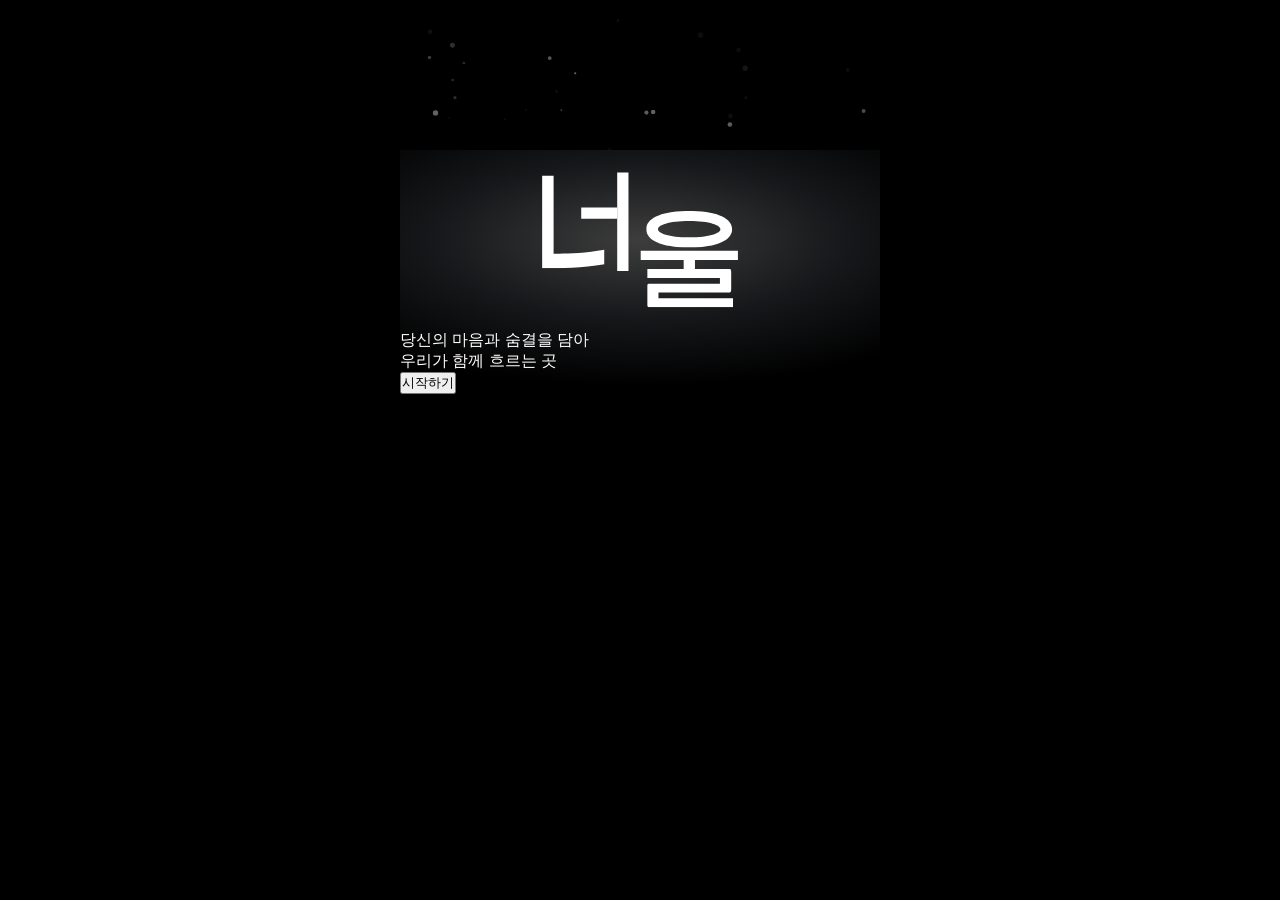
==== index.html @ f5ec2558 "Add files via upload" ====
<!DOCTYPE html>
<html lang="ko">
<head>
  <meta charset="UTF-8">
  <meta name="viewport" content="width=device-width, initial-scale=1.0, maximum-scale=1.0, user-scalable=no, viewport-fit=cover">
  <title>너울</title>

  <!-- 파비콘 (브라우저 탭 아이콘) 설정 -->
  <link rel="icon" type="image/png" href="image/butterfly_sit.png">
  <link rel="apple-touch-icon" href="image/butterfly_sit.png">

  <!-- 🌟 카카오톡 및 SNS 공유 미리보기 (오픈그래프) 메타태그 추가 -->
  <meta property="og:type" content="website">
  <meta property="og:title" content="너울 (Noul)">
  <meta property="og:description" content="당신의 마음과 숨결을 담아 우리가 함께 흐르는 곳">
  <meta property="og:image" content="image/cover.png">
  
  <!-- 라이브러리 CDN -->
  <script src="https://cdn.tailwindcss.com"></script>
  <script src="https://cdnjs.cloudflare.com/ajax/libs/three.js/r128/three.min.js"></script>
  <script src="https://cdn.jsdelivr.net/npm/three@0.128.0/examples/js/loaders/GLTFLoader.js"></script>
  <!-- 🌟 브라우저 전역 객체(window.supabase) 생성을 보장하는 고정 UMD 번들 CDN 적용 -->
  <script src="https://unpkg.com/@supabase/supabase-js@2"></script>
  <script src="https://cdnjs.cloudflare.com/ajax/libs/matter-js/0.19.0/matter.min.js"></script>
  <link rel="preconnect" href="https://fonts.googleapis.com">
  <link rel="preconnect" href="https://fonts.gstatic.com" crossorigin>
  <link href="https://fonts.googleapis.com/css2?family=Nanum+Pen+Script&display=swap" rel="stylesheet">

  <!-- 스타일시트 (브라우저 캐시 즉시 갱신용 버전 파라미터 추가) -->
  <link rel="stylesheet" href="style.css?v=202604">
</head>
<body>

  <div id="cinematic-white-flash"></div>
  <!-- 화면 전환용 블랙 페이드 오버레이 -->
  <div id="cinematic-transition-curtain"></div>

  <main class="app-viewport box-border">

    <!-- 🌟 나비 만들기 외 모든 페이지(표지, 메뉴, 둘러보기, 전시소개, 관람안내)에서 공유하는 부유 입자 & 손끝 윤슬 별가루 캔버스 (클릭 및 스크롤을 방해하지 않도록 pointer-events-none 적용) -->
    <canvas id="cover-wave-canvas" class="absolute inset-0 w-full h-full z-30 pointer-events-none"></canvas>

    <!-- 0. 표지 화면 -->
    <section id="screen-cover" class="screen active cover-viewport flex-col justify-between py-6 text-center z-20">
      <div class="relative z-10 flex flex-col items-center justify-center my-auto px-4 pointer-events-none">
        <div class="cover-anim-logo">
          <svg class="noul-perfect-logo" viewBox="0 0 1000 750" fill="none" xmlns="http://www.w3.org/2000/svg">
            <defs>
              <!-- 원본 로고 외곽선을 1px 오차나 반투명 깨짐 없이 칼같이 유지하는 clipPath -->
              <clipPath id="clip-noul-1">
                <path d="M 92,106 L 140,106 L 140,432 C 182,433 260,432 352,416 L 352,476 C 255,492 176,493 92,493 Z"/>
              </clipPath>
              <clipPath id="clip-noul-2">
                <rect x="255" y="240" width="150" height="46"/>
              </clipPath>
              <clipPath id="clip-noul-3">
                <rect x="405" y="94" width="47" height="410"/>
              </clipPath>
              <clipPath id="clip-noul-4">
                <path clip-rule="evenodd" d="M 705,254 C 825,254 884,286 884,330 C 884,374 825,406 705,406 C 585,406 526,374 526,330 C 526,286 585,254 705,254 Z M 705,296 C 618,296 575,314 575,330 C 575,346 618,364 705,364 C 792,364 835,346 835,330 C 835,314 792,296 705,296 Z"/>
              </clipPath>
              <clipPath id="clip-noul-5">
                <rect x="503" y="420" width="405" height="38"/>
              </clipPath>
              <clipPath id="clip-noul-6">
                <rect x="682" y="458" width="47" height="38"/>
              </clipPath>
              <clipPath id="clip-noul-7">
                <path d="M 530,496 L 880,496 L 880,594 L 577,594 L 577,618 L 888,618 L 888,655 L 530,655 L 530,557 L 833,557 L 833,533 L 530,533 Z"/>
              </clipPath>
            </defs>

            <!-- 1획: '너'의 ㄴ (위에서 아래로 내려온 뒤 오른쪽으로 부드럽게 이어짐 - 두께 및 클리핑 강제 보호) -->
            <g clip-path="url(#clip-noul-1)" style="clip-path: url(#clip-noul-1) !important;">
              <path class="noul-brush-stroke noul-neo-1" pathLength="100" d="M 116,80 L 116,465 L 380,445" stroke="#ffffff" stroke-width="160" stroke-linecap="round" stroke-linejoin="round" fill="none" style="stroke: #ffffff !important; stroke-width: 160px !important; fill: none !important; clip-path: none !important;"/>
            </g>

            <!-- 2획: '너'의 ㅓ 가로획 (왼쪽 -> 오른쪽 - 두께 및 클리핑 강제 보호) -->
            <g clip-path="url(#clip-noul-2)" style="clip-path: url(#clip-noul-2) !important;">
              <path class="noul-brush-stroke noul-neo-2" pathLength="100" d="M 235,263 L 425,263" stroke="#ffffff" stroke-width="110" stroke-linecap="round" fill="none" style="stroke: #ffffff !important; stroke-width: 110px !important; fill: none !important; clip-path: none !important;"/>
            </g>

            <!-- 3획: '너'의 ㅓ 세로획 (위 -> 아래 - 두께 및 클리핑 강제 보호) -->
            <g clip-path="url(#clip-noul-3)" style="clip-path: url(#clip-noul-3) !important;">
              <path class="noul-brush-stroke noul-neo-3" pathLength="100" d="M 428.5,75 L 428.5,525" stroke="#ffffff" stroke-width="110" stroke-linecap="round" fill="none" style="stroke: #ffffff !important; stroke-width: 110px !important; fill: none !important; clip-path: none !important;"/>
            </g>

            <!-- 4획: '울'의 ㅇ (완벽 작동 확인된 구간 - 원본 그대로 유지) -->
            <g clip-path="url(#clip-noul-4)">
              <path class="noul-brush-stroke stroke-4" pathLength="100" d="M 705,270 C 580,270 545,295 545,330 C 545,365 580,390 705,390 C 830,390 865,365 865,330 C 865,295 830,270 705,270" stroke="#ffffff" stroke-width="110" stroke-linecap="round" stroke-linejoin="round" fill="none"/>
            </g>

            <!-- 5획: '울'의 ㅜ 가로획 (완벽 작동 확인된 구간 - 원본 그대로 유지) -->
            <g clip-path="url(#clip-noul-5)">
              <path class="noul-brush-stroke stroke-5" pathLength="100" d="M 480,439 L 930,439" stroke="#ffffff" stroke-width="90" stroke-linecap="round" fill="none"/>
            </g>

            <!-- 6획: '울'의 ㅜ 세로획 (완벽 작동 확인된 구간 - 원본 그대로 유지) -->
            <g clip-path="url(#clip-noul-6)">
              <path class="noul-brush-stroke stroke-6" pathLength="100" d="M 705.5,445 L 705.5,510" stroke="#ffffff" stroke-width="90" stroke-linecap="round" fill="none"/>
            </g>

            <!-- 7획: '울'의 ㄹ 받침 (완벽 작동 확인된 구간 - 원본 그대로 유지) -->
            <g clip-path="url(#clip-noul-7)">
              <path class="noul-brush-stroke stroke-7" pathLength="100" d="M 510,514.5 L 856.5,514.5 L 856.5,575.5 L 553.5,575.5 L 553.5,636.5 L 910,636.5" stroke="#ffffff" stroke-width="54" stroke-linecap="round" stroke-linejoin="round" fill="none"/>
            </g>
          </svg>
        </div>
        <div class="cover-anim-desc">
          <p class="text-xs text-neutral-300 mt-6 font-normal tracking-wide leading-relaxed drop-shadow-[0_2px_8px_rgba(0,0,0,0.8)]">
            당신의 마음과 숨결을 담아<br>우리가 함께 흐르는 곳
          </p>
        </div>
      </div>

      <footer id="cover-bottom-dock" class="bottom-dock-unified w-full flex justify-center z-20 cover-anim-btn pointer-events-auto">
        <button id="btn-start-cover" type="button" 
                class="w-[84%] py-3.5 rounded-2xl bg-white text-black font-bold text-sm cursor-pointer active:scale-95 transition-all text-center block shadow-lg shadow-white/10">
          시작하기
        </button>
      </footer>
    </section>

    <!-- 0.5 메뉴 선택 화면 (상단 로고/문장 및 하단 영어 제거, 정중앙 배치 복원) -->
    <section id="screen-menu" class="screen flex-col flex-1 justify-between py-6 px-4 text-center relative z-20 w-full pointer-events-none">
      <button id="btn-menu-back" type="button" class="app-back-btn pointer-events-auto">
        <svg class="w-6 h-6" fill="none" stroke="currentColor" viewBox="0 0 24 24">
          <path stroke-linecap="round" stroke-linejoin="round" stroke-width="2" d="M15 19l-7-7 7-7"></path>
        </svg>
      </button>

      <header class="w-full relative h-10 flex items-center justify-center flex-shrink-0"></header>

      <div class="w-full max-w-[270px] mx-auto my-auto flex flex-col gap-2.5 flex-1 justify-center py-4 relative z-10 pointer-events-auto">
        <button id="menu-btn-create" type="button" class="menu-glass-card menu-primary-card w-full py-3.5 px-3">
          <div class="w-6 h-6 mb-1.5 flex items-center justify-center text-white">
            <svg class="w-5 h-5 menu-butterfly-icon" viewBox="0 0 100 100" fill="currentColor">
              <path d="M 50,45 C 44,28 20,15 8,30 C -2,42 6,65 24,72 C 8,80 16,98 34,98 C 46,98 50,75 50,65 C 50,75 54,98 66,98 C 84,98 92,80 76,72 C 94,65 102,42 92,30 C 80,15 56,28 50,45 Z" />
            </svg>
          </div>
          <h3 class="text-sm font-bold text-white tracking-tight">나비 만들기</h3>
          <p class="text-[11px] text-neutral-400 mt-0.5 font-normal tracking-tight">내면의 고치에서 나비를 깨웁니다.</p>
        </button>

        <button id="menu-btn-browse" type="button" class="menu-glass-card w-full py-3.5 px-3">
          <div class="w-6 h-6 mb-1.5 flex items-center justify-center text-white">
            <svg class="w-5 h-5" fill="none" stroke="currentColor" stroke-width="2.2" viewBox="0 0 24 24">
              <path stroke-linecap="round" stroke-linejoin="round" d="M21 21l-4.35-4.35m1.85-5.15a7 7 0 11-14 0 7 7 0 0114 0z"></path>
            </svg>
          </div>
          <h3 class="text-sm font-bold text-white tracking-tight">나비 둘러보기</h3>
          <p class="text-[11px] text-neutral-400 mt-0.5 font-normal tracking-tight">사람들이 날려보낸 나비를 둘러봐요</p>
        </button>

        <!-- 전시 소개 & 관람 안내 2분할 정사각형 그리드 배치 -->
        <div class="w-full grid grid-cols-2 gap-2.5">
          <button id="menu-btn-intro" type="button" class="menu-glass-card menu-glass-square w-full">
            <div class="w-6 h-6 mb-1.5 flex items-center justify-center text-white">
              <svg class="w-5 h-5" fill="currentColor" viewBox="0 0 24 24">
                <path d="M12 21.35l-1.45-1.32C5.4 15.36 2 12.28 2 8.5 2 5.42 4.42 3 7.5 3c1.74 0 3.41.81 4.5 2.09C13.09 3.81 14.76 3 16.5 3 19.58 3 22 5.42 22 8.5c0 3.78-3.4 6.86-8.55 11.54L12 21.35z"/>
              </svg>
            </div>
            <h3 class="text-sm font-bold text-white tracking-tight">전시 소개</h3>
          </button>

          <button id="menu-btn-guide" type="button" class="menu-glass-card menu-glass-square w-full">
            <div class="w-6 h-6 mb-1.5 flex items-center justify-center text-white">
              <svg class="w-5 h-5" fill="none" stroke="currentColor" stroke-width="2" viewBox="0 0 24 24">
                <path stroke-linecap="round" stroke-linejoin="round" d="M13 16h-1v-4h-1m1-4h.01M21 12a9 9 0 11-18 0 9 9 0 0118 0z" />
              </svg>
            </div>
            <h3 class="text-sm font-bold text-white tracking-tight">관람 안내</h3>
          </button>
        </div>
      </div>

      <div class="pb-3 text-[11px] text-neutral-500 font-mono"></div>
    </section>

    <!-- 0.55 나비 둘러보기 -->
    <section id="screen-gallery" class="screen flex-1 relative z-20 w-full h-full bg-[#0a0a0c] overflow-hidden select-none">
      <button id="btn-gallery-back" type="button" class="app-back-btn">
        <svg class="w-6 h-6" fill="none" stroke="currentColor" viewBox="0 0 24 24">
          <path stroke-linecap="round" stroke-linejoin="round" stroke-width="2" d="M15 19l-7-7 7-7"></path>
        </svg>
      </button>

      <div class="gallery-header-guide">
        <h2 class="text-sm font-bold text-white tracking-wider">나비 둘러보기</h2>
        <p class="text-[11px] text-neutral-400 mt-0.5">위아래로 스크롤</p>
        
        <!-- 나비 검색바 -->
        <div class="gallery-search-container">
          <div class="gallery-search-box">
            <svg class="w-4 h-4 text-neutral-400 mr-2 flex-shrink-0" fill="none" stroke="currentColor" viewBox="0 0 24 24">
              <path stroke-linecap="round" stroke-linejoin="round" stroke-width="2" d="M21 21l-4.35-4.35m1.85-5.15a7 7 0 11-14 0 7 7 0 0114 0z"></path>
            </svg>
            <input type="text" id="gallery-search-input" placeholder="나비 이름을 검색해보세요" autocomplete="off" spellcheck="false">
          </div>
        </div>

        <!-- 🌟 공감 키워드 원터치 필터 칩 바 -->
        <div class="gallery-filter-bar-wrap">
          <div id="gallery-filter-chips-bar" class="gallery-filter-chips-scroll"></div>
        </div>
      </div>

      <div id="gallery-pan-viewport" class="gallery-viewport-drag">
        <div id="gallery-specimen-board" class="specimen-frame-board">
          <div id="specimen-items-container" class="specimen-container-relative"></div>
        </div>
      </div>

      <div id="specimen-detail-modal" class="specimen-modal-layer hidden">
        <div class="specimen-modal-backdrop"></div>
        <div class="specimen-modal-content">
          <button id="btn-close-specimen-modal" type="button" class="specimen-modal-close-btn">
            ✕
          </button>
          
          <div class="specimen-modal-stage">
            <div id="specimen-three-container" class="w-full h-full relative"></div>
            <div class="specimen-stage-date-top">
              <button id="btn-share-specimen-modal" type="button" class="specimen-modal-share-btn" aria-label="나비 공유하기">
                <svg class="w-4 h-4" fill="none" stroke="currentColor" stroke-width="2" viewBox="0 0 24 24">
                  <path stroke-linecap="round" stroke-linejoin="round" d="M4 16v1a3 3 0 003 3h10a3 3 0 003-3v-1m-4-8l-4-4m0 0L8 8m4-4v12"></path>
                </svg>
              </button>
            </div>
            <p class="specimen-modal-rotate-hint">360도 드래그 회전으로 살펴보기</p>
          </div>

          <div class="specimen-modal-archive-box">
            <div class="text-center pt-1">
              <h3 id="modal-butterfly-name" class="text-2xl font-black text-white tracking-tight drop-shadow-[0_0_12px_rgba(255,255,255,0.4)]"></h3>
              <p id="modal-specimen-date" class="specimen-top-date-text mt-1.5">2026. 10. 24</p>
            </div>

            <div class="specimen-tags-scroll-wrap">
              <div id="modal-specimen-tags" class="flex flex-wrap items-center justify-center gap-1.5 py-1"></div>
            </div>

            <div class="specimen-timeticket-card text-center">
              <p id="modal-specimen-memo" class="text-[12px] text-white leading-relaxed font-light break-keep">
                "천천히 가도 괜찮아. 어둠 속에서도 너만의 고유한 빛이 있으니까."
              </p>
            </div>
          </div>
        </div>
      </div>
    </section>

    <!-- 0.6 전시 소개 화면 (시안 1: 시네마틱 오로라 & 시차 등장형 적용) -->
    <section id="screen-intro" class="screen flex-col flex-1 justify-between py-6 px-4 text-center relative z-20 w-full bg-black overflow-hidden">
      <!-- 배경 시네마틱 오로라 광채 레이어 -->
      <div class="intro-cinematic-glow"></div>
      
      <button id="btn-intro-back" type="button" class="app-back-btn">
        <svg class="w-6 h-6" fill="none" stroke="currentColor" viewBox="0 0 24 24">
          <path stroke-linecap="round" stroke-linejoin="round" stroke-width="2" d="M15 19l-7-7 7-7"></path>
        </svg>
      </button>

      <div class="w-full max-w-[340px] mx-auto flex-1 flex flex-col justify-start items-center pt-8 pb-32 overflow-y-auto vertical-scroll-chips relative z-10">
        <div class="w-full flex justify-center pt-2 pb-5 flex-shrink-0 intro-stagger-item intro-logo-wrap">
          <svg class="w-[140px] h-auto drop-shadow-[0_0_18px_rgba(255,255,255,0.35)]" viewBox="0 0 1000 750" fill="none" xmlns="http://www.w3.org/2000/svg">
            <path d="M 92,106 L 140,106 L 140,432 C 182,433 260,432 352,416 L 352,476 C 255,492 176,493 92,493 Z" fill="#ffffff"/>
            <rect x="255" y="240" width="150" height="46" fill="#ffffff"/>
            <rect x="405" y="94" width="47" height="410" fill="#ffffff"/>
            <path fill-rule="evenodd" clip-rule="evenodd" d="M 705,254 C 825,254 884,286 884,330 C 884,374 825,406 705,406 C 585,406 526,374 526,330 C 526,286 585,254 705,254 Z M 705,296 C 618,296 575,314 575,330 C 575,346 618,364 705,364 C 792,364 835,346 835,330 C 835,314 792,296 705,296 Z" fill="#ffffff"/>
            <rect x="503" y="420" width="405" height="38" fill="#ffffff"/>
            <rect x="682" y="458" width="47" height="38" fill="#ffffff"/>
            <path d="M 530,496 L 880,496 L 880,594 L 577,594 L 577,618 L 888,618 L 888,655 L 530,655 L 530,557 L 833,557 L 833,533 L 530,533 Z" fill="#ffffff"/>
          </svg>
        </div>

        <div class="w-full flex justify-center mb-6 flex-shrink-0 intro-stagger-item">
          <div class="intro-vertical-divider"></div>
        </div>

        <div class="w-full text-left space-y-5 text-xs sm:text-[13px] text-neutral-300 font-normal leading-[1.85] break-keep px-1">
          <p class="intro-stagger-item" style="animation-delay: 0.15s;">날개를 접고 홀로 웅크렸던 시간들. 온전한 ‘나다움’의 숨을 고를 수 있는 쉼터로서 이 여정은 시작되었습니다.</p>
          <p class="intro-stagger-item" style="animation-delay: 0.25s;">내면의 깊은 결을 탐구하고 온전한 나 자신을 마주하며, 세상에 둘도 없는 나만의 나비를 빚어 허공으로 날려 보냅니다. 날아오른 나비는 홀로 머물지 않고 깊은 공간 속으로 스며들어, 이미 그곳을 유영하던 수많은 나비들과 만나 거대한 ‘너울’을 이룹니다. 저마다의 고유한 존재들이 모여 눈부신 파도를 만들어내는 연대의 순간입니다.</p>
          <p class="intro-stagger-item" style="animation-delay: 0.35s;">넘실거리는 빛의 유영을 향해 조용히 손을 뻗어봅니다. 손끝을 향해 날갯짓들이 눈부시게 모여들고, 손바닥을 펼치는 찰나 푸른 파동을 그리며 공간 전체로 은은하게 번져나갑니다. 허공을 자유롭게 부유하는 작은 생명들과 살결 닿듯 나누는 교감은, 나의 작은 손짓이 타인의 궤적에 가닿아 따스한 파동을 일으킬 수 있음을 느끼게 합니다.</p>
          <p class="intro-stagger-item" style="animation-delay: 0.45s;">이곳에 남겨진 나비들은 저마다의 자아를 품은 채 머물며 또 다른 이에게 온기를 건냅니다. 〈너울〉은 조금 늦더라도, 조금 서툰 날갯짓일지라도 괜찮다고 다정하게 속삭입니다. 공간을 가득 채운 빛의 유영 속에서 비로소 마주한 스스로를 긍정하고, 말 없는 온기를 나누며 다시 일상으로 걸어갈 단단한 힘을 얻기를 바랍니다.</p>

          <!-- 전시에 도움을 주신 분들 감사 크레딧 영역 -->
          <div class="w-full h-[1px] bg-white/10 my-6 flex-shrink-0 intro-stagger-item" style="animation-delay: 0.5s;"></div>

          <div class="w-full space-y-3 pt-1 pb-14 intro-stagger-item" style="animation-delay: 0.55s;">
            <p class="font-bold text-white text-xs sm:text-[13px] leading-relaxed break-keep">
              〈너울〉의 여정에 함께하며 든든한 버팀목이 되어주신 분들께 깊이 감사드립니다.
            </p>

            <div class="w-full grid grid-cols-2 gap-4 items-start pt-2">
              <!-- 왼쪽: 오랜만 작가님 -->
              <div class="flex flex-col items-start space-y-1.5">
                <img src="image/longtime.jpg" 
                     onerror="if(!this.dataset.retry1){this.dataset.retry1='1';this.src='longtime.jpg';}else if(!this.dataset.retry2){this.dataset.retry2='1';this.src='../image/longtime.jpg';}" 
                     alt="오랜만 작가님" 
                     class="w-14 h-14 rounded-full object-cover border border-white/15 shadow-md flex-shrink-0" />
                <div class="pt-1">
                  <p class="text-sm font-bold text-white tracking-tight">오랜만 작가님</p>
                  <p class="text-[11px] text-neutral-400 font-normal mt-0.5">3D 모델링 &amp; 디자인</p>
                  <div class="flex items-center gap-2.5 mt-1.5">
                    <a href="https://x.com/longtime0423" target="_blank" rel="noopener noreferrer" class="text-neutral-400 hover:text-white transition-colors" aria-label="X (트위터)">
                      <svg class="w-3.5 h-3.5 fill-current" viewBox="0 0 24 24">
                        <path d="M18.244 2.25h3.308l-7.227 8.26 8.502 11.24H16.17l-5.214-6.817L4.99 21.75H1.68l7.73-8.835L1.254 2.25H8.08l4.713 6.231zm-1.161 17.52h1.833L7.084 4.126H5.117z"/>
                      </svg>
                    </a>
                    <a href="https://www.instagram.com/2ujeong._.3d?exln=MXhha3QxNDE5YXQwaw==" target="_blank" rel="noopener noreferrer" class="text-neutral-400 hover:text-white transition-colors" aria-label="인스타그램">
                      <svg class="w-3.5 h-3.5 fill-current" viewBox="0 0 24 24">
                        <path d="M12 2.163c3.204 0 3.584.012 4.85.07 3.252.148 4.771 1.691 4.919 4.919.058 1.265.069 1.645.069 4.849 0 3.205-.012 3.584-.069 4.849-.149 3.225-1.664 4.771-4.919 4.919-1.266.058-1.644.07-4.85.07-3.204 0-3.584-.012-4.849-.07-3.26-.149-4.771-1.699-4.919-4.92-.058-1.265-.07-1.644-.07-4.849 0-3.204.013-3.583.07-4.849.149-3.227 1.664-4.771 4.919-4.919 1.266-.057 1.645-.069 4.849-.069zm0-2.163c-3.259 0-3.667.014-4.947.072-4.358.2-6.78 2.618-6.98 6.98-.059 1.281-.073 1.689-.073 4.948 0 3.259.014 3.668.072 4.948.2 4.358 2.618 6.78 6.98 6.98 1.281.058 1.689.072 4.948.072 3.259 0 3.668-.014 4.948-.072 4.354-.2 6.782-2.618 6.979-6.98.059-1.28.073-1.689.073-4.948 0-3.259-.014-3.667-.072-4.947-.196-4.354-2.617-6.78-6.979-6.98-1.281-.059-1.69-.073-4.949-.073zm0 5.838c-3.403 0-6.162 2.759-6.162 6.162s2.759 6.163 6.162 6.163 6.162-2.759 6.162-6.163c0-3.403-2.759-6.162-6.162-6.162zm0 10.162c-2.209 0-4-1.79-4-4 0-2.209 1.791-4 4-4s4 1.791 4 4c0 2.21-1.791 4-4 4zm6.406-11.845c-.796 0-1.441.645-1.441 1.44s.645 1.44 1.441 1.44c.795 0 1.439-.645 1.439-1.44s-.644-1.44-1.439-1.44z"/>
                      </svg>
                    </a>
                  </div>
                </div>
              </div>

              <!-- 오른쪽: NeonSketch -->
              <div class="flex flex-col items-start space-y-1.5">
                <div class="h-14 flex items-center">
                  <span class="text-lg sm:text-xl font-black text-white tracking-tight">NeonSketch</span>
                </div>
                <div class="pt-1">
                  <p class="text-sm font-bold text-white tracking-tight">NeonSketch</p>
                  <p class="text-[11px] text-neutral-400 font-normal mt-0.5">음원 제공</p>
                  <div class="flex items-center gap-2.5 mt-1.5">
                    <a href="https://www.youtube.com/@MidnightRain_Piano" target="_blank" rel="noopener noreferrer" class="text-neutral-400 hover:text-white transition-colors" aria-label="유튜브">
                      <svg class="w-3.5 h-3.5 fill-current" viewBox="0 0 24 24">
                        <path fill-rule="evenodd" clip-rule="evenodd" d="M23.498 6.186a3.016 3.016 0 0 0-2.122-2.136C19.505 3.545 12 3.545 12 3.545s-7.505 0-9.377.505A3.017 3.017 0 0 0 .502 6.186C0 8.07 0 12 0 12s0 3.93.502 5.814a3.016 3.016 0 0 0 2.122 2.136c1.871.505 9.376.505 9.376.505s7.505 0 9.377-.505a3.015 3.015 0 0 0 2.122-2.136C24 15.93 24 12 24 12s0-3.93-.502-5.814zM9.545 15.568V8.432L15.818 12l-6.273 3.568z"/>
                      </svg>
                    </a>
                    <a href="https://open.spotify.com/artist/2x4AZYZ9uqZkkuUMngAVAN" target="_blank" rel="noopener noreferrer" class="text-neutral-400 hover:text-white transition-colors" aria-label="스포티파이">
                      <svg class="w-3.5 h-3.5 fill-current" viewBox="0 0 24 24">
                        <path fill-rule="evenodd" clip-rule="evenodd" d="M12 0C5.373 0 0 5.373 0 12s5.373 12 12 12 12-5.373 12-12S18.627 0 12 0zm5.503 17.308c-.218.358-.683.472-1.041.254-2.854-1.744-6.446-2.139-10.678-1.173-.41.094-.817-.162-.911-.572-.094-.41.162-.817.572-.911 4.634-1.059 8.608-.609 11.804 1.361.358.218.472.683.254 1.041zm1.47-3.26c-.274.446-.86.588-1.306.314-3.267-2.008-8.248-2.589-12.112-1.416-.502.152-1.036-.135-1.188-.637-.152-.502.135-1.036.637-1.188 4.414-1.34 9.907-.695 13.655 1.621.446.274.588.86.314 1.306zm.126-3.41c-3.918-2.327-10.374-2.541-14.108-1.407-.6.182-1.24-.165-1.422-.765-.182-.6.165-1.24.765-1.422 4.29-1.302 11.417-1.048 15.908 1.619.539.32.716 1.018.396 1.557-.32.539-1.018.716-1.539.418z"/>
                      </svg>
                    </a>
                    <a href="https://music.apple.com/us/artist/neonsketch/1858655285" target="_blank" rel="noopener noreferrer" class="text-neutral-400 hover:text-white transition-colors" aria-label="애플뮤직">
                      <svg class="w-3.5 h-3.5 fill-current" viewBox="0 0 24 24">
                        <path fill-rule="evenodd" clip-rule="evenodd" d="M12 0C5.373 0 0 5.373 0 12s5.373 12 12 12 12-5.373 12-12S18.627 0 12 0zm3.8 14.85a1.85 1.85 0 1 1-1.85-1.85c.22 0 .43.04.62.1V8.6l-5 1.4v4.85a1.85 1.85 0 1 1-1.85-1.85c.22 0 .43.04.62.1V8.2c0-.46.33-.85.78-.93l6-1.7c.54-.15 1.08.25 1.08.81v8.47z"/>
                      </svg>
                    </a>
                  </div>
                </div>
              </div>
            </div>
          </div>
        </div>
      </div>

      <footer class="bottom-dock-unified w-full flex justify-center z-20">
        <button id="btn-intro-bottom-back" type="button" 
                class="w-[84%] py-3.5 rounded-2xl bg-white/10 border border-white/15 text-neutral-200 font-bold text-sm tracking-wide active:scale-[0.98] transition-all hover:bg-white/15 hover:text-white">
          이전으로
        </button>
      </footer>
    </section>

    <!-- 0.65 관람 안내 화면 -->
    <section id="screen-guide" class="screen flex-col flex-1 justify-between py-6 px-5 text-left relative z-20 w-full bg-black overflow-hidden select-none">
      <button id="btn-guide-back" type="button" class="app-back-btn">
        <svg class="w-6 h-6" fill="none" stroke="currentColor" viewBox="0 0 24 24">
          <path stroke-linecap="round" stroke-linejoin="round" stroke-width="2" d="M15 19l-7-7 7-7"></path>
        </svg>
      </button>

      <div class="w-full max-w-[360px] mx-auto flex-1 flex flex-col justify-start pt-12 pb-32 overflow-y-auto vertical-scroll-chips">
        <!-- 대제목 영역: 너울 (줄바꿈) 관람 순서 -->
        <div class="pt-4 pb-8 pl-1">
          <h2 class="text-[1.85rem] font-black text-white leading-[1.3] tracking-tight">
            너울<br>관람 순서
          </h2>
        </div>

        <!-- 4단계 타임라인 리스트 -->
        <div class="guide-timeline-container flex flex-col w-full pl-1">
          
          <!-- 1단계: COLORING -->
          <div class="guide-step-item">
            <div class="guide-step-left">
              <div class="guide-step-circle">1</div>
              <div class="guide-step-line"></div>
            </div>
            <div class="guide-step-right pb-10">
              <h3 class="guide-step-title">COLORING</h3>
              
              <!-- 방법 1. 도안 채색 -->
              <div class="space-y-2 mt-2">
                <p class="text-[13px] font-bold text-white tracking-tight">방법1. 도안 채색</p>
                <p class="text-xs text-neutral-300 font-normal leading-relaxed">7가지 도안 중 하나를 고르세요.</p>
                
                <div class="guide-butterfly-grid">
                  <!-- 1줄: 초승 나비, 새벽 나비 -->
                  <div class="guide-butterfly-item">
                    <svg class="w-16 h-14 text-white" viewBox="0 0 1000 1000">
                      <path d="M498.5,475.07v93.23c-47.15,173.6-122.17,222.9-205.75,178.97-83.2-43.73-72.87-139.31-65.37-170.39,7.5-31.08,35.36-40.72,35.36-40.72l-26.14-6.1c-6-1.4-12.11-4.75-16.53-9.51-24.42-26.34-47.77-100.86-59.63-143.37-6.82-24.47-10.47-49.73-10.44-75.12,.05-59.51,19.84-72.09,87.03-60.6,81.45,13.93,135.06,65.11,188.61,115.74,58.94,55.73,72.87,117.88,72.87,117.88v.02Zm264.47-233.61c-81.45,13.93-135.06,65.11-188.61,115.74-58.94,55.73-72.87,117.88-72.87,117.88v93.23c47.15,173.6,122.17,222.9,205.75,178.97,83.2-43.73,72.87-139.31,65.37-170.39-7.5-31.08-35.36-40.72-35.36-40.72l26.14-6.1c6-1.4,12.11-4.75,16.53-9.51,24.42-26.34,47.77-100.86,59.63-143.37,6.82-24.47,10.47-49.73,10.44-75.12-.05-59.51-19.84-72.09-87.03-60.6v.02Z" fill="currentColor"/>
                      <path d="M533.26,439.09c-9.1-6.94-9-13.54-7.78-17.35,.11-.36,.28-.68,.48-.99,3.61-5.75,5.74-12.78,5.74-20.37,0-19.4-13.87-35.14-30.97-35.14s-30.97,15.73-30.97,35.14c0,6.59,1.6,12.77,4.39,18.05h0c.48,.91,1,1.79,1.55,2.64,1.53,3.66,2.31,10.66-8.33,18.03-15.49,10.72,0,102.45,2.38,106.03,2.38,3.58,7.15,8.34,7.15,11.91s-1.19,42.89,1.19,67.9c2.38,25.01,5.96,95.3,23.83,95.3h0c16.21,0,19.46-70.29,21.63-95.3,2.16-25.02,1.08-64.33,1.08-67.9s4.33-8.34,6.48-11.91,16.21-95.3,2.16-106.03h0Z" fill="currentColor"/>
                    </svg>
                  </div>
                  <!-- 새벽 나비 -->
                  <div class="guide-butterfly-item">
                    <svg class="w-16 h-14 text-white" viewBox="0 0 1000 1000">
                      <path d="M497.15,571.42 c-15.65,14.76 -31.3,62.06 -31.3,62.06 l-39.83,155.07 c-12.8,31.3 -21.34,65.44 -51.22,68.29 c-29.88,2.85 -42.68,-38.41 -38.41,-48.37 c4.27,-9.96 -9.96,-19.92 -9.96,-19.92 c-35.57,-18.49 -115.24,-72.56 -130.88,-130.88 c-15.65,-58.33 48.37,-85.36 56.91,-86.78 c8.54,-1.42 4.27,-4.27 4.27,-4.27 c-44.1,-11.38 -68.29,-14.23 -96.74,-79.67 c-28.45,-65.44 12.8,-152.22 14.23,-156.49 s14.23,-35.57 14.23,-39.83 s-15.65,-21.34 -8.54,-78.25 c7.11,-56.91 61.17,-76.82 73.18,-82.51 s10.76,0 10.76,0 c-27.03,45.53 -21.34,59.75 -8.54,102.43 c12.8,42.68 81.09,105.28 132.31,156.49 c51.22,51.22 109.54,162.18 109.54,162.18 v20.45 Z m5.69,0 c15.65,14.76 31.3,62.06 31.3,62.06 l39.83,155.07 c12.8,31.3 21.34,65.44 51.22,68.29 c29.88,2.85 42.68,-38.41 38.41,-48.37 c-4.27,-9.96 9.96,-19.92 9.96,-19.92 c35.57,-18.49 115.24,-72.56 130.88,-130.88 c15.65,-58.33 -48.37,-85.36 -56.91,-86.78 c-8.54,-1.42 -4.27,-4.27 -4.27,-4.27 c44.1,-11.38 68.29,-14.23 96.74,-79.67 c28.45,-65.44 -12.8,-152.22 -14.23,-156.49 c-1.42,-4.27 -14.23,-35.57 -14.23,-39.83 c0,-4.27 15.65,-21.34 8.54,-78.25 c-7.11,-56.91 -61.17,-76.82 -73.18,-82.51 c-12,-5.69 -10.76,0 -10.76,0 c27.03,45.53 21.34,59.75 8.54,102.43 c-12.8,42.68 -81.09,105.28 -132.31,156.49 c-51.22,51.22 -109.54,162.18 -109.54,162.18 v20.45 Z" fill="currentColor"/>
                      <path d="M519.59,527.4 c-3.09,-2.91 -4.27,-5.53 -4.55,-7.67 c3.26,-4.09 5.26,-9.49 5.26,-15.44 c0,-12.72 -9.09,-23.04 -20.3,-23.04 s-20.3,10.31 -20.3,23.04 c0,5.95 2,11.35 5.26,15.44 c-0.28,2.14 -1.46,4.76 -4.55,7.67 c-8.9,8.39 0,53.72 1.55,56.04 c1.55,2.32 1.8,5.41 1.8,7.74 s0.65,40.65 2.2,56.9 c1.55,16.24 2.45,61.88 14.05,61.88 s12.5,-45.64 14.05,-61.88 c1.55,-16.24 2.2,-54.58 2.2,-56.9 s0.25,-5.41 1.8,-7.74 c1.55,-2.32 10.45,-47.66 1.55,-56.04 Z" fill="currentColor"/>
                    </svg>
                  </div>
                </div>

                <!-- 2줄: 불꽃 나비, 달무리 나비 -->
                <div class="guide-butterfly-grid">
                  <div class="guide-butterfly-item">
                    <svg class="w-16 h-14 text-white" viewBox="0 0 1000 1000">
                      <path d="M499.75,548.47c-16.96,58.78-72.13,124.46-72.13,124.46-73.9,79.98-164.01,73.9-167.04,73.9s-9.11-3.04,2.02-11.14c11.14-8.1,18.22-23.28,22.27-35.43s-10.12-42.52-10.12-42.52c-15.19-51.63-4.05-90.1,28.35-111.36s50.62-17.21,52.64-20.25-4.05-3.04-4.05-3.04c-75.93-1.01-139.71-20.25-178.18-68.84-38.47-48.59-20.25-106.3-11.14-120.47,9.11-14.17,18.22-28.35,25.31-44.54s-8-31.17-15.19-37.46c-8.1-7.09-16.2-14.17-17.21-16.2s2.02-2.02,2.02-2.02c36.45,3.04,131.61,16.2,214.62,76.94,83.02,60.74,127.81,201.34,127.81,201.34v36.64Zm.51,0c16.96,58.78,72.13,124.46,72.13,124.46,73.9,79.98,164.01,73.9,167.04,73.9,3.04,0,9.11-3.04-2.02-11.14-11.14-8.1-18.22-23.28-22.27-35.43-4.05-12.15,10.12-42.52,10.12-42.52,15.19-51.63,4.05-90.1-28.35-111.36-32.4-21.26-50.62-17.21-52.64-20.25s4.05-3.04,4.05-3.04c75.93-1.01,139.71-20.25,178.18-68.84,38.47-48.59,20.25-106.3,11.14-120.47-9.11-14.17-18.22-28.35-25.31-44.54-7.09-16.2,8-31.17,15.19-37.46,8.1-7.09,16.2-14.17,17.21-16.2s-2.02-2.02-2.02-2.02c-36.45,3.04-131.61,16.2-214.62,76.94-83.02,60.74-127.81,201.34-127.81,201.34v36.64Z" fill="currentColor"/>
                      <path d="M525.06,489.69c-1.9-2.61-3.35-4.81-4.46-6.66-.97-1.62-.98-3.67,.05-5.25,3.09-4.76,4.92-10.61,4.92-16.94,0-15.93-11.56-28.85-25.82-28.85s-25.82,12.92-25.82,28.85c0,6.33,1.83,12.18,4.92,16.94,1.03,1.58,1.02,3.63,.05,5.25-1.11,1.85-2.57,4.05-4.46,6.66-8.1,11.14-2.64,38.25,0,43.53,2.02,4.05,4.05,9.47,4.05,12.5s-1.01,15.19,1.01,36.45c2.02,21.26,5.06,62.77,20.25,62.77s18.22-41.51,20.25-62.77c2.02-21.26,1.01-33.41,1.01-36.45s2.02-8.45,4.05-12.5c2.64-5.28,8.1-32.4,0-43.53Z" fill="currentColor"/>
                    </svg>
                  </div>
                  <div class="guide-butterfly-item">
                    <svg class="w-16 h-14 text-white" viewBox="0 0 1000 1000">
                      <path d="M499.74,556.38c-31.65,102.48-91.86,161.02-155.68,165.13-63.81,4.12-89.55-51.46-77.2-107.04,12.35-55.58,60.73-72.05,61.76-74.11s-6.18-3.09-6.18-3.09c-15.44-3.09-104.99-10.29-151.3-84.4-46.32-74.11-18.53-196.59,102.93-185.27,121.45,11.32,225.67,233.19,225.67,233.19v55.58Zm.51,0c31.65,102.48,91.86,161.02,155.68,165.13,63.81,4.12,89.55-51.46,77.2-107.04-12.35-55.58-60.73-72.05-61.76-74.11-1.03-2.06,6.18-3.09,6.18-3.09,15.44-3.09,104.99-10.29,151.3-84.4,46.32-74.11,18.53-196.59-102.93-185.27-121.45,11.32-225.67,233.19-225.67,233.19v55.58Z" fill="currentColor"/>
                      <path d="M523.67,485.81c-3.55-3.11-5.18-5.49-5.82-7.25-.45-1.22-.18-2.6,.65-3.61,3.55-4.3,5.69-9.84,5.69-15.91,0-13.64-10.83-24.7-24.19-24.7s-24.19,11.06-24.19,24.7c0,6.06,2.14,11.61,5.69,15.91,.83,1,1.1,2.39,.65,3.61-.65,1.76-2.27,4.14-5.82,7.25-8.23,7.2-4.12,46.32-1.66,52.01,.99,2.29,3.69,5.54,3.69,7.47s-.79,27.3,.79,40.82c1.57,13.52,9.08,51.51,20.86,51.51s19.29-37.99,20.86-51.51c1.57-13.52,.79-38.89,.79-40.82s2.7-5.18,3.69-7.47c2.45-5.7,6.57-44.81-1.66-52.01Z" fill="currentColor"/>
                    </svg>
                  </div>
                </div>

                <!-- 3줄: 산들 나비, 별빛 나비 -->
                <div class="guide-butterfly-grid">
                  <div class="guide-butterfly-item">
                    <svg class="w-16 h-14 text-white" viewBox="0 0 1000 1000">
                      <path d="M306.19,256.2s-59.38-42.11-142.52-12.96c0,0-23.75,9.72-8.64,47.51,15.12,37.79,36.71,84.22,38.87,107.97,2.16,23.75,0,72.34,63.7,75.58,0,0,22.67,0,22.67,4.32s-26.99,7.56-50.75,36.71c0,0-19.43,21.59,4.32,33.47,0,0,9.72,6.48,0,20.51-9.72,14.04,5.4,22.67,7.56,23.75,2.16,1.08,23.75,7.56,22.67,15.12-1.08,7.56-11.88,22.67,5.4,33.47,17.28,10.8,17.28,32.39,6.48,48.59-10.8,16.2-28.07,36.71-31.31,39.95-3.24,3.24-11.88,19.43,4.32,26.99,16.2,7.56,31.31,3.24,35.63-19.43,4.32-22.67,8.64-38.87,22.67-44.27,14.04-5.4,20.51,2.16,24.83,4.32s11.88,2.16,18.36-1.08c6.48-3.24,18.36,7.56,19.43,8.64,1.08,1.08,16.2,10.8,21.59,1.08,5.4-9.72,3.24-11.88,3.24-16.2s4.32-15.12,16.2-12.96c11.88,2.16,14.04-9.72,16.2-18.36s17.24-49.39,26.99-66.94c10.8-19.43,45.57-105.27,45.57-105.27v-44.74s-61.76-110.2-193.49-185.78ZM836.33,243.24c-83.14-29.15-142.52,12.96-142.52,12.96-131.72,75.58-193.49,185.78-193.49,185.78v44.74s34.77,85.84,45.57,105.27c9.75,17.56,24.83,58.3,26.99,66.94s4.32,20.51,16.2,18.36c11.88-2.16,16.2,8.64,16.2,12.96s-2.16,6.48,3.24,16.2c5.4,9.72,20.51,0,21.59-1.08,1.08-1.08,12.96-11.88,19.43-8.64,6.48,3.24,14.04,3.24,18.36,1.08s10.8-9.72,24.83-4.32c14.04,5.4,18.36,21.59,22.67,44.27,4.32,22.67,19.43,26.99,35.63,19.43,16.2-7.56,7.56-23.75,4.32-26.99-3.24-3.24-20.51-23.75-31.31-39.95-10.8-16.2-10.8-37.79,6.48-48.59,17.28-10.8,6.48-25.91,5.4-33.47-1.08-7.56,20.51-14.04,22.67-15.12,2.16-1.08,17.28-9.72,7.56-23.75-9.72-14.04,0-20.51,0-20.51,23.75-11.88,4.32-33.47,4.32-33.47-23.75-29.15-50.75-32.39-50.75-36.71s22.67-4.32,22.67-4.32c63.7-3.24,61.54-51.83,63.7-75.58,2.16-23.75,23.75-70.18,38.87-107.97,15.12-37.79-8.64-47.51-8.64-47.51Z" fill="currentColor"/>
                      <path d="M521.05,433.27c-3.85-3.42-5.03-6.65-5.11-9.23-.04-1.27,.41-2.51,1.17-3.52,2.86-3.82,4.58-8.61,4.58-13.83,0-12.46-9.71-22.55-21.69-22.55s-21.69,10.1-21.69,22.55c0,5.21,1.71,9.99,4.57,13.81,.84,1.13,1.26,2.52,1.16,3.93-.19,2.51-1.43,5.58-5.09,8.84-9.72,8.64-2.4,60.84,.54,69.55,.88,2.61,4.59,5.35,4.59,7.64s-.76,32.92,.76,48.97c1.52,15.93,3.79,60.48,15.04,61.14v.02s.08,0,.13,0c.04,0,.08,0,.13,0v-.02c11.25-.67,13.52-45.21,15.04-61.14,1.53-16.05,.76-46.68,.76-48.97s3.71-5.03,4.59-7.64c2.94-8.71,10.26-60.91,.54-69.55Z" fill="currentColor"/>
                    </svg>
                  </div>
                  <!-- 별빛 나비 -->
                  <div class="guide-butterfly-item">
                    <svg class="w-16 h-14 text-white" viewBox="0 0 1000 1000">
                      <path d="M499.32,520.01 s-15.47,95.26 -51.06,200.65 c-35.59,105.39 -80.76,104.02 -128.66,112.24 c-47.91,8.21 -12.32,-52.01 -12.32,-52.01 c26.01,-61.59 8.21,-94.44 -6.84,-125.92 c-15.06,-31.48 -53.38,-67.07 -42.43,-86.23 c10.95,-19.16 43.8,-30.11 43.8,-30.11 c-90.34,5.47 -112.24,-65.7 -112.24,-65.7 c-41.06,-101.29 -4.11,-191.62 6.84,-229.95 c10.95,-38.32 -21.9,-57.49 -38.32,-73.91 c-16.42,-16.42 -2.74,-21.9 -2.74,-21.9 c142.35,1.37 212.15,64.33 260.06,121.82 s83.91,231.66 83.91,231.66 v19.38 Z m1.36,0 s15.47,95.26,51.06,200.65 c35.59,105.39,80.76,104.02,128.66,112.24 c47.91,8.21,12.32,-52.01,12.32,-52.01 c-26.01,-61.59 -8.21,-94.44 6.84,-125.92 c-15.06,-31.48 53.38,-67.07 42.43,-86.23 c-10.95,-19.16 -43.8,-30.11 -43.8,-30.11 c90.34,5.47 112.24,-65.7 112.24,-65.7 c41.06,-101.29 4.11,-191.62 -6.84,-229.95 c-10.95,-38.32 21.9,-57.49 38.32,-73.91 c16.42,-16.42 2.74,-21.9 2.74,-21.9 c-142.35,1.37 -212.15,64.33 -260.06,121.82 s-83.91,231.66 -83.91,231.66 v19.38 Z" fill="currentColor"/>
                      <path d="M523.45,444.54 c-1.61,-1.35 -2.97,-2.82 -4.11,-4.33 c-1.91,-2.53 -2.08,-6.03 -0.36,-8.69 c3.03,-4.65 4.83,-10.44 4.83,-16.74 c0,-15.35 -10.66,-27.79 -23.8,-27.79 s-23.8,12.44 -23.8,27.79 c0,6.29 1.8,12.08 4.83,16.74 c1.73,2.66 1.55,6.16 -0.36,8.69 c-1.14,1.51 -2.5,2.98 -4.11,4.33 c-9.4,7.84 0,62.95 1.62,64.9 c1.62,1.96 4.85,4.57 4.85,6.52 s-0.81,16.64 0.81,30.34 c1.62,13.7 4.04,52.19 16.17,52.19 s14.55,-38.49 16.17,-52.19 c1.62,-13.7 0.81,-28.38 0.81,-30.34 s3.23,-4.57 4.85,-6.52 s11.02,-57.06 1.62,-64.9 Z" fill="currentColor"/>
                    </svg>
                  </div>
                </div>

                <!-- 4줄: 물결 나비 (왼쪽 정렬) -->
                <div class="guide-butterfly-grid">
                  <div class="guide-butterfly-item">
                    <svg class="w-16 h-14 text-white" viewBox="0 0 1000 1000">
                      <path d="M744.63,220.59c-123.96,29.62-244.63,218.3-244.63,218.3,0,0-120.67-188.68-244.63-218.3-123.96-29.62-104.22,32.91-104.22,38.4s5.48,25.23,18.65,36.2,7.68,31.81,5.49,36.2c-2.19,4.39-13.16,37.3,8.78,51.56s19.75,29.62,16.46,35.1c-3.29,5.49-16.46,40.59,26.33,54.85,0,0,40.97,7.55,69.47-3.01,.69-.26,1.41-.45,2.15-.52,1.17-.12,2.55,0,1.88,1.34-1.1,2.19-65.82,35.1-70.21,66.92-4.39,31.81,4.39,43.88,14.26,52.66,9.87,8.78,17.52,19.29,15.36,26.33-3.36,10.93-9.87,26.33-8.78,37.3,.73,7.32,5.49,15.36,30.72,31.81,25.23,16.46,24.13,23.04,24.13,30.72s-4.39,34.01,10.97,42.78c15.36,8.78,64.72,35.1,108.6-59.24,43.88-94.34,74.6-219.26,74.6-219.26,0,0,30.72,124.92,74.6,219.26,43.88,94.34,93.25,68.01,108.6,59.24,15.36-8.78,10.97-35.1,10.97-42.78s-1.1-14.26,24.13-30.72c25.23-16.46,29.98-24.49,30.72-31.81,1.1-10.97-5.42-26.37-8.78-37.3-2.16-7.03,5.49-17.55,15.36-26.33,9.87-8.78,18.65-20.84,14.26-52.66-4.39-31.81-69.11-64.72-70.21-66.92-.67-1.34,.71-1.45,1.88-1.34,.74,.07,1.45,.26,2.15,.52,28.5,10.56,69.47,3.01,69.47,3.01,42.78-14.26,29.62-49.37,26.33-54.85-3.29-5.48-5.48-20.84,16.46-35.1s10.97-47.17,8.78-51.56c-2.19-4.39-7.68-25.23,5.49-36.2s18.65-30.72,18.65-36.2,19.75-68.01-104.22-38.4Z" fill="currentColor"/>
                      <path d="M521.93,423.14c-2.64-1.87-4.33-3.68-5.4-5.34-1.21-1.89-1.17-4.33,.08-6.2,2.48-3.71,3.95-8.27,3.95-13.21,0-12.41-9.21-22.47-20.57-22.47s-20.57,10.06-20.57,22.47c0,4.94,1.47,9.5,3.95,13.21,1.25,1.87,1.3,4.31,.08,6.2-1.06,1.66-2.76,3.48-5.4,5.34-9.88,6.98-4.39,87.06,.43,95.22,1.4,2.36,4.57,5.33,4.57,7.62s-.76,17.55,.76,33.54c1.51,15.85,4.85,60.11,16.02,60.92v.02c.05,0,.1,0,.16,0,.05,0,.1,0,.16,0v-.02c11.18-.81,14.51-45.07,16.02-60.92,1.52-16,.76-31.26,.76-33.54s3.17-5.25,4.57-7.62c4.82-8.15,10.31-88.23,.43-95.22Z" fill="currentColor"/>
                    </svg>
                  </div>
                </div>

                <div class="space-y-1 pt-1">
                  <p class="text-xs text-neutral-300 font-normal leading-relaxed">도안을 채색하세요.</p>
                  <p class="text-xs text-neutral-300 font-normal leading-relaxed">QR 코드를 스캔해 사이트로 입장합니다.</p>
                </div>
              </div>

              <div class="w-full h-[1px] bg-white/10 my-4"></div>

              <!-- 방법 2. 이미지 삽입 -->
              <div class="space-y-2.5">
                <p class="text-[13px] font-bold text-white tracking-tight">방법2. 이미지 삽입</p>
                <p class="text-xs text-neutral-300 font-normal leading-relaxed">
                  도안 채색 단계를 건너뛰고 QR 코드 스캔 후, 입장합니다.
                </p>

                <div class="pt-1.5 flex flex-col items-start">
                  <img src="image/QR.png" 
                       onerror="if(!this.dataset.retry1){this.dataset.retry1='1';this.src='QR.png';}else if(!this.dataset.retry2){this.dataset.retry2='1';this.src='../image/QR.png';}" 
                       alt="QR 코드" 
                       class="w-32 h-32 rounded-xl object-contain border border-white/20 shadow-lg p-1 bg-black" />
                </div>
              </div>

            </div>
          </div>

          <!-- 2단계: INTERACTION -->
          <div class="guide-step-item">
            <div class="guide-step-left">
              <div class="guide-step-circle">2</div>
              <div class="guide-step-line"></div>
            </div>
            <div class="guide-step-right pb-10">
              <h3 class="guide-step-title">INTERACTION</h3>
              <p class="guide-step-desc">
                속마음 고민을 나눈 뒤, 도안을 촬영합니다.<br>
                다정한 한마디와 함께 나비를 띄웁니다.
              </p>
            </div>
          </div>

          <!-- 3단계: CONNECTION -->
          <div class="guide-step-item">
            <div class="guide-step-left">
              <div class="guide-step-circle">3</div>
              <div class="guide-step-line"></div>
            </div>
            <div class="guide-step-right pb-10">
              <h3 class="guide-step-title">CONNECTION</h3>
              <p class="guide-step-desc">
                미디어월 속으로 날아오른 나비에게 손을 뻗어<br>
                날갯짓을 느끼며 교감합니다.
              </p>
            </div>
          </div>

          <!-- 4단계: GIFT -->
          <div class="guide-step-item">
            <div class="guide-step-left">
              <div class="guide-step-circle">4</div>
            </div>
            <div class="guide-step-right pb-4">
              <h3 class="guide-step-title">GIFT</h3>
              <p class="guide-step-desc">
                준비된 전시 굿즈를 챙겨가세요.
              </p>
            </div>
          </div>

        </div>
      </div>

      <footer class="bottom-dock-unified w-full flex justify-center z-20">
        <button id="btn-guide-bottom-back" type="button" 
                class="w-[84%] py-3.5 rounded-2xl bg-white/10 border border-white/15 text-neutral-200 font-bold text-sm tracking-wide active:scale-[0.98] transition-all hover:bg-white/15 hover:text-white">
          이전으로
        </button>
      </footer>
    </section>

    <!-- 0.8 오프닝 화면 -->
    <section id="screen-opening" class="screen flex-col flex-1 justify-between py-6 px-4 text-center relative z-20 w-full bg-black overflow-hidden">
      <div class="opening-stage flex-1 flex flex-col justify-center items-center gap-6 px-4">
        
        <div class="flex flex-col items-center justify-center w-full max-w-[360px] mx-auto">
          
          <div id="opening-cocoon-group" class="hidden flex items-center justify-center w-full mb-8 -mt-6 pointer-events-none">
            <img id="opening-cocoon-img" 
                 src="image/person.png" 
                 onerror="if(!this.dataset.retry1){this.dataset.retry1='1';this.src='image/person.jpg';}else if(!this.dataset.retry2){this.dataset.retry2='1';this.src='person.png';}else if(!this.dataset.retry3){this.dataset.retry3='1';this.src='person.jpg';}" 
                 alt="인물" 
                 style="height: 38px; width: auto; max-width: 65px; object-fit: contain;"
                 class="select-none pointer-events-none block" />
          </div>

          <div id="opening-step3-cocoon-group" class="hidden flex items-center justify-center w-full mb-8 -mt-6 pointer-events-none">
            <img id="opening-step3-cocoon-group-img" 
                 src="image/cocoon.png" 
                 onerror="if(!this.dataset.retry1){this.dataset.retry1='1';this.src='image/coccon.png';}else if(!this.dataset.retry2){this.dataset.retry2='1';this.src='cocoon.png';}" 
                 alt="고치" 
                 style="height: 38px; width: auto; max-width: 65px; object-fit: contain;"
                 class="select-none pointer-events-none block" />
          </div>

          <div class="opening-text-box w-full text-center">
            <h2 id="opening-text" class="text-base sm:text-[1.08rem] font-medium text-white tracking-tight leading-relaxed break-keep"></h2>
          </div>
        </div>

        <div class="opening-button-anchor w-full flex justify-center">
          <div id="opening-choice-group" class="button-group-fade hidden flex items-center justify-center gap-3">
            <button id="btn-opening-yes" type="button" class="opening-pill-btn">예</button>
            <button id="btn-opening-no" type="button" class="opening-pill-btn">아니오</button>
          </div>

          <div id="opening-next-group" class="button-group-fade hidden">
            <button id="btn-opening-next" type="button" class="opening-action-btn">
              다음
            </button>
          </div>
        </div>

      </div>
      <div class="pb-3"></div>
    </section>

    <!-- 3. 설문 화면 -->
    <section id="screen-survey" class="screen flex-col flex-1 justify-between overflow-hidden relative z-10 h-full w-full bg-black">
      <header class="w-full pt-3 pb-0 flex-shrink-0 flex justify-center">
        <div class="w-[84%] h-1 bg-white/10 rounded-full overflow-hidden">
          <div id="progress-bar" class="h-full bg-white transition-all duration-300 rounded-full shadow-[0_0_10px_rgba(255,255,255,0.8)]" style="width: 14.28%;"></div>
        </div>
      </header>

      <div class="survey-title-box text-center pb-2 flex-shrink-0 px-4" style="padding-top: 20px !important;">
        <h1 id="question-title" class="text-[1.38rem] font-bold text-white tracking-tight leading-[1.36] break-keep"></h1>
        <p id="question-desc" class="text-xs text-neutral-400 mt-2 font-normal tracking-tight"></p>
        
        <div id="survey-custom-input-anchor" class="custom-anchor-hidden w-full flex justify-center mt-3">
          <div id="custom-keyword-single-bar" class="custom-keyword-single-bar">
            <input id="input-custom-keyword" type="text" maxlength="15" placeholder="직접 입력" autocomplete="off" spellcheck="false">
            <button id="btn-custom-keyword-clear" type="button" class="custom-bar-clear-btn hidden" aria-label="입력 지우기">
              ✕
            </button>
          </div>
        </div>
      </div>

      <div id="survey-chip-wrapper" class="flex-1 w-full min-h-0 py-1 vertical-scroll-chips px-2">
        <div id="organic-chip-container" class="flex flex-col items-center gap-2.5 w-full py-2"></div>
      </div>

      <!-- 나에게 건넬 한마디: 말풍선 꼬리 완벽 제거 -->
      <div id="field-step-6" class="hidden flex-1 w-full flex-col justify-center items-center px-4 min-h-0">
        <canvas id="bubble-physics-canvas" class="bubble-physics-bg-layer"></canvas>

        <div class="memo-inner-centered-wrapper">
          <div id="selected-concern-chips" class="selected-concern-chips-wrap"></div>
          <p class="text-xs text-neutral-400 mb-2 font-normal text-left w-full pl-1 tracking-tight">작성한 내용은 전시에 공개됩니다.</p>
          <div class="glass-input-card-v2" style="height: 195px;">
            <textarea id="input-q6-memo" maxlength="50" placeholder="자유롭게 입력해주세요."></textarea>
          </div>
          <div class="w-full flex justify-end pt-2 pr-1">
            <span id="memo-counter" class="text-xs text-neutral-400 font-mono tracking-normal">0/50</span>
          </div>
        </div>
      </div>

      <!-- 당신의 이름은 무엇인가요? -->
      <div id="field-step-7" class="hidden flex-1 w-full flex-col justify-center items-center px-4 min-h-0">
        <div class="w-full max-w-[340px] flex flex-col">
          <p class="text-xs text-neutral-400 mb-2 font-normal text-left w-full pl-1 tracking-tight">작성한 이름은 전시에 공개됩니다. 익명으로 적어주세요.</p>
          <div class="glass-input-card-v2" style="height: 76px; justify-center: center; padding: 1.15rem 1.35rem !important;">
            <input id="input-q7-name" type="text" maxlength="10" placeholder="예: 윤슬, 쉼표, 칼퇴, 다정, 시온, 바람..." autocomplete="off" spellcheck="false">
          </div>
          <div class="w-full flex justify-end pt-2 pr-1">
            <span id="char-counter" class="text-xs text-neutral-400 font-mono tracking-normal">0/10</span>
          </div>
        </div>
      </div>

      <footer class="bottom-dock-unified w-full flex flex-col items-center gap-2 z-20">
        <button id="btn-survey-next" type="button" disabled 
                class="btn-next-action w-[84%] py-3.5 rounded-2xl font-bold text-sm tracking-wide active:scale-[0.98] transition-all">
          다음 질문으로
        </button>

        <button id="btn-survey-prev" type="button" class="py-1 text-neutral-400 text-[11px] text-center hover:text-white transition-all font-medium invisible">
          ← 이전 질문으로 돌아가기
        </button>
      </footer>
    </section>

    <!-- 3.5 핵심 고민 선택 화면 -->
    <section id="screen-survey-core-concern" class="screen flex-col flex-1 justify-between text-center relative z-20 w-full bg-black overflow-hidden select-none">
      <header class="w-full pt-3 pb-0 flex-shrink-0 flex justify-center">
        <div class="w-[84%] h-1 bg-white/10 rounded-full overflow-hidden">
          <div class="h-full bg-white transition-all duration-300 rounded-full shadow-[0_0_10px_rgba(255,255,255,0.8)]" style="width: 75%;"></div>
        </div>
      </header>

      <div class="core-concern-stage flex-1 flex flex-col items-center justify-start w-full relative min-h-0">
        <div id="core-concern-title-wrapper" class="core-concern-title-wrapper pointer-events-none">
          <h2 id="core-concern-title" class="text-[1.38rem] font-bold text-white tracking-tight leading-[1.36] break-keep"></h2>
          <p id="core-concern-sub-guide" class="text-xs text-neutral-400 mt-2 font-normal tracking-tight opacity-0 transition-opacity duration-300">
            (단일선택) <strong class="text-white ml-1">[좌우 스크롤]</strong>
          </p>
        </div>

        <div id="core-concern-scroll-container" class="core-concern-scroll-container w-full">
          <div id="core-concern-scroll-grid" class="core-concern-scroll-grid"></div>
        </div>
      </div>

      <footer class="bottom-dock-unified w-full flex flex-col items-center gap-2 z-20">
        <button id="btn-core-concern-next" type="button" disabled 
                class="btn-next-action w-[84%] py-3.5 rounded-2xl font-bold text-sm tracking-wide active:scale-[0.98] transition-all">
          다음으로
        </button>
        <button id="btn-core-concern-prev" type="button" class="py-1 text-neutral-400 text-[11px] text-center hover:text-white transition-all font-medium">
          ← 이전 질문으로 돌아가기
        </button>
      </footer>
    </section>

    <!-- 핵심 고민 이유 작성 화면 -->
    <section id="screen-survey-concern-reason" class="screen flex-col flex-1 justify-between text-center relative z-20 w-full bg-black overflow-hidden select-none">
      <header class="w-full pt-3 pb-0 flex-shrink-0 flex justify-center">
        <div class="w-[84%] h-1 bg-white/10 rounded-full overflow-hidden">
          <div class="h-full bg-white transition-all duration-300 rounded-full shadow-[0_0_10px_rgba(255,255,255,0.8)]" style="width: 82%;"></div>
        </div>
      </header>

      <div class="survey-title-box text-center pb-2 flex-shrink-0 px-4" style="padding-top: 20px !important;">
        <h1 id="concern-reason-title" class="text-[1.38rem] font-bold text-white tracking-tight leading-[1.36] break-keep">
          이것을 선택한 이유는 무엇인가요?
        </h1>
      </div>

      <div class="flex-1 w-full flex flex-col justify-center items-center px-4 min-h-0 my-auto">
        <div class="w-full max-w-[340px] flex flex-col items-center">
          <div id="concern-reason-picked-keyword-display" class="concern-reason-highlight-word text-center">
            완벽주의 강박
          </div>
          <p class="text-xs text-neutral-400 mb-2 font-normal text-left w-full pl-1 tracking-tight">작성한 내용은 익명으로 전시에 공개됩니다.</p>
          <div class="glass-input-card-v2 w-full" style="height: 195px;">
            <textarea id="input-concern-reason" maxlength="100" placeholder="항상 잘 해내야 한다는 마음이 앞서서요."></textarea>
          </div>
          <div class="w-full flex justify-end pt-2 pr-1">
            <span id="concern-reason-counter" class="text-xs text-neutral-400 font-mono tracking-normal">0/100</span>
          </div>
        </div>
      </div>

      <footer class="bottom-dock-unified w-full flex flex-col items-center gap-2 z-20">
        <button id="btn-concern-reason-next" type="button"
                class="btn-next-action w-[84%] py-3.5 rounded-2xl font-bold text-sm tracking-wide active:scale-[0.98] transition-all">
          다음으로
        </button>
        <button id="btn-concern-reason-prev" type="button" class="py-1 text-neutral-400 text-[11px] text-center hover:text-white transition-all font-medium">
          ← 이전 질문으로 돌아가기
        </button>
      </footer>
    </section>

    <!-- 텍스트 전용 브릿지 페이지 -->
    <section id="screen-top7-bridge" class="screen flex-col flex-1 justify-between py-6 px-4 text-center relative z-20 w-full bg-black overflow-hidden select-none">
      <div class="opening-stage flex-1 flex flex-col justify-center items-center gap-6 px-4">
        <div class="opening-text-box w-full max-w-[360px] mx-auto text-center">
          <h2 id="top7-bridge-text" class="text-base sm:text-[1.08rem] font-medium text-white tracking-tight leading-relaxed break-keep"></h2>
        </div>

        <div class="opening-button-anchor w-full flex justify-center">
          <div id="top7-bridge-next-group" class="button-group-fade hidden">
            <button id="btn-top7-bridge-next" type="button" class="opening-action-btn">
              다음
            </button>
          </div>
        </div>
      </div>
      <div class="pb-3"></div>
    </section>

    <!-- 탑7 고민 물리 공 화면 -->
    <section id="screen-survey-concern-top7" class="screen flex-col flex-1 justify-between text-center relative z-20 w-full bg-black overflow-hidden select-none">
      <header class="w-full pt-3 pb-0 flex-shrink-0 flex justify-center">
        <div class="w-[84%] h-1 bg-white/10 rounded-full overflow-hidden">
          <div class="h-full bg-white transition-all duration-300 rounded-full shadow-[0_0_10px_rgba(255,255,255,0.8)]" style="width: 86%;"></div>
        </div>
      </header>

      <div class="survey-title-box text-center pb-2 flex-shrink-0 px-4" style="padding-top: 20px !important;">
        <h1 id="concern-top7-title" class="text-[1.38rem] font-bold text-white tracking-tight leading-[1.36] break-keep">
          가장 많이 선택된 키워드
        </h1>
        <p id="top7-user-picked-subtitle" class="text-xs text-neutral-400 mt-1.5 font-normal tracking-tight">
          당신이 고른 키워드 : 완벽주의 강박
        </p>
      </div>

      <div id="top7-physics-container" class="top7-physics-container flex-1 w-full relative min-h-0 overflow-hidden">
        <canvas id="top7-physics-canvas" class="top7-physics-canvas"></canvas>
      </div>

      <footer class="bottom-dock-unified w-full flex flex-col items-center gap-2 z-20">
        <button id="btn-concern-top7-next" type="button"
                class="btn-next-action w-[84%] py-3.5 rounded-2xl font-bold text-sm tracking-wide active:scale-[0.98] transition-all">
          다음으로
        </button>
        <button id="btn-concern-top7-prev" type="button" class="py-1 text-neutral-400 text-[11px] text-center hover:text-white transition-all font-medium">
          ← 이전 질문으로 돌아가기
        </button>
      </footer>
    </section>

    <!-- 나비 전환 브릿지 화면 -->
    <section id="screen-post-concern-bridge" class="screen flex-col flex-1 justify-between py-6 px-4 text-center relative z-20 w-full bg-black overflow-hidden select-none">
      <div class="opening-stage flex-1 flex flex-col justify-center items-center gap-6 px-4">
        
        <div class="flex flex-col items-center justify-center w-full max-w-[360px] mx-auto">
          
          <div id="post-concern-butterfly-group" class="flex items-center justify-center w-full mb-8 -mt-6 pointer-events-none">
            <img id="post-concern-butterfly-img" 
                 src="image/butterfly_sit.png" 
                 onerror="if(!this.dataset.retry1){this.dataset.retry1='1';this.src='image/butterfly_sit.PNG';}else if(!this.dataset.retry2){this.dataset.retry2='1';this.src='butterfly_sit.png';}else if(!this.dataset.retry3){this.dataset.retry3='1';this.src='butterfly_sit.PNG';}" 
                 alt="나비" 
                 style="height: 38px; width: auto; max-width: 65px; object-fit: contain;"
                 class="select-none pointer-events-none block" />
          </div>

          <div class="opening-text-box w-full text-center">
            <h2 id="post-concern-bridge-text" class="text-base sm:text-[1.08rem] font-medium text-white tracking-tight leading-relaxed break-keep"></h2>
          </div>
        </div>

        <div class="opening-button-anchor w-full flex justify-center">
          <div id="post-concern-bridge-next-group" class="button-group-fade hidden">
            <button id="btn-post-concern-bridge-next" type="button" class="opening-action-btn">
              다음
            </button>
          </div>
        </div>
      </div>
      <div class="pb-3"></div>
    </section>

    <!-- 온기 충전 브릿지 페이지 -->
    <section id="screen-survey-bridge" class="screen flex-col flex-1 justify-between py-6 px-4 text-center relative z-20 w-full bg-black overflow-hidden select-none">
      <div class="opening-stage">
        <div class="opening-text-box">
          <h2 id="bridge-typing-text" class="text-base sm:text-[1.08rem] font-medium text-white tracking-tight leading-relaxed"></h2>
        </div>

        <div class="opening-button-anchor">
          <div id="bridge-next-group" class="button-group-fade hidden">
            <button id="btn-goto-stats" type="button" class="opening-action-btn">
              다음
            </button>
          </div>
        </div>
      </div>

      <div class="pb-3"></div>
    </section>

    <!-- 1. 촬영 안내 화면 -->
    <section id="screen-capture-guide" class="screen flex-col flex-1 justify-between text-center relative z-20 w-full bg-black overflow-hidden">
      <div class="guide-title-wrapper pointer-events-none">
        <h2 id="guide-animated-title"></h2>
      </div>

      <div id="guide-center-card" class="guide-fade-elem w-[88%] max-w-[340px] bg-neutral-900/90 border border-white/10 rounded-[32px] p-8 text-center mx-auto my-auto backdrop-blur-xl space-y-5 shadow-2xl relative z-20">
        <div class="w-16 h-16 mx-auto rounded-full bg-white/10 border border-white/15 flex items-center justify-center text-white shadow-inner">
          <svg class="w-8 h-8" fill="none" stroke="currentColor" stroke-width="1.8" viewBox="0 0 24 24">
            <path stroke-linecap="round" stroke-linejoin="round" d="M3 9a2 2 0 012-2h.93a2 2 0 001.664-.89l.812-1.22A2 2 0 0110.07 4h3.86a2 2 0 011.664.89l.812 1.22A2 2 0 0018.07 7H19a2 2 0 012 2v9a2 2 0 01-2 2H5a2 2 0 01-2-2V9z"></path>
            <path stroke-linecap="round" stroke-linejoin="round" d="M15 13a3 3 0 11-6 0 3 3 0 016 0z"></path>
          </svg>
        </div>
        <h3 class="text-base sm:lg font-bold text-white tracking-tight leading-snug">종이 정면 위에서 수직으로 찍어주세요</h3>
        <p class="text-xs text-neutral-400 leading-relaxed font-normal">
          기울어지지 않도록 스마트폰을 도안과 평행하게<br>정면 위에서 촬영해 주세요.
        </p>
      </div>

      <footer id="guide-bottom-dock" class="bottom-dock-unified guide-fade-elem flex flex-col gap-2.5 w-[84%] mx-auto z-30">
        <label for="camera-input" class="w-full py-4 rounded-2xl bg-white text-black font-bold text-sm cursor-pointer active:scale-95 transition-all text-center block shadow-lg shadow-white/10">
          촬영하기
        </label>
        <label for="album-input" class="w-full py-3.5 rounded-2xl border border-white/15 bg-white/5 text-neutral-300 font-medium text-xs cursor-pointer active:scale-95 transition-all text-center block">
          앨범에서 사진 선택
        </label>
        <input type="file" id="camera-input" accept="image/*" capture="environment" style="display: none;">
        <input type="file" id="album-input" accept="image/*" style="display: none;">
      </footer>
    </section>

    <!-- 2. 형태 선택 및 사진 맞추기 통합 화면 -->
    <section id="screen-shape-select" class="screen flex-1 relative z-10 w-full h-full bg-black overflow-hidden">
      <div class="hero-fixed-anchor">
        <header class="pt-1 pb-1 text-center pointer-events-auto">
          <h2 id="shape-screen-title" class="text-2xl font-bold text-white tracking-tight">날개 형태 고르기</h2>
          <p id="shape-screen-desc" class="text-xs text-neutral-400 mt-0.5 font-normal"><strong class="text-white">[드래그]</strong> 이동, <strong class="text-white">[두 손가락 핀치]</strong> 확대/축소</p>
        </header>

        <div id="interactive-align-frame" class="reference-square-frame pointer-events-auto cursor-grab active:cursor-grabbing">
          <canvas id="align-canvas" width="600" height="600" class="absolute inset-0 w-full h-full block z-0"></canvas>
          
          <div class="bounded-butterfly-layer pointer-events-none z-10">
            <svg id="hero-butterfly-svg" viewBox="0 0 160 160" preserveAspectRatio="none">
              <defs>
                <filter id="soft-butterfly-shadow" x="-50%" y="-50%" width="200%" height="200%">
                  <feDropShadow dx="0" dy="0" stdDeviation="12" flood-color="#ffffff" flood-opacity="0.45" />
                </filter>
                <filter id="antenna-subtle-contrast" x="-30%" y="-30%" width="160%" height="160%">
                  <feDropShadow dx="0" dy="0" stdDeviation="2.5" flood-color="#ffffff" flood-opacity="0.6" />
                </filter>
              </defs>
              <g id="hero-path-container">
              </g>
            </svg>
          </div>
        </div>

        <div id="blur-slider-box" class="blur-slider-wrapper pointer-events-auto hidden-slider">
          <div class="adjust-control-item">
            <span class="adjust-section-label">흐림 조정</span>
            <div class="custom-slider-track-wrap">
              <input type="range" id="blur-slider" min="0" max="25" value="0" step="0.5">
            </div>
          </div>

          <div class="adjust-control-item mt-2">
            <span class="adjust-section-label">좌우 대칭</span>
            <div class="flex items-center justify-center">
              <button id="toggle-symmetry-btn" type="button" class="minimal-pill-toggle" aria-pressed="false">
                <span class="toggle-knob"></span>
              </button>
            </div>
          </div>

          <div class="adjust-control-item mt-2">
            <span class="adjust-section-label">몸통 색상</span>
            <div class="body-color-selector-group">
              <button type="button" class="body-color-btn active" data-body-color="blur" aria-label="사진 블러"></button>
              <button type="button" class="body-color-btn" data-body-color="white" aria-label="흰색"></button>
              <button type="button" class="body-color-btn" data-body-color="black" aria-label="검은색"></button>
            </div>
          </div>
        </div>
      </div>

      <div class="shape-bottom-fixed-dock">
        <div id="carousel-stage" class="carousel-stage-wrapper">
          <div id="arch-carousel-container" class="horizontal-scroll-carousel">
          </div>
        </div>

        <!-- 날개 / 무늬 / 더듬이 / 조정 탭 네비게이션 -->
        <div class="arch-pill-nav">
          <button id="tab-wing" type="button" class="deco-pill-btn active-tab">날개</button>
          <button id="tab-pattern" type="button" class="deco-pill-btn">무늬</button>
          <button id="tab-antenna" type="button" class="deco-pill-btn">더듬이</button>
          <button id="tab-blur" type="button" class="deco-pill-btn">조정</button>
        </div>

        <footer class="bottom-dock-unified flex gap-2.5 w-[84%] mx-auto z-20">
          <button id="btn-rephoto-from-shape" type="button" class="w-1/3 py-3.5 rounded-2xl border border-white/15 bg-white/5 text-neutral-300 text-sm active:scale-95 transition-all">다시 촬영</button>
          <button id="btn-confirm-shape" type="button" class="flex-1 py-3.5 rounded-2xl bg-white text-black font-bold text-sm active:scale-95 transition-all shadow-lg shadow-white/10">완성하기</button>
        </footer>
      </div>
    </section>

    <!-- 4. 로딩 화면 -->
    <section id="screen-loading" class="screen flex-col flex-1 justify-between items-center py-10 px-5 text-center relative overflow-hidden z-10 w-full bg-black">
      <div id="loading-three-container" class="loading-three-canvas-layer pointer-events-none"></div>
      <div class="loading-blur-vignette-overlay pointer-events-none"></div>

      <div class="mt-8 z-10 space-y-1.5 pointer-events-none transition-all duration-700 flex-shrink-0">
        <h2 id="loading-main-title" class="text-2xl font-black text-white tracking-tight leading-snug drop-shadow-[0_2px_12px_rgba(0,0,0,0.8)] pt-2">
          나비를 깨우는 중
        </h2>
        <p id="loading-sub-desc" class="text-xs text-neutral-300 font-normal leading-relaxed drop-shadow-md">
          당신이 건넨 마음의 조각들을 하나씩 새겨 넣고 있어요.
        </p>
      </div>

      <div class="flex-1 w-full min-h-0"></div>

      <div class="w-[84%] z-10 flex flex-col items-center pb-2 flex-shrink-0">
        <div class="w-full h-1.5 bg-white/20 rounded-full overflow-hidden backdrop-blur-sm">
          <div id="generation-progress-bar" class="h-full bg-white rounded-full transition-all duration-500 ease-out shadow-[0_0_12px_rgba(255,255,255,0.9)]" style="width: 0%;"></div>
        </div>
      </div>
    </section>

    <!-- 5. 프리뷰 및 비행 화면 -->
    <section id="screen-preview" class="screen fixed inset-0 z-50 flex-col justify-between py-6 overflow-hidden bg-black select-none" style="background: #000000 !important;">
      <div class="preview-ethereal-glow-bg"></div>

      <header id="preview-header-ui" class="text-center pt-3 px-6 z-10 transition-opacity duration-300 w-full max-w-[420px] mx-auto">
        <h2 id="preview-butterfly-name" class="text-3xl font-black text-white mt-1 drop-shadow-[0_0_15px_rgba(255,255,255,0.5)] tracking-tight">‘나비’</h2>
        <p id="preview-guide-text" class="preview-memo-subline text-xs text-neutral-300 mt-1.5 font-normal tracking-tight">화면을 길게 눌러 기를 모은 뒤 위로 날려보내세요.</p>
        <p class="text-[11px] text-neutral-400 text-center tracking-tight mt-1">360도 회전으로 살펴보기</p>
      </header>

      <div id="three-container" class="w-full h-full absolute inset-0 z-0 pointer-events-auto"></div>
      <canvas id="energy-particles-canvas" class="absolute inset-0 w-full h-full z-10 pointer-events-none"></canvas>

      <div id="energy-charge-widget" class="energy-charge-widget hidden pointer-events-none z-20">
        <div class="charge-outer-circle">
          <div id="charge-inner-fill" class="charge-inner-fill"></div>
        </div>
      </div>

      <footer id="preview-footer-ui" class="w-full pb-6 flex flex-col items-center gap-2 z-10 pointer-events-none transition-opacity duration-300">
        <div class="bounce-guide flex flex-col items-center opacity-60">
          <svg class="w-6 h-6 text-white" fill="none" stroke="currentColor" viewBox="0 0 24 24">
            <path stroke-linecap="round" stroke-linejoin="round" stroke-width="2.2" d="M5 15l7-7 7 7"></path>
          </svg>
          <span id="preview-fly-label" class="text-[11.5px] font-semibold text-neutral-300 tracking-tight mt-1 text-center leading-relaxed">화면 아무 곳을<br>2초간 길게 눌러 기를 모아주세요.</span>
        </div>
      </footer>
    </section>

    <!-- 6. 완성 화면 (전체 정중앙 밸런스 배치) -->
    <section id="screen-complete" class="screen flex-col flex-1 justify-center items-center py-6 px-4 text-center relative z-20 w-full bg-black select-none overflow-hidden">
      <div class="w-full max-w-[340px] px-2 flex flex-col items-center justify-center -translate-y-8 sm:-translate-y-10">
        <!-- 🌟 문장 위 2번 사진(cover-bg.png) 배치 -->
        <div id="complete-butterfly-group" class="flex items-center justify-center w-full mb-6 pointer-events-none">
          <img id="complete-butterfly-img" 
               src="image/cover-bg.png" 
               onerror="if(!this.dataset.retry1){this.dataset.retry1='1';this.src='cover-bg.png';}else if(!this.dataset.retry2){this.dataset.retry2='1';this.src='image/cover-bg.jpg';}else if(!this.dataset.retry3){this.dataset.retry3='1';this.src='cover-bg.jpg';}" 
               alt="나비 날아오름" 
               style="height: 135px; width: auto; max-width: 175px; object-fit: contain;"
               class="select-none pointer-events-none block" />
        </div>

        <div class="opening-text-box w-full text-center mb-6">
          <h2 id="complete-typing-title" class="text-base sm:text-[1.08rem] font-medium text-white tracking-tight leading-relaxed break-keep"></h2>
        </div>

        <div class="opening-button-anchor w-full flex justify-center">
          <div id="complete-next-group" class="button-group-fade hidden">
            <button id="btn-complete-next" type="button" class="opening-action-btn">
              다음
            </button>
          </div>
        </div>
      </div>
    </section>

    <!-- 7. 공유 페이지 -->
    <section id="screen-share" class="screen flex-col flex-1 justify-between items-center py-6 px-6 text-center relative z-20 w-full bg-black select-none overflow-hidden">
      <div id="share-three-container" class="absolute inset-0 w-full h-full pointer-events-none z-0"></div>
      <div class="w-full h-6 flex-shrink-0 z-10"></div>

      <div class="w-full flex flex-col items-center z-10 mt-auto pb-4 gap-6">
        <div class="w-full max-w-[340px] px-2 flex flex-col items-center justify-center">
          <h2 id="share-typing-title" class="text-base sm:text-[1.08rem] font-medium text-white tracking-tight leading-relaxed break-keep"></h2>
        </div>

        <footer id="share-bottom-dock" class="bottom-dock-unified w-full flex flex-col items-center gap-3 z-20 opacity-0 transition-opacity duration-700 !pb-0">
          <button id="btn-action-share" type="button" 
                  class="w-[84%] py-3.5 rounded-full bg-white text-black font-bold text-sm cursor-pointer active:scale-95 transition-all text-center block shadow-[0_0_20px_rgba(255,255,255,0.25)]">
            공유하기
          </button>
          <button id="btn-action-home" type="button" 
                  class="w-[84%] py-3.5 rounded-full bg-black border border-white/25 text-white font-bold text-sm cursor-pointer active:scale-95 transition-all text-center block">
            처음으로
          </button>
        </footer>
      </div>
    </section>

  </main>

  <!-- [DEV] 버튼 -->
  <aside id="dev-quick-navigator" style="position: fixed; top: 12px; right: 12px; z-index: 2147483647 !important; display: none !important; flex-direction: column; align-items: flex-end; gap: 6px; font-family: monospace; pointer-events: auto !important;">
    <div style="display: flex; gap: 6px;">
      <button id="dev-btn-skip-prev" type="button" 
              style="background: #3b82f6; color: #ffffff; font-weight: 800; font-size: 11px; padding: 7px 11px; border-radius: 9999px; border: 2px solid #ffffff; box-shadow: 0 4px 15px rgba(59, 130, 246, 0.6); cursor: pointer; pointer-events: auto !important;">
        [DEV] 이전 ⏮️
      </button>
      <button id="dev-btn-skip-next" type="button" 
              style="background: #22c55e; color: #000000; font-weight: 800; font-size: 11px; padding: 7px 11px; border-radius: 9999px; border: 2px solid #ffffff; box-shadow: 0 4px 15px rgba(34, 197, 94, 0.6); cursor: pointer; pointer-events: auto !important;">
        [DEV] 다음 ⏭️
      </button>
    </div>
    <div id="dev-current-screen-badge" style="background: rgba(0,0,0,0.85); color: #86efac; border: 1px solid #22c55e; padding: 3px 8px; border-radius: 6px; font-size: 10px; pointer-events: none;">
      화면: screen-cover
    </div>
  </aside>

  <script src="butterflies.js"></script>
  <script src="shape-select.js"></script>
  <script src="scene3d.js"></script>
  <script src="app.js"></script>
</body>
</html>
---- style.css ----
@charset "UTF-8";

* {
  box-sizing: border-box;
  margin: 0;
  padding: 0;
  -webkit-tap-highlight-color: transparent !important;
  -webkit-touch-callout: none !important;
  user-select: none !important;
  -webkit-user-select: none !important;
}

html, body {
  width: 100%;
  height: 100%;
  height: 100vh;
  height: 100dvh;
  overflow: hidden;
  overscroll-behavior: none;
  background-color: #000000;
  color: #ffffff;
  font-family: -apple-system, BlinkMacSystemFont, "Pretendard Variable", Pretendard, Roboto, "Segoe UI", sans-serif;
  -webkit-tap-highlight-color: transparent !important;
  -webkit-touch-callout: none !important;
}

.app-viewport {
  width: 100vw;
  height: 100vh;
  height: 100dvh;
  max-width: 480px;
  margin: 0 auto;
  position: relative;
  overflow: hidden;
  display: flex;
  flex-direction: column;
  background-color: #000000;
}

.screen {
  display: none;
  width: 100%;
  height: 100%;
  position: absolute;
  top: 0;
  left: 0;
  flex-direction: column;
}

.screen.active {
  display: flex;
}

#screen-cover,
#screen-menu {
  touch-action: none;
}

#screen-gallery,
#screen-intro,
#screen-guide {
  touch-action: pan-y;
}

.cover-viewport {
  background-color: transparent;
  position: relative;
  overflow: hidden;
}

.cover-viewport::before {
  content: '';
  position: absolute;
  inset: -12px;
  background-image: url('image/cover-bg.png');
  background-size: cover;
  background-position: center center;
  background-repeat: no-repeat;
  filter: blur(4px);
  transform: scale(1.06);
  z-index: 0;
  pointer-events: none;
  opacity: 0;
  animation: coverBgFadeIn 1.2s cubic-bezier(0.16, 1, 0.3, 1) 0.4s forwards;
}

@keyframes coverBgFadeIn {
  from { opacity: 0; }
  to { opacity: 0.38; }
}

.cover-anim-logo {
  position: relative;
  display: flex;
  align-items: center;
  justify-content: center;
  opacity: 0;
  transform: translateY(8px);
  animation: coverElemFadeInUp 0.6s cubic-bezier(0.16, 1, 0.3, 1) 0.1s forwards;
}

/* 🌟 iOS/모바일에서 SVG clipPath 내부 필터가 사각형 박스로 깨지는 현상을 방지하는 부드러운 원형 글로우 배경 */
.cover-anim-logo::before {
  content: '';
  position: absolute;
  width: 160%;
  height: 160%;
  top: 50%;
  left: 50%;
  transform: translate(-50%, -50%);
  background: radial-gradient(
    ellipse at center,
    rgba(255, 255, 255, 0.24) 0%,
    rgba(215, 232, 255, 0.10) 38%,
    rgba(255, 255, 255, 0) 72%
  );
  pointer-events: none;
  z-index: -1;
}

/* 🌟 부제목은 로고 글씨가 거의 다 써질 무렵(2.85s)에 부드럽게 등장 */
.cover-anim-desc {
  opacity: 0;
  transform: translateY(8px);
  animation: coverElemFadeInUp 0.7s cubic-bezier(0.16, 1, 0.3, 1) 2.85s forwards;
}

/* 🌟 시작하기 버튼은 '너울' 로고 7획이 모두 그려진 직후(3.35s, 애니메이션 맨 마지막)에 등장 */
.cover-anim-btn {
  opacity: 0;
  transform: translateY(10px);
  display: flex;
  visibility: visible;
  pointer-events: auto;
  animation: coverElemFadeInUp 0.75s cubic-bezier(0.16, 1, 0.3, 1) 3.35s forwards;
}

@keyframes coverElemFadeInUp {
  0% {
    opacity: 0;
    transform: translateY(10px);
  }
  100% {
    opacity: 1;
    transform: translateY(0);
  }
}

.cover-viewport .relative.z-10 {
  position: relative;
  z-index: 10 !important;
}

.bottom-dock-unified {
  padding-bottom: max(2.5rem, calc(1.5rem + env(safe-area-inset-bottom, 0px))) !important;
  flex-shrink: 0;
  position: relative;
  z-index: 20 !important;
}

.app-back-btn {
  position: absolute;
  top: max(1.25rem, env(safe-area-inset-top));
  left: 1.25rem;
  z-index: 50;
  color: #ffffff;
  background: transparent !important;
  border: none !important;
  border-radius: 0;
  width: 2.5rem;
  height: 2.5rem;
  display: flex;
  align-items: center;
  justify-content: center;
  cursor: pointer;
  transition: all 0.2s ease;
}

.app-back-btn:active {
  transform: scale(0.92);
  opacity: 0.7;
}

#cinematic-white-flash {
  position: fixed;
  inset: 0;
  background: #ffffff;
  z-index: 99999;
  pointer-events: none;
  opacity: 0;
  transition: opacity 1.4s ease-in-out;
}
#cinematic-white-flash.flash-active {
  opacity: 1 !important;
}

#cinematic-black-curtain {
  position: absolute;
  inset: 0;
  background: #000000;
  z-index: 5;
  pointer-events: none;
  opacity: 0;
  transition: opacity 1.2s ease;
}
#cinematic-black-curtain.fade-active {
  opacity: 0.92;
}

#cinematic-transition-curtain {
  position: fixed;
  inset: 0;
  background: #000000;
  z-index: 999999 !important;
  pointer-events: none;
  opacity: 0;
  transition: opacity 0.55s cubic-bezier(0.22, 1, 0.36, 1);
}
#cinematic-transition-curtain.dramatic-slow-fade {
  transition: opacity 2.2s cubic-bezier(0.4, 0, 0.2, 1) !important;
}
#cinematic-transition-curtain.active-curtain {
  opacity: 1 !important;
  pointer-events: auto !important;
}

/* 🌟 메뉴 화면: 순수 검은색(.app-viewport) 위의 파티클 캔버스가 그대로 보이도록 투명 유지 */
#screen-menu {
  background-color: transparent;
  overflow: hidden;
  transition: transform 2.2s cubic-bezier(0.22, 1, 0.36, 1), filter 2.2s cubic-bezier(0.22, 1, 0.36, 1), opacity 2.2s ease;
}
#screen-menu.dramatic-exit {
  transform: scale(0.92);
  filter: blur(10px);
  opacity: 0;
}

@keyframes galleryScreenSmoothFade {
  from {
    opacity: 0;
  }
  to {
    opacity: 1;
  }
}

#screen-gallery.active {
  animation: galleryScreenSmoothFade 0.65s cubic-bezier(0.22, 1, 0.36, 1) forwards;
}

/* 🌟 SVG 바운딩 박스 사각형 잘림 현상 완전 제거 (overflow: visible 및 과도한 drop-shadow 제거) */
.noul-perfect-logo {
  width: 240px;
  max-width: 70vw;
  height: auto;
  overflow: visible !important;
  filter: none !important;
}

@keyframes menuItemFadeIn {
  from {
    opacity: 0;
    transform: translateY(14px);
  }
  to {
    opacity: 1;
    transform: translateY(0);
  }
}

.menu-glass-card {
  background: rgba(255, 255, 255, 0.04);
  border: 1px solid rgba(255, 255, 255, 0.12);
  border-radius: 1.25rem;
  display: flex;
  flex-direction: column;
  align-items: center;
  text-align: center;
  cursor: pointer;
  position: relative;
  overflow: hidden;
  transition: transform 0.25s ease, background 0.25s ease, border-color 0.25s ease, box-shadow 0.25s ease;
}

/* 🌟 핵심 동선인 '나비 만들기' 카드에 과하지 않은 은은한 광택 & 나비 부유 포인트 */
.menu-primary-card {
  background: linear-gradient(145deg, rgba(255, 255, 255, 0.08) 0%, rgba(255, 255, 255, 0.02) 100%);
  border-color: rgba(255, 255, 255, 0.20);
}

.menu-primary-card::before {
  content: '';
  position: absolute;
  top: 0;
  left: 20%;
  right: 20%;
  height: 1px;
  background: linear-gradient(90deg, transparent, rgba(255, 255, 255, 0.45), transparent);
  pointer-events: none;
}

.menu-butterfly-icon {
  filter: drop-shadow(0 0 8px rgba(255, 255, 255, 0.45));
  animation: menuIconFloat 3.2s ease-in-out infinite alternate;
  will-change: transform;
}

@keyframes menuIconFloat {
  0%   { transform: translateY(1px) scale(0.98); }
  100% { transform: translateY(-3px) scale(1.05); }
}

.menu-glass-square {
  aspect-ratio: 1 / 1;
  justify-content: center;
  padding: 0.9rem 0.5rem !important;
}

#screen-menu.active .menu-glass-card:nth-child(1) {
  animation: menuItemFadeIn 0.5s cubic-bezier(0.16, 1, 0.3, 1) 0.08s both;
}
#screen-menu.active .menu-glass-card:nth-child(2) {
  animation: menuItemFadeIn 0.5s cubic-bezier(0.16, 1, 0.3, 1) 0.18s both;
}
#screen-menu.active .grid > .menu-glass-card:nth-child(1) {
  animation: menuItemFadeIn 0.5s cubic-bezier(0.16, 1, 0.3, 1) 0.26s both;
}
#screen-menu.active .grid > .menu-glass-card:nth-child(2) {
  animation: menuItemFadeIn 0.5s cubic-bezier(0.16, 1, 0.3, 1) 0.32s both;
}

.menu-glass-card:hover {
  background: rgba(255, 255, 255, 0.07);
  border-color: rgba(255, 255, 255, 0.22);
}

.menu-glass-card:active {
  transform: scale(0.97);
  background: rgba(255, 255, 255, 0.08);
  border-color: rgba(255, 255, 255, 0.25);
}

#screen-guide {
  background-color: #000000;
}

.guide-timeline-container {
  position: relative;
  width: 100%;
  display: flex;
  flex-direction: column;
}

.guide-step-item {
  display: flex;
  position: relative;
  width: 100%;
}

.guide-step-left {
  display: flex;
  flex-direction: column;
  align-items: center;
  width: 32px;
  flex-shrink: 0;
  position: relative;
}

.guide-step-circle {
  width: 32px;
  height: 32px;
  border-radius: 50%;
  background-color: #242426;
  border: 1px solid rgba(255, 255, 255, 0.14);
  color: #ffffff;
  font-size: 13.5px;
  font-weight: 700;
  display: flex;
  align-items: center;
  justify-content: center;
  text-align: center;
  line-height: 1 !important;
  font-variant-numeric: tabular-nums;
  padding: 0 !important;
  margin: 0 !important;
  z-index: 2;
  box-shadow: 0 2px 8px rgba(0, 0, 0, 0.5);
  flex-shrink: 0;
}

.guide-step-line {
  position: absolute;
  top: 36px;
  bottom: 0px;
  width: 1px;
  background-color: rgba(255, 255, 255, 0.14);
  z-index: 1;
}

.guide-step-right {
  flex: 1;
  min-width: 0;
  padding-left: 22px;
  display: flex;
  flex-direction: column;
  justify-content: flex-start;
}

.guide-step-title {
  color: #ffffff;
  font-size: 1.05rem;
  font-weight: 800;
  letter-spacing: -0.2px;
  line-height: 1.25;
  margin-top: 5px;
  margin-bottom: 6px;
}

.guide-step-desc {
  color: #e5e5e5;
  font-size: 0.85rem;
  font-weight: 400;
  line-height: 1.6;
  letter-spacing: -0.2px;
  word-break: keep-all;
}

.guide-butterfly-grid {
  display: grid;
  grid-template-columns: repeat(2, minmax(0, 1fr));
  column-gap: 1.25rem;
  row-gap: 0.75rem;
  width: 100%;
  max-width: 220px;
  margin-left: 0;
  margin-right: auto;
  padding: 0.5rem 0;
}

.guide-butterfly-item {
  display: flex;
  align-items: center;
  justify-content: flex-start;
}

.opening-stage {
  flex: 1;
  display: flex;
  flex-direction: column;
  justify-content: center;
  align-items: center;
  gap: 2rem;
  padding: 0 1.2rem;
}
.opening-pill-btn {
  padding: 0.75rem 2rem;
  border-radius: 9999px;
  background: rgba(255, 255, 255, 0.08);
  border: 1px solid rgba(255, 255, 255, 0.2);
  color: #ffffff;
  font-weight: 600;
  font-size: 0.95rem;
}
.opening-pill-btn:active {
  background: #ffffff;
  color: #000000;
}
.opening-action-btn {
  padding: 0.85rem 2.2rem;
  border-radius: 9999px;
  background: #ffffff;
  color: #000000;
  font-weight: 700;
  font-size: 0.95rem;
  box-shadow: 0 0 20px rgba(255, 255, 255, 0.35);
  cursor: pointer;
  transition: transform 0.2s ease, box-shadow 0.2s ease;
}
.opening-action-btn:active {
  transform: scale(0.96);
}

.button-group-fade {
  display: none;
  opacity: 0;
  transform: none;
  transition: none;
}
.button-group-fade.visible {
  display: flex;
  opacity: 1;
  transform: none;
}

.guide-title-wrapper {
  position: absolute;
  top: 50%;
  left: 0;
  width: 100%;
  transform: translateY(-50%);
  transition: all 0.7s cubic-bezier(0.16, 1, 0.3, 1);
  z-index: 25;
  box-sizing: border-box;
  padding: 0 16px;
  display: flex;
  flex-direction: column;
  justify-content: flex-start;
  align-items: center;
}
.guide-title-wrapper.moved-to-top {
  position: absolute !important;
  top: max(1.25rem, env(safe-area-inset-top)) !important;
  transform: none !important;
  padding-top: 0 !important;
  min-height: 80px !important;
}
#guide-animated-title {
  font-size: 1.38rem;
  font-weight: 700;
  color: #ffffff;
  text-align: center;
  line-height: 1.36;
  letter-spacing: -0.3px;
}

.guide-fade-elem {
  opacity: 0;
  transform: translateY(24px);
  transition: all 0.6s cubic-bezier(0.16, 1, 0.3, 1);
}
.guide-fade-elem.revealed {
  opacity: 1;
  transform: translateY(0);
}

.hero-fixed-anchor {
  display: flex;
  flex-direction: column;
  align-items: center;
  width: 100%;
  padding-top: max(1.5rem, env(safe-area-inset-top));
}

.reference-square-frame {
  position: relative;
  width: min(280px, 68vw);
  height: min(280px, 68vw);
  max-height: 38vh;
  margin-top: 12px;
  border-radius: 2.2rem;
  background: #000000;
  border: 1px solid rgba(255, 255, 255, 0.15);
  box-shadow: 0 0 35px rgba(0, 0, 0, 0.9);
  overflow: hidden;
}

.bounded-butterfly-layer {
  position: absolute;
  inset: 0;
  width: 100%;
  height: 100%;
}
#hero-butterfly-svg {
  width: 100%;
  height: 100%;
}

.blur-slider-wrapper {
  width: min(250px, 80vw);
  margin: 10px auto 0;
  display: flex;
  flex-direction: column;
  align-items: center;
  justify-content: center;
  position: relative;
  z-index: 50;
  pointer-events: auto;
  transition: opacity 0.25s ease, transform 0.25s ease;
}
.blur-slider-wrapper.hidden-slider {
  display: none !important;
}

.adjust-control-item {
  width: 100%;
  display: flex;
  flex-direction: column;
  align-items: center;
  gap: 4px;
}

.adjust-section-label {
  font-size: 11.5px;
  font-weight: 600;
  color: #a3a3a3;
  letter-spacing: -0.2px;
}

.custom-slider-track-wrap {
  position: relative;
  width: 100%;
  height: 24px;
  display: flex;
  align-items: center;
  justify-content: center;
}

#blur-slider {
  --blur-percent: 0%;
  -webkit-appearance: none;
  appearance: none;
  width: 100%;
  height: 24px;
  background: transparent;
  outline: none;
  margin: 0;
  padding: 0;
  cursor: pointer;
  touch-action: pan-x;
}

#blur-slider::-webkit-slider-runnable-track {
  width: 100%;
  height: 4px;
  background: linear-gradient(to right, #ffffff 0%, #ffffff var(--blur-percent), #333333 var(--blur-percent), #333333 100%);
  border-radius: 9999px;
  border: none;
}

#blur-slider::-webkit-slider-thumb {
  -webkit-appearance: none;
  appearance: none;
  width: 22px;
  height: 22px;
  border-radius: 50%;
  background: #ffffff;
  cursor: pointer;
  box-shadow: 0 2px 8px rgba(0, 0, 0, 0.6);
  border: none;
  margin-top: -9px;
}

.minimal-pill-toggle {
  width: 54px;
  height: 30px;
  border-radius: 9999px;
  background-color: #cccccc;
  border: none;
  position: relative;
  cursor: pointer;
  padding: 3px;
  outline: none;
  transition: background-color 0.28s cubic-bezier(0.2, 0.8, 0.2, 1);
  display: flex;
  align-items: center;
}
.minimal-pill-toggle .toggle-knob {
  width: 24px;
  height: 24px;
  border-radius: 50%;
  background-color: #ffffff;
  box-shadow: 0 3px 8px rgba(0, 0, 0, 0.28);
  transition: transform 0.28s cubic-bezier(0.2, 0.8, 0.2, 1);
  display: block;
}
.minimal-pill-toggle.toggle-active {
  background-color: #ffffff;
}
.minimal-pill-toggle.toggle-active .toggle-knob {
  transform: translateX(24px);
  background-color: #000000;
}

.shape-bottom-fixed-dock {
  position: absolute;
  bottom: 0;
  left: 0;
  right: 0;
  display: flex;
  flex-direction: column;
  align-items: center;
  gap: 0.85rem;
  overflow: visible;
}

.carousel-stage-wrapper {
  position: relative;
  width: 100%;
  height: 140px;
  display: flex;
  align-items: center;
  justify-content: center;
  overflow: visible !important;
}

.horizontal-scroll-carousel {
  display: flex;
  align-items: center;
  gap: 1.5rem;
  overflow-x: auto;
  overflow-y: visible !important;
  scroll-behavior: smooth;
  width: 100%;
  height: 100%;
  padding: 16px 35%;
  scrollbar-width: none;
}
.horizontal-scroll-carousel::-webkit-scrollbar {
  display: none;
}

.arch-track-item {
  display: flex;
  flex-direction: column;
  align-items: center;
  gap: 0.4rem;
  flex-shrink: 0;
  overflow: visible !important;
  transition: opacity 0.25s ease, transform 0.25s ease;
}

.shape-thumb-btn {
  width: 68px;
  height: 68px;
  border-radius: 50%;
  background: rgba(255, 255, 255, 0.06);
  border: 1px solid rgba(255, 255, 255, 0.12);
  display: flex;
  align-items: center;
  justify-content: center;
  cursor: pointer;
  transition: all 0.25s cubic-bezier(0.16, 1, 0.3, 1);
  padding: 12px;
  color: #666666;
  position: relative;
  overflow: hidden;
}
.shape-thumb-btn svg {
  width: 100%;
  height: 100%;
  fill: currentColor;
  stroke: currentColor;
  transition: all 0.25s ease;
}

.shape-thumb-btn img.pattern-thumb-img {
  width: 82%;
  height: 82%;
  object-fit: contain;
  filter: invert(1) brightness(0.7);
  transition: all 0.25s ease;
}

.shape-thumb-btn.active {
  width: 78px;
  height: 78px;
  background: #ffffff;
  border-color: #ffffff;
  box-shadow: 0 0 12px 3px rgba(255, 255, 255, 0.55);
  transform: scale(1.08);
  color: #000000;
}
.shape-thumb-btn.active svg {
  fill: #000000 !important;
  stroke: #000000 !important;
}
.shape-thumb-btn.active img.pattern-thumb-img {
  filter: invert(0) brightness(0.1) !important;
}

.arch-pill-nav {
  display: inline-flex;
  padding: 4px;
  background: rgba(255, 255, 255, 0.08);
  border: 1px solid rgba(255, 255, 255, 0.15);
  border-radius: 9999px;
  backdrop-blur: 10px;
  gap: 3px;
}
.deco-pill-btn {
  padding: 0.42rem 0.95rem;
  border-radius: 9999px;
  font-size: 0.76rem;
  font-weight: 500;
  color: #888888;
  background: transparent;
  border: none;
  cursor: pointer;
  transition: all 0.2s ease;
  white-space: nowrap;
}
.deco-pill-btn.active-tab {
  background: #ffffff;
  color: #000000;
  font-weight: 700;
  box-shadow: 0 2px 10px rgba(0, 0, 0, 0.3);
}

.chip-base {
  padding: 0.55rem 0.95rem;
  border-radius: 9999px;
  font-size: 0.78rem;
  cursor: pointer;
  transition: all 0.2s cubic-bezier(0.16, 1, 0.3, 1);
}
.chip-base:active {
  transform: scale(0.95);
}

.survey-title-box {
  min-height: 110px !important;
  display: flex;
  flex-direction: column;
  justify-content: flex-start;
  align-items: center;
  flex-shrink: 0;
  position: relative;
  z-index: 20;
}

#screen-survey-concern-reason .flex-1.w-full {
  display: flex !important;
  flex-direction: column !important;
  align-items: center !important;
  justify-content: center !important;
  padding: 0 16px !important;
  min-height: 0 !important;
  transform: translateY(-28px) !important;
}

.concern-reason-highlight-word {
  color: #ffffff !important;
  font-size: 1.35rem;
  font-weight: 800;
  letter-spacing: -0.3px;
  background: transparent !important;
  border: none !important;
  box-shadow: none !important;
  text-shadow: 0 0 16px rgba(255, 255, 255, 0.9), 0 0 28px rgba(255, 255, 255, 0.55);
  display: block;
  text-align: center;
  margin-top: 0 !important;
  margin-bottom: 30px !important;
  transform: none !important;
}

#field-step-6 {
  flex: 1;
  width: 100%;
  position: relative;
  display: flex;
  flex-direction: column;
  align-items: center;
  justify-content: center;
  padding: 0 16px;
  min-height: 0;
  z-index: 10;
  overflow: hidden;
  transform: translateY(22px) !important;
}
#field-step-6.hidden {
  display: none !important;
}

.bubble-physics-bg-layer {
  position: absolute;
  inset: -60px -20px -60px -20px;
  width: calc(100% + 40px);
  height: calc(100% + 120px);
  z-index: 1;
  pointer-events: none;
}

.memo-inner-centered-wrapper {
  width: 100%;
  max-width: 340px;
  display: flex;
  flex-direction: column;
  align-items: center;
  justify-content: center;
  position: relative;
  z-index: 10 !important;
}

.selected-concern-chips-wrap {
  width: 100%;
  display: flex;
  align-items: center;
  justify-content: center;
  margin-bottom: 0;
  padding: 0;
  min-height: 0;
}

.concern-pill-badge {
  display: inline-block;
  background: transparent !important;
  border: none !important;
  box-shadow: none !important;
  color: #ffffff !important;
  font-size: 1.35rem !important;
  font-weight: 800 !important;
  letter-spacing: -0.3px;
  text-align: center;
  text-shadow: none !important;
}

#screen-survey-core-concern,
#screen-survey-concern-reason,
#screen-survey-concern-top7 {
  display: none;
  width: 100%;
  height: 100%;
  position: absolute;
  top: 0;
  left: 0;
  flex-direction: column;
  justify-content: space-between;
}
#screen-survey-core-concern.active,
#screen-survey-concern-reason.active,
#screen-survey-concern-top7.active {
  display: flex;
}

.core-concern-stage {
  flex: 1;
  width: 100%;
  display: flex;
  flex-direction: column;
  align-items: center;
  justify-content: flex-start;
  padding-top: 0 !important;
  overflow: hidden;
  position: relative;
  z-index: 10;
}

.core-concern-title-wrapper {
  position: absolute;
  top: 50%;
  left: 0;
  width: 100%;
  text-align: center;
  padding: 0 16px;
  box-sizing: border-box;
  transform: translateY(-50%);
  transition: all 0.7s cubic-bezier(0.16, 1, 0.3, 1);
  z-index: 25;
  display: flex;
  flex-direction: column;
  justify-content: flex-start;
  align-items: center;
}

.core-concern-title-wrapper.moved-to-top {
  position: relative !important;
  top: 0 !important;
  transform: none !important;
  padding-top: 20px !important;
  min-height: 120px !important;
  flex-shrink: 0;
}

#core-concern-title,
#concern-top7-title {
  font-size: 1.38rem;
  font-weight: 700;
  color: #ffffff;
  line-height: 1.36;
  text-align: center;
  letter-spacing: -0.3px;
}

.core-concern-scroll-container {
  flex: 1;
  width: 100%;
  max-width: 100%;
  overflow-x: auto;
  overflow-y: hidden;
  scrollbar-width: none;
  -webkit-overflow-scrolling: touch;
  touch-action: pan-x;
  padding: 8px 24px;
  box-sizing: border-box;
  display: flex;
  align-items: center;
  justify-content: flex-start;
  cursor: grab;
  z-index: 20;
  opacity: 0;
  transform: translateY(24px);
  transition: opacity 0.6s cubic-bezier(0.16, 1, 0.3, 1), transform 0.6s cubic-bezier(0.16, 1, 0.3, 1);
}

.core-concern-scroll-container.revealed {
  opacity: 1;
  transform: translateY(0);
}
.core-concern-scroll-container:active {
  cursor: grabbing;
}
.core-concern-scroll-container::-webkit-scrollbar {
  display: none;
}

.core-concern-scroll-grid {
  display: flex;
  flex-direction: column;
  align-items: center;
  justify-content: center;
  gap: 1.35rem;
  width: max-content;
  margin: auto;
}

.core-concern-row {
  display: flex;
  align-items: center;
  justify-content: center;
  gap: 1.6rem;
  width: max-content;
  flex-wrap: nowrap;
}

.core-concern-text-btn {
  background: transparent !important;
  border: none !important;
  outline: none !important;
  box-shadow: none !important;
  padding: 6px 8px;
  font-size: 1.15rem;
  font-weight: 500;
  cursor: pointer;
  white-space: nowrap;
  letter-spacing: -0.25px;
  color: #555555;
  transition: color 0.25s ease, transform 0.25s ease, text-shadow 0.25s ease;
}

.core-concern-text-btn.core-concern-selected {
  color: #ffffff !important;
  font-weight: 800 !important;
  transform: scale(1.12);
  text-shadow: 0 0 16px rgba(255, 255, 255, 0.85), 0 0 32px rgba(255, 255, 255, 0.45);
}

#survey-custom-input-anchor.custom-anchor-hidden {
  display: none !important;
}
#survey-custom-input-anchor.custom-anchor-visible {
  display: flex !important;
}

.custom-keyword-single-bar {
  width: 86%;
  max-width: 330px;
  height: 46px;
  border-radius: 9999px;
  background: rgba(255, 255, 255, 0.08);
  border: 1px solid rgba(255, 255, 255, 0.18);
  backdrop-filter: blur(14px);
  -webkit-backdrop-filter: blur(14px);
  display: flex;
  align-items: center;
  justify-content: center;
  padding: 0 16px;
  box-sizing: border-box;
  position: relative;
}

.custom-keyword-single-bar input {
  width: 100%;
  height: 100%;
  background: transparent;
  border: none;
  outline: none;
  color: #ffffff;
  font-size: 0.88rem;
  font-weight: 600;
  text-align: center;
  letter-spacing: -0.2px;
}

.custom-bar-clear-btn {
  position: absolute;
  right: 14px;
  width: 20px;
  height: 20px;
  border-radius: 50%;
  background: rgba(255, 255, 255, 0.18);
  border: none;
  color: #ffffff;
  display: flex;
  align-items: center;
  justify-content: center;
  font-size: 10px;
  cursor: pointer;
}

.glass-input-card-v2 {
  position: relative;
  background: rgba(255, 255, 255, 0.05);
  border: 1px solid rgba(255, 255, 255, 0.15);
  border-radius: 1.5rem;
  padding: 1.2rem;
  display: flex;
  width: 100%;
  backdrop-filter: blur(16px);
  -webkit-backdrop-filter: blur(16px);
}
.glass-input-card-v2 textarea, 
.glass-input-card-v2 input {
  width: 100%;
  background: transparent;
  border: none;
  outline: none;
  color: #ffffff;
  font-size: 0.95rem;
  resize: none;
}

.vertical-scroll-chips {
  overflow-y: auto;
  scrollbar-width: none;
  -webkit-mask-image: linear-gradient(to bottom, transparent 0%, black 8%, black 92%, transparent 100%);
  mask-image: linear-gradient(to bottom, transparent 0%, black 8%, black 92%, transparent 100%);
}
.vertical-scroll-chips::-webkit-scrollbar {
  display: none;
}

.btn-next-action {
  background: #ffffff;
  color: #000000;
}
.btn-next-action:disabled {
  background: rgba(255, 255, 255, 0.15);
  color: rgba(255, 255, 255, 0.35);
  cursor: not-allowed;
}

.top7-physics-container {
  width: 100%;
  position: relative;
  display: flex;
  align-items: center;
  justify-content: center;
  overflow: hidden;
  touch-action: none !important;
}

.top7-physics-canvas {
  width: 100%;
  height: 100%;
  display: block;
  touch-action: none !important;
}

.bounce-guide {
  animation: bounceUp 1.8s infinite ease-in-out;
}
@keyframes bounceUp {
  0%, 100% { transform: translateY(0); }
  50% { transform: translateY(-8px); }
}

#screen-preview {
  touch-action: none !important;
  -webkit-touch-callout: none !important;
  outline: none !important;
}

/* 🌟 1. 프리뷰 화면(screen-preview) 3D 나비: 중앙 빛(.preview-ethereal-glow-bg)보다 앞에 위치하도록 z-index 조정 */
#three-container {
  z-index: 2 !important;
}

#three-container,
#three-container canvas {
  touch-action: none !important;
  -webkit-touch-callout: none !important;
  outline: none !important;
  -webkit-tap-highlight-color: transparent !important;
  filter: none !important;
}

#energy-particles-canvas {
  touch-action: none !important;
  -webkit-touch-callout: none !important;
  outline: none !important;
  -webkit-tap-highlight-color: transparent !important;
}

.preview-ethereal-glow-bg {
  position: absolute;
  top: 50%;
  left: 50%;
  transform: translate(-50%, -50%);
  width: min(340px, 84vw);
  height: min(340px, 84vw);
  border-radius: 50%;
  background: radial-gradient(
    circle,
    rgba(255, 255, 255, 0.72) 0%,
    rgba(255, 255, 255, 0.32) 35%,
    rgba(255, 255, 255, 0.1) 60%,
    rgba(255, 255, 255, 0) 80%
  );
  filter: blur(24px);
  pointer-events: none;
  z-index: 0 !important;
}

.preview-memo-subline {
  white-space: nowrap !important;
  overflow: hidden !important;
  text-overflow: ellipsis !important;
  display: block !important;
  width: 100% !important;
  max-width: 320px !important;
  margin-left: auto !important;
  margin-right: auto !important;
}

.energy-charge-widget {
  position: fixed;
  left: 50%;
  top: 50%;
  transform: translate(-50%, -50%);
  pointer-events: none;
  z-index: 25;
  display: flex;
  align-items: center;
  justify-content: center;
  opacity: 1;
  transition: opacity 0.2s ease;
}

.energy-charge-widget.hidden {
  display: none !important;
  opacity: 0 !important;
  visibility: hidden !important;
}

.charge-outer-circle {
  width: 96px;
  height: 96px;
  border-radius: 50%;
  background: rgba(255, 255, 255, 0.04);
  border: 1px solid rgba(255, 255, 255, 0.15);
  box-shadow: none !important;
  display: flex;
  align-items: center;
  justify-content: center;
  position: relative;
  backdrop-filter: blur(4px);
  -webkit-backdrop-filter: blur(4px);
}

.charge-inner-fill {
  width: 22px;
  height: 22px;
  border-radius: 50%;
  background: rgba(255, 255, 255, 0.25);
  box-shadow: none !important;
  border: 1px solid rgba(255, 255, 255, 0.4);
  transform: scale(1);
  will-change: width, height, transform;
}

/* 🌟 2. 로딩 화면(screen-loading) 3D 나비: 무거운 drop-shadow 제거 후 부드러운 블러만 유지 */
.loading-three-canvas-layer {
  position: absolute;
  inset: 0;
  width: 100%;
  height: 100%;
  z-index: 2;
  filter: blur(8px) brightness(1.25);
  transform: scale(1.08);
  pointer-events: none;
}

.loading-blur-vignette-overlay {
  position: absolute;
  inset: 0;
  width: 100%;
  height: 100%;
  z-index: 3;
  background: radial-gradient(circle at center, rgba(0, 0, 0, 0.1) 0%, rgba(0, 0, 0, 0.75) 85%);
  pointer-events: none;
}

.gallery-header-guide {
  position: absolute;
  top: max(1.2rem, env(safe-area-inset-top));
  width: 100%;
  text-align: center;
  z-index: 40;
  text-shadow: 0 2px 10px rgba(0, 0, 0, 0.9);
  pointer-events: auto;
  display: flex;
  flex-direction: column;
  align-items: center;
}

.gallery-search-container {
  width: 100%;
  display: flex;
  justify-content: center;
  margin-top: 0.75rem;
  padding: 0 1.25rem;
}

.gallery-search-box {
  width: 100%;
  max-width: 320px;
  height: 38px;
  background: rgba(255, 255, 255, 0.08);
  border: 1px solid rgba(255, 255, 255, 0.18);
  border-radius: 9999px;
  backdrop-filter: blur(12px);
  -webkit-backdrop-filter: blur(12px);
  display: flex;
  align-items: center;
  padding: 0 14px;
  box-sizing: border-box;
}

.gallery-search-box input {
  width: 100%;
  height: 100%;
  background: transparent;
  border: none;
  outline: none;
  color: #ffffff;
  font-size: 0.82rem;
  font-weight: 500;
  letter-spacing: -0.2px;
}

.gallery-search-box input::placeholder {
  color: rgba(255, 255, 255, 0.4);
}

/* 🌟 공감 키워드 원터치 필터 칩 바 */
.gallery-filter-bar-wrap {
  width: 100%;
  max-width: 340px;
  display: flex;
  align-items: center;
  justify-content: center;
  margin-top: 0.55rem;
  padding: 0 1.25rem;
  box-sizing: border-box;
}

.gallery-filter-chips-scroll {
  width: 100%;
  min-width: 0;
  display: flex;
  align-items: center;
  gap: 6px;
  overflow-x: auto;
  overflow-y: hidden;
  scrollbar-width: none;
  -webkit-overflow-scrolling: touch;
  touch-action: pan-x;
  cursor: grab;
  padding: 2px 20px 2px 2px;
  -webkit-mask-image: linear-gradient(to right, black 0%, black 90%, transparent 100%);
  mask-image: linear-gradient(to right, black 0%, black 90%, transparent 100%);
}
.gallery-filter-chips-scroll:active {
  cursor: grabbing;
}
.gallery-filter-chips-scroll::-webkit-scrollbar {
  display: none;
}

.gallery-filter-chip {
  flex-shrink: 0;
  height: 28px;
  padding: 0 11px;
  border-radius: 9999px;
  background: rgba(255, 255, 255, 0.06);
  border: 1px solid rgba(255, 255, 255, 0.14);
  color: #a3a3a3;
  font-size: 11px;
  font-weight: 500;
  letter-spacing: -0.2px;
  display: inline-flex;
  align-items: center;
  justify-content: center;
  cursor: pointer;
  white-space: nowrap;
  transition: all 0.2s ease;
}

.gallery-filter-chip.active-chip {
  background: #ffffff;
  border-color: #ffffff;
  color: #000000;
  font-weight: 700;
}

.gallery-viewport-drag {
  width: 100%;
  height: 100%;
  position: relative;
  overflow-y: auto;
  overflow-x: hidden;
  -webkit-overflow-scrolling: touch;
  background-color: #000000;
  padding-top: calc(9.8rem + env(safe-area-inset-top, 0px));
  padding-bottom: max(5.5rem, calc(4.0rem + env(safe-area-inset-bottom, 0px)));
  scrollbar-width: none;
}
.gallery-viewport-drag::-webkit-scrollbar {
  display: none;
}

.specimen-frame-board {
  width: 100%;
  min-height: 100%;
  background-color: transparent;
  background-image: radial-gradient(rgba(255, 255, 255, 0.08) 1px, transparent 1px);
  background-size: 26px 26px;
  border: none;
  box-shadow: none;
  --scroll-tilt: 0deg;
  --scroll-shift: 0px;
}

.specimen-container-relative {
  display: grid;
  grid-template-columns: repeat(2, 1fr);
  row-gap: 2.6rem;
  column-gap: 0.25rem;
  padding: 1.0rem 0.35rem 4.2rem;
  width: 100%;
  box-sizing: border-box;
}

.specimen-card-item {
  position: relative;
  display: flex;
  flex-direction: column;
  align-items: center;
  justify-content: flex-start;
  cursor: pointer;
  z-index: 10;
  opacity: 0;
  transform: translateY(16px);
  transition: opacity 0.45s cubic-bezier(0.16, 1, 0.3, 1), transform 0.45s cubic-bezier(0.16, 1, 0.3, 1);
}

/* 🌟 홀수/짝수 나비 카드를 훨씬 더 엇갈리게(지그재그) 배치하여 자유롭게 날아다니는 군집 느낌 강조 */
.specimen-card-item.revealed:nth-child(odd) {
  opacity: 1;
  transform: translate(-4px, -6px);
}

.specimen-card-item.revealed:nth-child(even) {
  opacity: 1;
  transform: translate(4px, 58px);
}

/* 🌟 나비 크기를 기존(172x145)보다 큼직하게(210x178) 확대 + 스크롤 미세 바람 반응 */
.specimen-butterfly-wrap {
  position: relative;
  display: flex;
  align-items: center;
  justify-content: center;
  width: 210px;
  max-width: 48vw;
  height: 178px;
  transform: translateY(var(--scroll-shift, 0px)) rotateX(var(--scroll-tilt, 0deg));
  transition: transform 0.32s cubic-bezier(0.16, 1, 0.3, 1);
  will-change: transform;
}

/* 🌟 GPU 가속(scaleX)만 사용하여 렉 없이 가만히 앉아 숨 쉬는 나비 날개 */
@keyframes specimenWingBreathe {
  0%   { transform: scaleX(1) translateY(0px); }
  100% { transform: scaleX(0.91) translateY(-2.5px); }
}

.specimen-shadow-drop {
  filter: none !important;
  width: 100%;
  height: 100%;
  transform-origin: center center;
  animation: specimenWingBreathe 3.4s ease-in-out infinite alternate;
  will-change: transform;
}

.specimen-pin-head {
  position: absolute;
  top: 50%;
  left: 50%;
  transform: translate(-50%, -50%);
  width: 4px;
  height: 4px;
  border-radius: 50%;
  background: #ffffff;
  box-shadow: none !important;
  z-index: 5;
  pointer-events: none;
}

.specimen-pill-label {
  margin-top: 8px;
  border-radius: 9999px;
  padding: 5px 14px;
  display: inline-flex;
  align-items: center;
  justify-content: center;
  white-space: nowrap;
  max-width: 130px;
  z-index: 20;
  pointer-events: none;
  background-color: rgba(255, 255, 255, 0.1);
  border: 1px solid rgba(255, 255, 255, 0.2);
  backdrop-filter: blur(8px);
  -webkit-backdrop-filter: blur(8px);
  box-shadow: none !important;
  transition: background-color 0.25s ease, border-color 0.25s ease;
}

.specimen-pill-label .label-text {
  font-size: 11.5px;
  font-weight: 600;
  color: #c4c4c4;
  letter-spacing: -0.2px;
  line-height: 1.2;
  overflow: hidden;
  text-overflow: ellipsis;
  white-space: nowrap;
  transition: color 0.25s ease;
}

.specimen-pill-label.active-touched {
  background-color: #ffffff !important;
  border-color: #ffffff !important;
  box-shadow: 0 2px 10px rgba(0, 0, 0, 0.6) !important;
}

.specimen-pill-label.active-touched .label-text {
  color: #000000 !important;
  font-weight: 800 !important;
}

.specimen-modal-layer {
  position: fixed;
  inset: 0;
  z-index: 9999;
  display: flex;
  align-items: center;
  justify-content: center;
}
.specimen-modal-layer.hidden {
  display: none !important;
}

.specimen-modal-backdrop {
  position: absolute;
  inset: 0;
  background: rgba(0, 0, 0, 0.82);
  backdrop-filter: blur(16px);
  -webkit-backdrop-filter: blur(16px);
}

.specimen-modal-content {
  position: relative;
  width: 88%;
  max-width: 360px;
  max-height: 92vh;
  max-height: 92dvh;
  background: rgba(14, 14, 16, 0.94);
  border: 1px solid rgba(255, 255, 255, 0.16);
  border-radius: 36px;
  box-shadow: 0 25px 60px rgba(0, 0, 0, 0.95), 0 0 30px rgba(255, 255, 255, 0.05);
  overflow: hidden;
  z-index: 10;
  display: flex;
  flex-direction: column;
  align-items: center;
}

/* 🌟 상세보기 나가기(닫기) 버튼 & 공유하기 버튼: 원형 배경 및 테두리 프레임 완전 제거 후 아이콘만 표시 */
.specimen-modal-close-btn {
  position: absolute;
  top: 18px;
  right: 18px;
  z-index: 40;
  width: 32px;
  height: 32px;
  border-radius: 0;
  background: transparent !important;
  border: none !important;
  box-shadow: none !important;
  color: #ffffff;
  display: flex;
  align-items: center;
  justify-content: center;
  font-size: 16px;
  cursor: pointer;
  transition: transform 0.2s ease, opacity 0.2s ease;
}
.specimen-modal-close-btn:active {
  background: transparent !important;
  transform: scale(0.9);
  opacity: 0.7;
}

.specimen-modal-share-btn {
  width: 32px;
  height: 32px;
  border-radius: 0;
  background: transparent !important;
  border: none !important;
  box-shadow: none !important;
  color: #ffffff;
  display: flex;
  align-items: center;
  justify-content: center;
  cursor: pointer;
  transition: transform 0.2s ease, opacity 0.2s ease;
}
.specimen-modal-share-btn svg {
  width: 18px;
  height: 18px;
}
.specimen-modal-share-btn:active {
  background: transparent !important;
  transform: scale(0.9);
  opacity: 0.7;
}

.specimen-modal-stage {
  width: 100%;
  height: 335px;
  max-height: 50vh;
  position: relative;
  background: radial-gradient(circle at 50% 60%, rgba(255, 255, 255, 0.09) 0%, rgba(0, 0, 0, 0) 70%);
  flex-shrink: 0;
}

/* 🌟 3. 나비 둘러보기 3D 모달: 캔버스 GPU 필터 제거 및 360도 드래그 회전 터치 제어 */
#specimen-three-container {
  touch-action: none !important;
  cursor: grab;
}
#specimen-three-container:active {
  cursor: grabbing;
}
#specimen-three-container canvas {
  filter: none !important;
}

.specimen-modal-rotate-hint {
  position: absolute;
  bottom: 6px;
  left: 0;
  width: 100%;
  text-align: center;
  font-size: 10.5px;
  color: rgba(255, 255, 255, 0.42);
  letter-spacing: -0.2px;
  pointer-events: none;
  z-index: 20;
}

/* 🌟 4. 공유 화면 3D 나비: 캔버스 GPU 필터 제거 */
#share-three-container canvas {
  filter: none !important;
}

.specimen-stage-date-top {
  position: absolute;
  top: 18px;
  left: 18px;
  z-index: 40;
  display: flex;
  align-items: center;
  pointer-events: auto;
}
.specimen-top-date-text {
  font-family: ui-monospace, SFMono-Regular, Menlo, Monaco, Consolas, monospace;
  font-size: 11px;
  font-weight: 700;
  letter-spacing: 0.06em;
  color: #a3a3a3;
  display: block;
  text-align: center;
  margin-top: 8px;
}

.specimen-modal-archive-box {
  width: 100%;
  padding: 1.35rem 1.4rem 1.75rem;
  overflow-y: auto;
  display: flex;
  flex-direction: column;
  gap: 1.2rem;
}

.specimen-tags-scroll-wrap {
  width: 100%;
  max-height: 96px;
  overflow-y: auto;
  scrollbar-width: thin;
  scrollbar-color: rgba(255, 255, 255, 0.2) transparent;
  padding: 0 4px;
  margin-top: 4px;
}
.specimen-tags-scroll-wrap::-webkit-scrollbar {
  width: 3px;
}
.specimen-tags-scroll-wrap::-webkit-scrollbar-track {
  background: transparent;
}
.specimen-tags-scroll-wrap::-webkit-scrollbar-thumb {
  background: rgba(255, 255, 255, 0.2);
  border-radius: 9999px;
}

.specimen-glass-pill {
  background: rgba(255, 255, 255, 0.08);
  border: 1px solid rgba(255, 255, 255, 0.15);
  color: #e5e5e5;
  font-size: 11px;
  padding: 5px 12px;
  border-radius: 9999px;
  display: inline-flex;
  align-items: center;
  font-weight: 500;
  letter-spacing: -0.01em;
}

.specimen-timeticket-card {
  background: linear-gradient(135deg, rgba(255, 255, 255, 0.06) 0%, rgba(255, 255, 255, 0.02) 100%);
  border: 1px solid rgba(255, 255, 255, 0.12);
  border-radius: 20px;
  padding: 14px 16px;
}

@media screen and (max-height: 700px) {
  .survey-title-box {
    min-height: 85px !important;
    padding-top: 10px !important;
  }
  .core-concern-title-wrapper.moved-to-top {
    min-height: 90px !important;
    padding-top: 10px !important;
  }
  .reference-square-frame {
    width: 195px;
    height: 195px;
    margin-top: 6px;
  }
  .blur-slider-wrapper {
    margin-top: 6px;
  }
  .adjust-control-item {
    gap: 2px;
  }
  .minimal-pill-toggle {
    height: 26px;
    width: 48px;
  }
  .minimal-pill-toggle .toggle-knob {
    width: 20px;
    height: 20px;
  }
  .minimal-pill-toggle.toggle-active .toggle-knob {
    transform: translateX(22px);
  }
  .body-color-btn {
    width: 24px;
    height: 24px;
  }
  .glass-input-card-v2 {
    height: 150px !important;
    padding: 0.9rem !important;
  }
  #field-step-7 .glass-input-card-v2 {
    height: 64px !important;
  }
  .carousel-stage-wrapper {
    height: 110px;
  }
  .shape-thumb-btn {
    width: 56px;
    height: 56px;
    padding: 8px;
  }
  .shape-thumb-btn.active {
    width: 64px;
    height: 64px;
  }
  #screen-survey-concern-reason .flex-1.w-full {
    transform: translateY(-12px) !important;
  }
  #field-step-6 {
    transform: translateY(10px) !important;
  }
  .bottom-dock-unified {
    padding-bottom: max(1.5rem, calc(1.0rem + env(safe-area-inset-bottom, 0px))) !important;
  }
}

/* ==========================================================================
   🌟 첫 페이지(#screen-cover) 전용 렉 없는 감성 연출 추가 스타일
   ========================================================================== */

/* 1. 표지 배경 이미지가 초기 페이드인 이후 은은하게 숨 쉬는 효과 (GPU 가속) */
.cover-viewport::before {
  animation: coverBgFadeIn 1.2s cubic-bezier(0.16, 1, 0.3, 1) 0.4s forwards,
             coverBgBreathe 9s ease-in-out 1.6s infinite alternate;
  will-change: transform, opacity;
}

@keyframes coverBgBreathe {
  0%   { opacity: 0.38; transform: scale(1.06); }
  100% { opacity: 0.52; transform: scale(1.12); }
}

/* 2. '너울' SVG 로고: iOS Safari에서 사각형 텍스처 깨짐을 유발하던 개별 path will-change 제거 */
.noul-brush-stroke {
  stroke-dasharray: 100;
  stroke-dashoffset: 100;
}

/* [1획: 출발 가속] '너'의 ㄴ - 천천히 시작하여 끝에서 감속(브레이크) 없이 최고 속도로 바통을 넘김 */
.noul-brush-stroke.noul-neo-1 {
  animation: noulBrushWrite 0.85s cubic-bezier(0.55, 0.0, 0.90, 0.55) 0.15s forwards;
}

/* [2획: 등속 연속 흐름] '너'의 ㅓ 가로획 - 브레이크 없이 linear로 즉시 연결 */
.noul-brush-stroke.noul-neo-2 {
  animation: noulBrushWrite 0.14s linear 0.98s forwards;
}

/* [3획: 등속 연속 흐름] '너'의 ㅓ 세로획 - 멈칫거림 없이 linear로 곧바로 내려긋기 */
.noul-brush-stroke.noul-neo-3 {
  animation: noulBrushWrite 0.22s linear 1.11s forwards;
}

/* [4획: 등속 연속 흐름] '울'의 ㅇ - 속도를 그대로 유지하며 매끄럽게 한 바퀴 회전 */
.noul-brush-stroke.stroke-4 {
  animation: noulBrushWrite 0.28s linear 1.32s forwards;
}

/* [5획: 등속 연속 흐름] '울'의 ㅜ 가로획 - 회전 끝에서 바로 가로지름 */
.noul-brush-stroke.stroke-5 {
  animation: noulBrushWrite 0.18s linear 1.59s forwards;
}

/* [6획: 등속 연속 흐름] '울'의 ㅜ 세로획 - 끊김 없이 아래로 연결 */
.noul-brush-stroke.stroke-6 {
  animation: noulBrushWrite 0.12s linear 1.76s forwards;
}

/* [7획: 최종 감속 마무리] '울'의 ㄹ 받침 - 앞의 빠른 속도를 그대로 이어받아 출발한 뒤, 마지막 끝획에서만 서서히 느려지며 멈춤 */
.noul-brush-stroke.stroke-7 {
  animation: noulBrushWrite 1.45s cubic-bezier(0.08, 0.82, 0.18, 1) 1.87s forwards;
}

@keyframes noulBrushWrite {
  0%   { stroke-dashoffset: 100; }
  100% { stroke-dashoffset: 0; }
}

/* 로고 전체가 초기 등장 이후 공중에 살짝 떠 있는 듯한 부유감 */
.cover-anim-logo {
  animation: coverElemFadeInUp 0.6s cubic-bezier(0.16, 1, 0.3, 1) 0.15s forwards,
             logoFloat 5s ease-in-out 0.8s infinite alternate;
  will-change: transform, opacity;
}

@keyframes logoFloat {
  0%   { opacity: 1; transform: translateY(0px); }
  100% { opacity: 1; transform: translateY(-7px); }
}

/* ==========================================================================
   🌟 조정 탭 - 나비 몸통 색상 선택 동그라미 3개 (사진 블러 / 흰색 / 검은색)
   ========================================================================== */
.body-color-selector-group {
  display: inline-flex;
  align-items: center;
  justify-content: center;
  gap: 14px;
  padding: 4px 8px;
}

.body-color-btn {
  width: 28px;
  height: 28px;
  border-radius: 50%;
  padding: 0;
  cursor: pointer;
  position: relative;
  overflow: hidden;
  border: 1.5px solid rgba(255, 255, 255, 0.28);
  transition: transform 0.22s cubic-bezier(0.16, 1, 0.3, 1), border-color 0.22s ease, box-shadow 0.22s ease;
  outline: none;
  background: transparent;
}

/* 1. 사진 블러 원 (회색과 흰색 그라데이션 원) */
.body-color-btn[data-body-color="blur"] {
  background: #9ca3af;
}
.body-color-btn[data-body-color="blur"]::before {
  content: '';
  position: absolute;
  inset: -4px;
  background: linear-gradient(135deg, #ffffff 0%, #d1d5db 45%, #6b7280 100%);
  filter: blur(2px);
  opacity: 1;
}

/* 2. 흰색 원 */
.body-color-btn[data-body-color="white"] {
  background: #ffffff;
}

/* 3. 검은색 원 */
.body-color-btn[data-body-color="black"] {
  background: #141416;
  border-color: rgba(255, 255, 255, 0.38);
}

/* 선택된 원 강조 효과 */
.body-color-btn.active {
  transform: scale(1.15);
  border: 2px solid #ffffff;
  box-shadow: 0 0 0 2px rgba(0, 0, 0, 0.85), 0 0 12px rgba(255, 255, 255, 0.75);
}

/* ==========================================================================
   🌟 전시 소개(#screen-intro) 시안 1: 시네마틱 오로라 & 시차(Stagger) 등장 연출
   ========================================================================== */

/* 1. 심연의 오로라 배경 레이어 (GPU 가속 transform, opacity만 사용하여 렉 방지) */
.intro-cinematic-glow {
  position: absolute;
  inset: -20px;
  background-image:
    radial-gradient(ellipse at 50% 18%, rgba(165, 205, 255, 0.22) 0%, rgba(110, 145, 255, 0.08) 42%, rgba(0, 0, 0, 0) 75%),
    radial-gradient(circle at 50% 75%, rgba(255, 255, 255, 0.07) 0%, rgba(0, 0, 0, 0) 65%),
    url('image/cover-bg.png');
  background-size: 100% 100%, 100% 100%, cover;
  background-position: center top, center bottom, center center;
  background-repeat: no-repeat;
  filter: blur(14px);
  opacity: 0;
  transform: scale(1.06);
  pointer-events: none;
  z-index: 0;
  will-change: transform, opacity;
}

#screen-intro.active .intro-cinematic-glow {
  animation: introAuroraBreathe 8s ease-in-out infinite alternate;
}

@keyframes introAuroraBreathe {
  0% {
    opacity: 0.34;
    transform: scale(1.05) translateY(0px);
  }
  100% {
    opacity: 0.56;
    transform: scale(1.12) translateY(-8px);
  }
}

/* 2. 상단 로고 헤일로(Halo) 광채 연출 */
.intro-logo-wrap {
  position: relative;
}

.intro-logo-wrap::before {
  content: '';
  position: absolute;
  top: 50%;
  left: 50%;
  width: 220px;
  height: 110px;
  transform: translate(-50%, -50%);
  background: radial-gradient(ellipse at center, rgba(255, 255, 255, 0.22) 0%, rgba(185, 215, 255, 0.08) 48%, rgba(0, 0, 0, 0) 75%);
  pointer-events: none;
  z-index: -1;
}

/* 3. 로고 아래 수직 빛줄기 & 중앙 광선 디바이더 */
.intro-vertical-divider {
  position: relative;
  width: 1px;
  height: 44px;
  background: linear-gradient(180deg, rgba(255, 255, 255, 0.85) 0%, rgba(200, 225, 255, 0.28) 65%, rgba(255, 255, 255, 0) 100%);
  box-shadow: 0 0 12px rgba(255, 255, 255, 0.5);
}

.intro-vertical-divider::before {
  content: '';
  position: absolute;
  top: 0;
  left: 50%;
  transform: translate(-50%, -50%);
  width: 140px;
  height: 1px;
  background: linear-gradient(90deg, rgba(255, 255, 255, 0) 0%, rgba(255, 255, 255, 0.38) 50%, rgba(255, 255, 255, 0) 100%);
}

/* 4. 문단별 시차(Stagger) 페이드인 애니메이션 */
.intro-stagger-item {
  opacity: 0;
  transform: translateY(18px);
  will-change: transform, opacity;
}

#screen-intro.active .intro-stagger-item {
  animation: introStaggerRise 0.85s cubic-bezier(0.16, 1, 0.3, 1) forwards;
}

@keyframes introStaggerRise {
  0% {
    opacity: 0;
    transform: translateY(18px);
  }
  100% {
    opacity: 1;
    transform: translateY(0);
  }
}
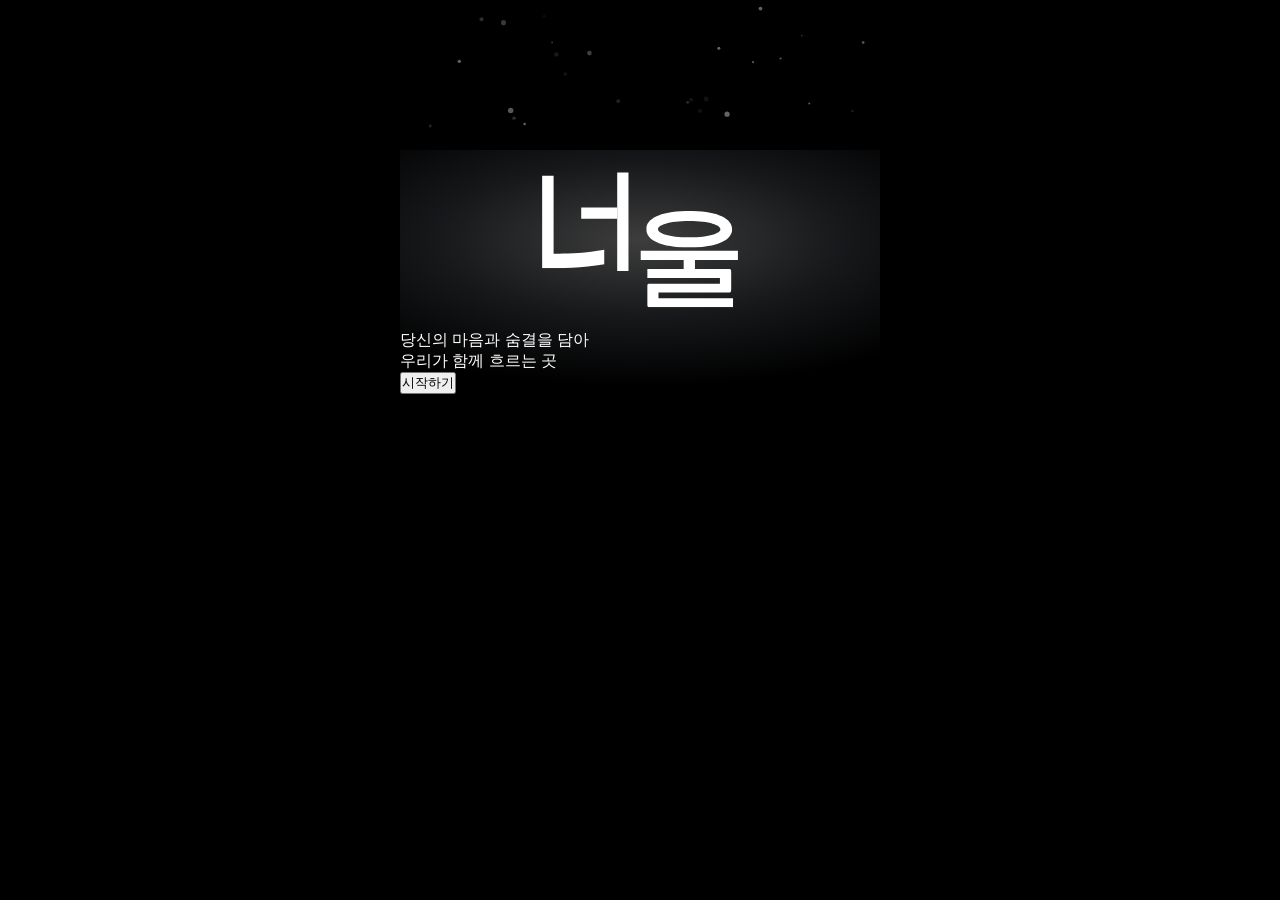
==== commit b12e0e08: "Add files via upload" ====
--- a/index.html
+++ b/index.html
@@ -152,7 +152,7 @@
           <p class="text-[11px] text-neutral-400 mt-0.5 font-normal tracking-tight">사람들이 날려보낸 나비를 둘러봐요</p>
         </button>
 
-        <!-- 전시 소개 & 관람 안내 2분할 정사각형 그리드 배치 -->
+        <!-- 전시 소개 & 관람 순서 2분할 정사각형 그리드 배치 -->
         <div class="w-full grid grid-cols-2 gap-2.5">
           <button id="menu-btn-intro" type="button" class="menu-glass-card menu-glass-square w-full">
             <div class="w-6 h-6 mb-1.5 flex items-center justify-center text-white">
@@ -169,7 +169,7 @@
                 <path stroke-linecap="round" stroke-linejoin="round" d="M13 16h-1v-4h-1m1-4h.01M21 12a9 9 0 11-18 0 9 9 0 0118 0z" />
               </svg>
             </div>
-            <h3 class="text-sm font-bold text-white tracking-tight">관람 안내</h3>
+            <h3 class="text-sm font-bold text-white tracking-tight">관람 순서</h3>
           </button>
         </div>
       </div>
@@ -261,7 +261,7 @@
         </svg>
       </button>
 
-      <div class="w-full max-w-[340px] mx-auto flex-1 flex flex-col justify-start items-center pt-8 pb-32 overflow-y-auto vertical-scroll-chips relative z-10">
+      <div class="w-full max-w-[340px] mx-auto flex-1 flex flex-col justify-start items-center pt-8 pb-16 overflow-y-auto vertical-scroll-chips relative z-10">
         <div class="w-full flex justify-center pt-2 pb-5 flex-shrink-0 intro-stagger-item intro-logo-wrap">
           <svg class="w-[140px] h-auto drop-shadow-[0_0_18px_rgba(255,255,255,0.35)]" viewBox="0 0 1000 750" fill="none" xmlns="http://www.w3.org/2000/svg">
             <path d="M 92,106 L 140,106 L 140,432 C 182,433 260,432 352,416 L 352,476 C 255,492 176,493 92,493 Z" fill="#ffffff"/>
@@ -348,16 +348,9 @@
           </div>
         </div>
       </div>
-
-      <footer class="bottom-dock-unified w-full flex justify-center z-20">
-        <button id="btn-intro-bottom-back" type="button" 
-                class="w-[84%] py-3.5 rounded-2xl bg-white/10 border border-white/15 text-neutral-200 font-bold text-sm tracking-wide active:scale-[0.98] transition-all hover:bg-white/15 hover:text-white">
-          이전으로
-        </button>
-      </footer>
-    </section>
-
-    <!-- 0.65 관람 안내 화면 -->
+    </section>
+
+    <!-- 0.65 관람 순서 화면 -->
     <section id="screen-guide" class="screen flex-col flex-1 justify-between py-6 px-5 text-left relative z-20 w-full bg-black overflow-hidden select-none">
       <button id="btn-guide-back" type="button" class="app-back-btn">
         <svg class="w-6 h-6" fill="none" stroke="currentColor" viewBox="0 0 24 24">
@@ -365,7 +358,7 @@
         </svg>
       </button>
 
-      <div class="w-full max-w-[360px] mx-auto flex-1 flex flex-col justify-start pt-12 pb-32 overflow-y-auto vertical-scroll-chips">
+      <div class="w-full max-w-[360px] mx-auto flex-1 flex flex-col justify-start pt-12 pb-16 overflow-y-auto vertical-scroll-chips">
         <!-- 대제목 영역: 너울 (줄바꿈) 관람 순서 -->
         <div class="pt-4 pb-8 pl-1">
           <h2 class="text-[1.85rem] font-black text-white leading-[1.3] tracking-tight">
@@ -521,13 +514,6 @@
 
         </div>
       </div>
-
-      <footer class="bottom-dock-unified w-full flex justify-center z-20">
-        <button id="btn-guide-bottom-back" type="button" 
-                class="w-[84%] py-3.5 rounded-2xl bg-white/10 border border-white/15 text-neutral-200 font-bold text-sm tracking-wide active:scale-[0.98] transition-all hover:bg-white/15 hover:text-white">
-          이전으로
-        </button>
-      </footer>
     </section>
 
     <!-- 0.8 오프닝 화면 -->
--- a/style.css
+++ b/style.css
@@ -1946,13 +1946,13 @@
    🌟 전시 소개(#screen-intro) 시안 1: 시네마틱 오로라 & 시차(Stagger) 등장 연출
    ========================================================================== */
 
-/* 1. 심연의 오로라 배경 레이어 (GPU 가속 transform, opacity만 사용하여 렉 방지) */
+/* 1. 심연의 오로라 배경 레이어 (배경을 더 어둡게 조정 + GPU 가속) */
 .intro-cinematic-glow {
   position: absolute;
   inset: -20px;
   background-image:
-    radial-gradient(ellipse at 50% 18%, rgba(165, 205, 255, 0.22) 0%, rgba(110, 145, 255, 0.08) 42%, rgba(0, 0, 0, 0) 75%),
-    radial-gradient(circle at 50% 75%, rgba(255, 255, 255, 0.07) 0%, rgba(0, 0, 0, 0) 65%),
+    radial-gradient(ellipse at 50% 18%, rgba(165, 205, 255, 0.10) 0%, rgba(110, 145, 255, 0.04) 42%, rgba(0, 0, 0, 0) 75%),
+    radial-gradient(circle at 50% 75%, rgba(255, 255, 255, 0.03) 0%, rgba(0, 0, 0, 0) 65%),
     url('image/cover-bg.png');
   background-size: 100% 100%, 100% 100%, cover;
   background-position: center top, center bottom, center center;
@@ -1971,11 +1971,11 @@
 
 @keyframes introAuroraBreathe {
   0% {
-    opacity: 0.34;
+    opacity: 0.12;
     transform: scale(1.05) translateY(0px);
   }
   100% {
-    opacity: 0.56;
+    opacity: 0.24;
     transform: scale(1.12) translateY(-8px);
   }
 }
@@ -1993,26 +1993,14 @@
   width: 220px;
   height: 110px;
   transform: translate(-50%, -50%);
-  background: radial-gradient(ellipse at center, rgba(255, 255, 255, 0.22) 0%, rgba(185, 215, 255, 0.08) 48%, rgba(0, 0, 0, 0) 75%);
+  background: radial-gradient(ellipse at center, rgba(255, 255, 255, 0.15) 0%, rgba(185, 215, 255, 0.05) 48%, rgba(0, 0, 0, 0) 75%);
   pointer-events: none;
   z-index: -1;
 }
 
-/* 3. 로고 아래 수직 빛줄기 & 중앙 광선 디바이더 */
+/* 3. 로고 아래 중앙 가로 광선 디바이더 (세로줄 제거 완료) */
 .intro-vertical-divider {
   position: relative;
-  width: 1px;
-  height: 44px;
-  background: linear-gradient(180deg, rgba(255, 255, 255, 0.85) 0%, rgba(200, 225, 255, 0.28) 65%, rgba(255, 255, 255, 0) 100%);
-  box-shadow: 0 0 12px rgba(255, 255, 255, 0.5);
-}
-
-.intro-vertical-divider::before {
-  content: '';
-  position: absolute;
-  top: 0;
-  left: 50%;
-  transform: translate(-50%, -50%);
   width: 140px;
   height: 1px;
   background: linear-gradient(90deg, rgba(255, 255, 255, 0) 0%, rgba(255, 255, 255, 0.38) 50%, rgba(255, 255, 255, 0) 100%);
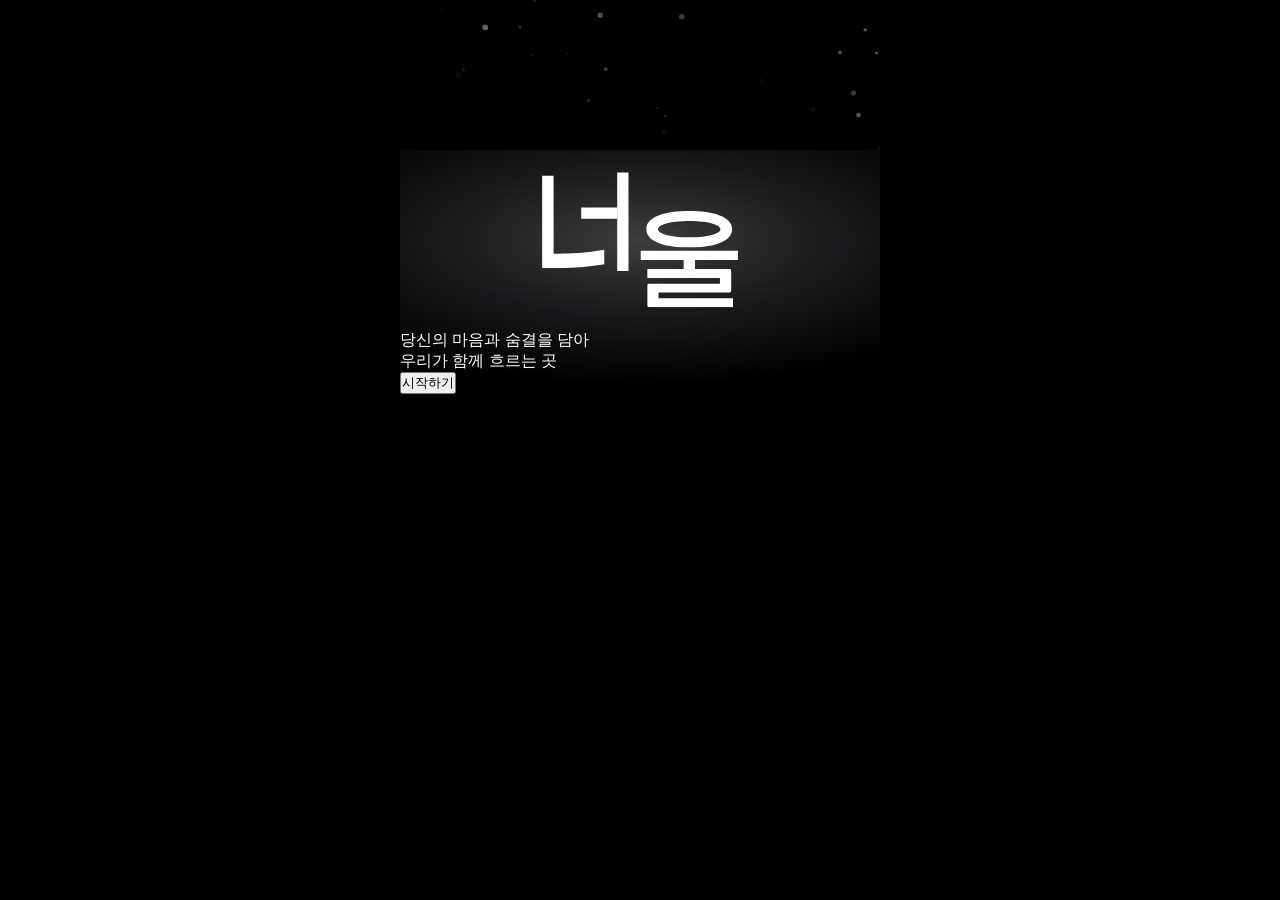
==== commit e662b105: "Add files via upload" ====
--- a/index.html
+++ b/index.html
@@ -359,11 +359,12 @@
       </button>
 
       <div class="w-full max-w-[360px] mx-auto flex-1 flex flex-col justify-start pt-12 pb-16 overflow-y-auto vertical-scroll-chips">
-        <!-- 대제목 영역: 너울 (줄바꿈) 관람 순서 -->
+        <!-- 대제목 영역: 너울 (줄바꿈) 관람 순서 + 안내 문구 -->
         <div class="pt-4 pb-8 pl-1">
           <h2 class="text-[1.85rem] font-black text-white leading-[1.3] tracking-tight">
             너울<br>관람 순서
           </h2>
+          <p class="text-xs text-neutral-400 mt-2 font-normal tracking-tight">숫자를 따라가주세요</p>
         </div>
 
         <!-- 4단계 타임라인 리스트 -->
@@ -381,7 +382,9 @@
               <!-- 방법 1. 도안 채색 -->
               <div class="space-y-2 mt-2">
                 <p class="text-[13px] font-bold text-white tracking-tight">방법1. 도안 채색</p>
-                <p class="text-xs text-neutral-300 font-normal leading-relaxed">7가지 도안 중 하나를 고르세요.</p>
+                <p class="text-xs text-neutral-300 font-normal leading-relaxed">
+                  전시대 옆면에 붙어 있는<br>7가지 도안 중 하나를 고르세요.
+                </p>
                 
                 <div class="guide-butterfly-grid">
                   <!-- 1줄: 초승 나비, 새벽 나비 -->
@@ -445,7 +448,6 @@
 
                 <div class="space-y-1 pt-1">
                   <p class="text-xs text-neutral-300 font-normal leading-relaxed">도안을 채색하세요.</p>
-                  <p class="text-xs text-neutral-300 font-normal leading-relaxed">QR 코드를 스캔해 사이트로 입장합니다.</p>
                 </div>
               </div>
 
@@ -457,13 +459,6 @@
                 <p class="text-xs text-neutral-300 font-normal leading-relaxed">
                   도안 채색 단계를 건너뛰고 QR 코드 스캔 후, 입장합니다.
                 </p>
-
-                <div class="pt-1.5 flex flex-col items-start">
-                  <img src="image/QR.png" 
-                       onerror="if(!this.dataset.retry1){this.dataset.retry1='1';this.src='QR.png';}else if(!this.dataset.retry2){this.dataset.retry2='1';this.src='../image/QR.png';}" 
-                       alt="QR 코드" 
-                       class="w-32 h-32 rounded-xl object-contain border border-white/20 shadow-lg p-1 bg-black" />
-                </div>
               </div>
 
             </div>
@@ -478,9 +473,16 @@
             <div class="guide-step-right pb-10">
               <h3 class="guide-step-title">INTERACTION</h3>
               <p class="guide-step-desc">
+                전시대 위에 있는 QR 코드를 스캔해 사이트로 입장합니다.<br>
                 속마음 고민을 나눈 뒤, 도안을 촬영합니다.<br>
                 다정한 한마디와 함께 나비를 띄웁니다.
               </p>
+              <div class="pt-3 flex flex-col items-start">
+                <img src="image/QR.png" 
+                     onerror="if(!this.dataset.retry1){this.dataset.retry1='1';this.src='QR.png';}else if(!this.dataset.retry2){this.dataset.retry2='1';this.src='../image/QR.png';}" 
+                     alt="QR 코드" 
+                     class="w-32 h-32 rounded-xl object-contain border border-white/20 shadow-lg p-1 bg-black" />
+              </div>
             </div>
           </div>
 
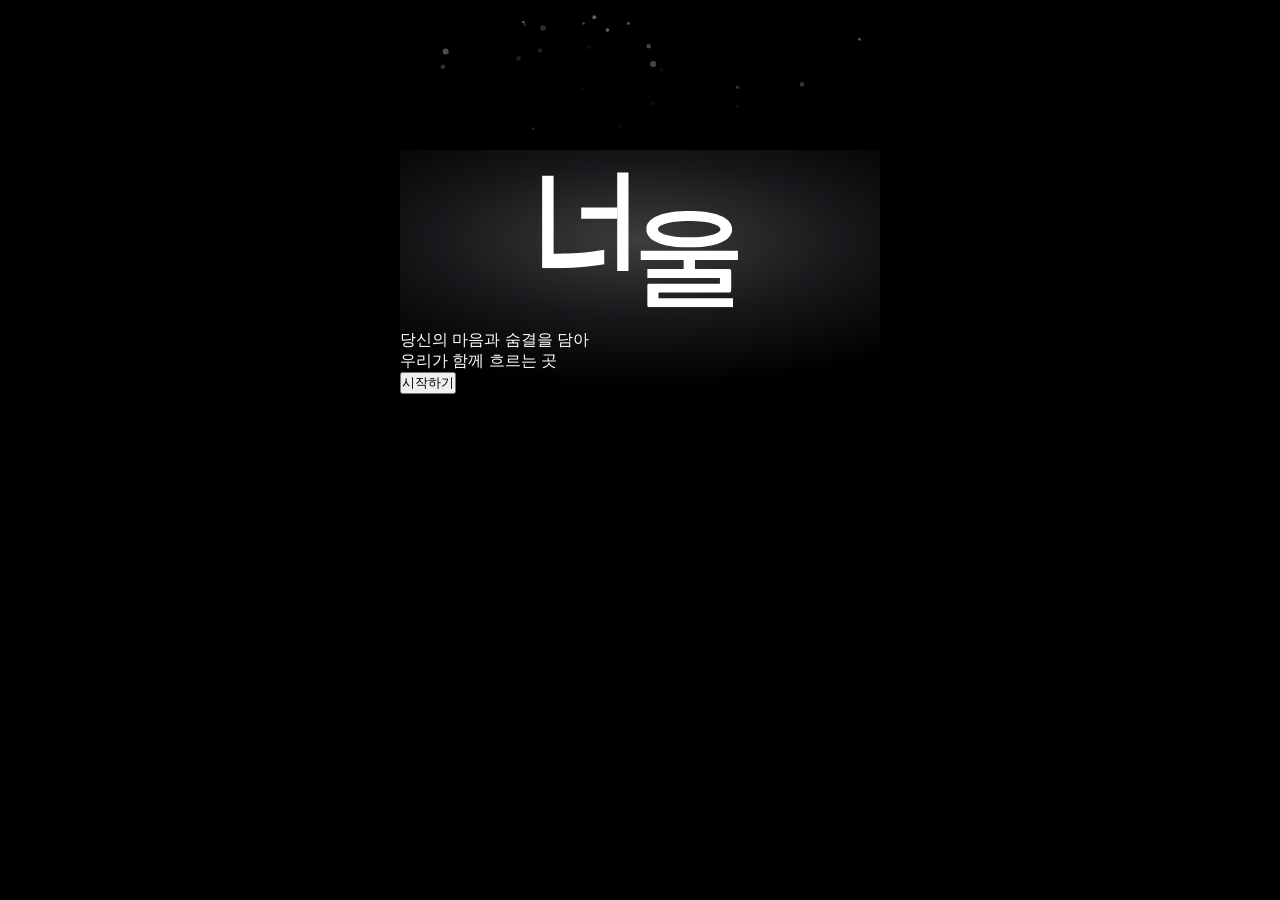
==== commit 788d9d7b: "Add files via upload" ====
--- a/index.html
+++ b/index.html
@@ -473,16 +473,18 @@
             <div class="guide-step-right pb-10">
               <h3 class="guide-step-title">INTERACTION</h3>
               <p class="guide-step-desc">
-                전시대 위에 있는 QR 코드를 스캔해 사이트로 입장합니다.<br>
-                속마음 고민을 나눈 뒤, 도안을 촬영합니다.<br>
-                다정한 한마디와 함께 나비를 띄웁니다.
+                전시대 위에 있는 QR 코드를 스캔해 사이트로 입장합니다.
               </p>
-              <div class="pt-3 flex flex-col items-start">
+              <div class="py-3 flex flex-col items-start">
                 <img src="image/QR.png" 
                      onerror="if(!this.dataset.retry1){this.dataset.retry1='1';this.src='QR.png';}else if(!this.dataset.retry2){this.dataset.retry2='1';this.src='../image/QR.png';}" 
                      alt="QR 코드" 
                      class="w-32 h-32 rounded-xl object-contain border border-white/20 shadow-lg p-1 bg-black" />
               </div>
+              <p class="guide-step-desc">
+                속마음 고민을 나눈 뒤, 도안을 촬영합니다.<br>
+                다정한 한마디와 함께 나비를 띄웁니다.
+              </p>
             </div>
           </div>
 
@@ -498,6 +500,14 @@
                 미디어월 속으로 날아오른 나비에게 손을 뻗어<br>
                 날갯짓을 느끼며 교감합니다.
               </p>
+              <div class="mt-3 space-y-2 text-xs text-neutral-300 font-normal leading-relaxed break-keep">
+                <p class="text-white font-semibold">원활한 제스처 인식을 위해 한 번에 한 분만 손을 비춰주세요.</p>
+                <div class="space-y-1.5 pt-0.5">
+                  <p><span>👉</span> <strong class="text-white font-bold">손가락 하나</strong> 나비가 손끝에 내려앉아요. 나비와 함께 교감해 보세요.</p>
+                  <p><span>✊</span> <strong class="text-white font-bold">주먹을 쥐면</strong> 나비들이 곁으로 모여들어요.</p>
+                  <p><span>🖐️</span> <strong class="text-white font-bold">손을 펼치면</strong> 나비들이 흩어져 날아가요.</p>
+                </div>
+              </div>
             </div>
           </div>
 
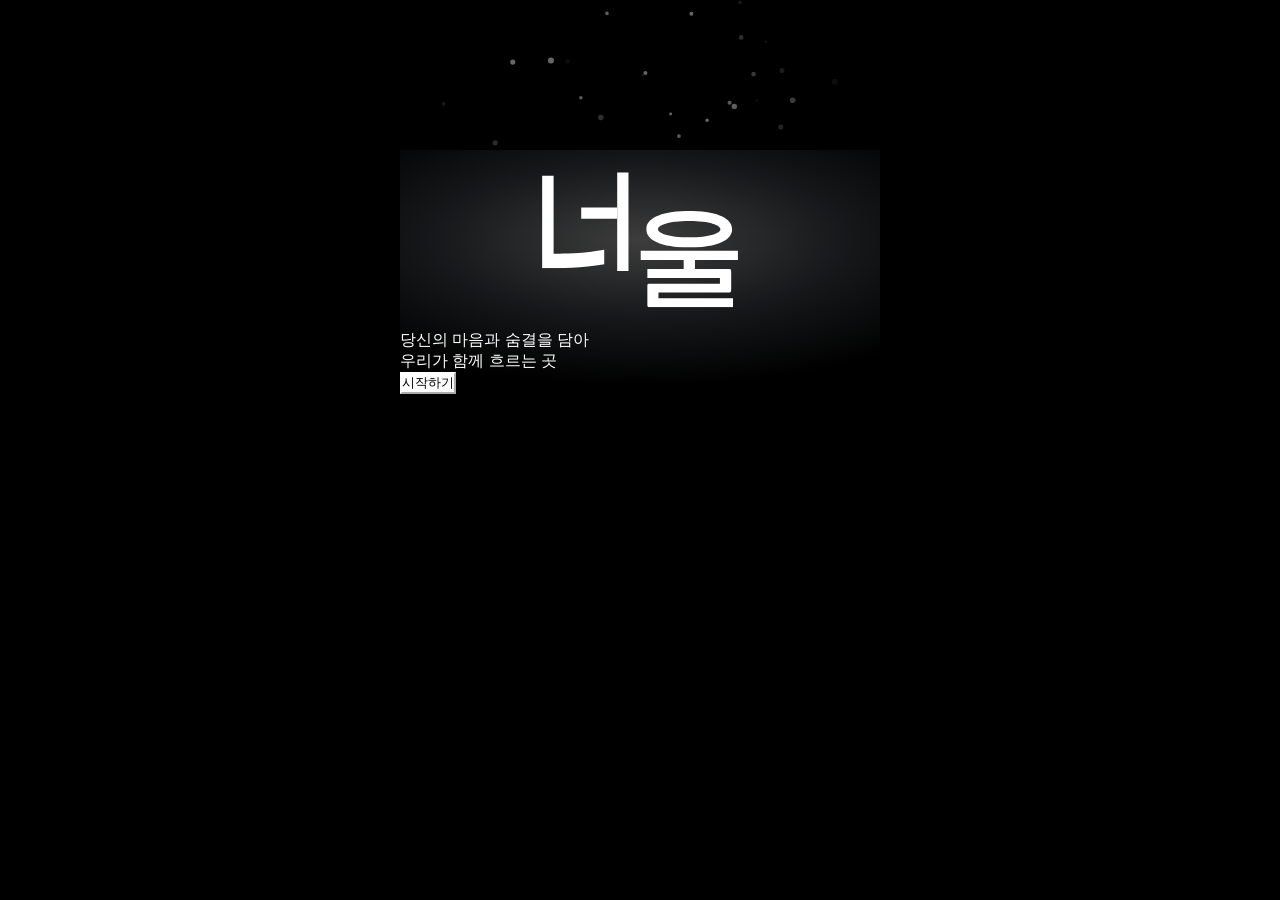
==== commit 3cd4e78c: "Add files via upload" ====
--- a/index.html
+++ b/index.html
@@ -3,6 +3,9 @@
 <head>
   <meta charset="UTF-8">
   <meta name="viewport" content="width=device-width, initial-scale=1.0, maximum-scale=1.0, user-scalable=no, viewport-fit=cover">
+  <!-- 🌟 삼성 인터넷 및 모바일 브라우저 강제 다크모드 변환 방지 메타태그 추가 -->
+  <meta name="color-scheme" content="dark only">
+  <meta name="supported-color-schemes" content="dark">
   <title>너울</title>
 
   <!-- 파비콘 (브라우저 탭 아이콘) 설정 -->
@@ -149,7 +152,7 @@
             </svg>
           </div>
           <h3 class="text-sm font-bold text-white tracking-tight">나비 둘러보기</h3>
-          <p class="text-[11px] text-neutral-400 mt-0.5 font-normal tracking-tight">사람들이 날려보낸 나비를 둘러봐요</p>
+          <p class="text-[11px] text-neutral-400 mt-0.5 font-normal tracking-tight">사람들이 날려보낸 나비를 둘러봐요.</p>
         </button>
 
         <!-- 전시 소개 & 관람 순서 2분할 정사각형 그리드 배치 -->
@@ -282,7 +285,7 @@
           <p class="intro-stagger-item" style="animation-delay: 0.15s;">날개를 접고 홀로 웅크렸던 시간들. 온전한 ‘나다움’의 숨을 고를 수 있는 쉼터로서 이 여정은 시작되었습니다.</p>
           <p class="intro-stagger-item" style="animation-delay: 0.25s;">내면의 깊은 결을 탐구하고 온전한 나 자신을 마주하며, 세상에 둘도 없는 나만의 나비를 빚어 허공으로 날려 보냅니다. 날아오른 나비는 홀로 머물지 않고 깊은 공간 속으로 스며들어, 이미 그곳을 유영하던 수많은 나비들과 만나 거대한 ‘너울’을 이룹니다. 저마다의 고유한 존재들이 모여 눈부신 파도를 만들어내는 연대의 순간입니다.</p>
           <p class="intro-stagger-item" style="animation-delay: 0.35s;">넘실거리는 빛의 유영을 향해 조용히 손을 뻗어봅니다. 손끝을 향해 날갯짓들이 눈부시게 모여들고, 손바닥을 펼치는 찰나 푸른 파동을 그리며 공간 전체로 은은하게 번져나갑니다. 허공을 자유롭게 부유하는 작은 생명들과 살결 닿듯 나누는 교감은, 나의 작은 손짓이 타인의 궤적에 가닿아 따스한 파동을 일으킬 수 있음을 느끼게 합니다.</p>
-          <p class="intro-stagger-item" style="animation-delay: 0.45s;">이곳에 남겨진 나비들은 저마다의 자아를 품은 채 머물며 또 다른 이에게 온기를 건냅니다. 〈너울〉은 조금 늦더라도, 조금 서툰 날갯짓일지라도 괜찮다고 다정하게 속삭입니다. 공간을 가득 채운 빛의 유영 속에서 비로소 마주한 스스로를 긍정하고, 말 없는 온기를 나누며 다시 일상으로 걸어갈 단단한 힘을 얻기를 바랍니다.</p>
+          <p class="intro-stagger-item" style="animation-delay: 0.45s;">이곳에 남겨진 나비들은 저마다의 자아를 품은 채 머물며 또 다른 이에게 온기를 건넵니다. 〈너울〉은 조금 늦더라도, 조금 서툰 날갯짓일지라도 괜찮다고 다정하게 속삭입니다. 공간을 가득 채운 빛의 유영 속에서 비로소 마주한 스스로를 긍정하고, 말 없는 온기를 나누며 다시 일상으로 걸어갈 단단한 힘을 얻기를 바랍니다.</p>
 
           <!-- 전시에 도움을 주신 분들 감사 크레딧 영역 -->
           <div class="w-full h-[1px] bg-white/10 my-6 flex-shrink-0 intro-stagger-item" style="animation-delay: 0.5s;"></div>
@@ -364,7 +367,7 @@
           <h2 class="text-[1.85rem] font-black text-white leading-[1.3] tracking-tight">
             너울<br>관람 순서
           </h2>
-          <p class="text-xs text-neutral-400 mt-2 font-normal tracking-tight">숫자를 따라가주세요</p>
+          <p class="text-xs text-neutral-400 mt-2 font-normal tracking-tight">숫자를 따라가 주세요</p>
         </div>
 
         <!-- 4단계 타임라인 리스트 -->
@@ -500,12 +503,21 @@
                 미디어월 속으로 날아오른 나비에게 손을 뻗어<br>
                 날갯짓을 느끼며 교감합니다.
               </p>
-              <div class="mt-3 space-y-2 text-xs text-neutral-300 font-normal leading-relaxed break-keep">
+              <div class="mt-6 space-y-4 text-xs text-neutral-300 font-normal leading-relaxed break-keep">
                 <p class="text-white font-semibold">원활한 제스처 인식을 위해 한 번에 한 분만 손을 비춰주세요.</p>
-                <div class="space-y-1.5 pt-0.5">
-                  <p><span>👉</span> <strong class="text-white font-bold">손가락 하나</strong> 나비가 손끝에 내려앉아요. 나비와 함께 교감해 보세요.</p>
-                  <p><span>✊</span> <strong class="text-white font-bold">주먹을 쥐면</strong> 나비들이 곁으로 모여들어요.</p>
-                  <p><span>🖐️</span> <strong class="text-white font-bold">손을 펼치면</strong> 나비들이 흩어져 날아가요.</p>
+                <div class="space-y-3 pt-1">
+                  <div class="space-y-1">
+                    <p class="text-[13.5px] font-bold text-white tracking-tight"><span>👉</span> 손가락 하나</p>
+                    <p class="text-xs text-neutral-300 leading-relaxed">나비가 손끝에 내려앉아요. 나비와 함께 교감해 보세요.</p>
+                  </div>
+                  <div class="space-y-1">
+                    <p class="text-[13.5px] font-bold text-white tracking-tight"><span>✊</span> 주먹을 쥐면</p>
+                    <p class="text-xs text-neutral-300 leading-relaxed">나비들이 곁으로 모여들어요.</p>
+                  </div>
+                  <div class="space-y-1">
+                    <p class="text-[13.5px] font-bold text-white tracking-tight"><span>🖐️</span> 손을 펼치면</p>
+                    <p class="text-xs text-neutral-300 leading-relaxed">나비들이 흩어져 날아가요.</p>
+                  </div>
                 </div>
               </div>
             </div>
@@ -620,7 +632,7 @@
       <div id="field-step-7" class="hidden flex-1 w-full flex-col justify-center items-center px-4 min-h-0">
         <div class="w-full max-w-[340px] flex flex-col">
           <p class="text-xs text-neutral-400 mb-2 font-normal text-left w-full pl-1 tracking-tight">작성한 이름은 전시에 공개됩니다. 익명으로 적어주세요.</p>
-          <div class="glass-input-card-v2" style="height: 76px; justify-center: center; padding: 1.15rem 1.35rem !important;">
+          <div class="glass-input-card-v2" style="height: 76px; justify-content: center; padding: 1.15rem 1.35rem !important;">
             <input id="input-q7-name" type="text" maxlength="10" placeholder="예: 윤슬, 쉼표, 칼퇴, 다정, 시온, 바람..." autocomplete="off" spellcheck="false">
           </div>
           <div class="w-full flex justify-end pt-2 pr-1">
--- a/style.css
+++ b/style.css
@@ -775,7 +775,8 @@
   background: rgba(255, 255, 255, 0.08);
   border: 1px solid rgba(255, 255, 255, 0.15);
   border-radius: 9999px;
-  backdrop-blur: 10px;
+  backdrop-filter: blur(10px);
+  -webkit-backdrop-filter: blur(10px);
   gap: 3px;
 }
 .deco-pill-btn {
@@ -2026,4 +2027,81 @@
     opacity: 1;
     transform: translateY(0);
   }
+}
+
+/* ==========================================================================
+   🌟 삼성 인터넷 & 모바일 브라우저 강제 다크모드(Force Dark) 완벽 방지
+   ========================================================================== */
+:root, html, body {
+  color-scheme: dark only !important;
+  forced-color-adjust: none !important;
+  -webkit-print-color-adjust: exact !important;
+}
+
+/* 1. 흰색 버튼 및 활성화된 탭/칩/배지가 다크모드에서 검게 반전되지 않도록 그라데이션 배경으로 보호 */
+#btn-start-cover,
+#btn-confirm-shape,
+#btn-action-share,
+#cinematic-white-flash,
+label[for="camera-input"],
+.opening-action-btn,
+.opening-pill-btn:active,
+.btn-next-action:not(:disabled),
+.deco-pill-btn.active-tab,
+.shape-thumb-btn.active,
+.gallery-filter-chip.active-chip,
+.specimen-pill-label.active-touched,
+.specimen-glass-pill.bg-white,
+.chip-selected,
+.minimal-pill-toggle.toggle-active,
+.body-color-btn[data-body-color="white"] {
+  background-color: #ffffff !important;
+  background-image: linear-gradient(180deg, #ffffff 0%, #ffffff 100%) !important;
+  color: #000000 !important;
+  -webkit-text-fill-color: #000000 !important;
+}
+
+/* 2. 흰색 배경 내부의 검은색 텍스트, 토글 노브, 나비 SVG 아이콘, 무늬 썸네일이 흰색으로 반전되는 현상 방지 */
+.specimen-pill-label.active-touched .label-text {
+  color: #000000 !important;
+  -webkit-text-fill-color: #000000 !important;
+}
+
+.shape-thumb-btn.active svg {
+  color-scheme: only light !important;
+  forced-color-adjust: none !important;
+  fill: #050505 !important;
+  stroke: #050505 !important;
+}
+
+.shape-thumb-btn.active img.pattern-thumb-img {
+  color-scheme: only light !important;
+  forced-color-adjust: none !important;
+  filter: invert(0) brightness(0.1) !important;
+}
+
+.minimal-pill-toggle.toggle-active .toggle-knob {
+  background-color: #000000 !important;
+  background-image: linear-gradient(180deg, #000000 0%, #000000 100%) !important;
+}
+
+/* 3. 순수 검은색 배경이 다크모드에서 회색으로 들뜨는 현상 방지 */
+html, body, .app-viewport, .screen, #screen-preview, .gallery-viewport-drag {
+  background-color: #000000 !important;
+  background-image: linear-gradient(180deg, #000000 0%, #000000 100%);
+}
+
+/* 표지 및 메뉴 화면은 뒤쪽 파티클 캔버스가 보여야 하므로 투명 유지 */
+#screen-cover, #screen-menu {
+  background-color: transparent !important;
+  background-image: none !important;
+}
+
+/* 4. 이미지, 캔버스, SVG 아이콘의 임의 색상 왜곡 방지 */
+img, canvas, svg {
+  forced-color-adjust: none !important;
+}
+
+canvas {
+  color-scheme: only light !important;
 }
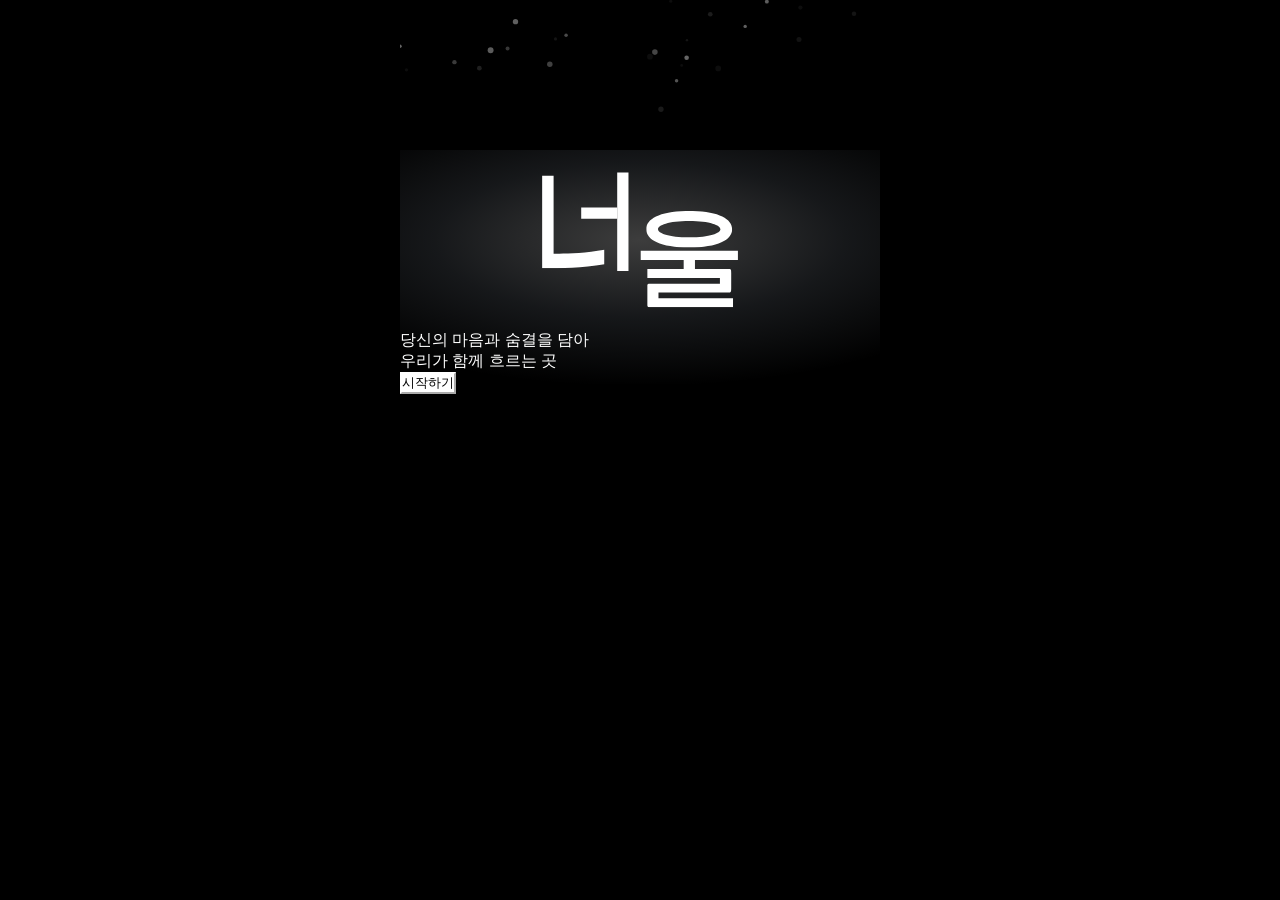
==== commit 592ebe6e: "Add files via upload" ====
--- a/index.html
+++ b/index.html
@@ -979,7 +979,7 @@
           <svg class="w-6 h-6 text-white" fill="none" stroke="currentColor" viewBox="0 0 24 24">
             <path stroke-linecap="round" stroke-linejoin="round" stroke-width="2.2" d="M5 15l7-7 7 7"></path>
           </svg>
-          <span id="preview-fly-label" class="text-[11.5px] font-semibold text-neutral-300 tracking-tight mt-1 text-center leading-relaxed">화면 아무 곳을<br>2초간 길게 눌러 기를 모아주세요.</span>
+          <span id="preview-fly-label" class="text-[11.5px] font-semibold text-neutral-300 tracking-tight mt-1 text-center leading-relaxed">화면 아무 곳을<br>1초간 가만히 길게 눌러주세요.</span>
         </div>
       </footer>
     </section>
--- a/style.css
+++ b/style.css
@@ -1271,7 +1271,7 @@
   will-change: width, height, transform;
 }
 
-/* 🌟 2. 로딩 화면(screen-loading) 3D 나비: 무거운 drop-shadow 제거 후 부드러운 블러만 유지 */
+/* 🌟 2. 로딩 화면(screen-loading): 시작부터 끝(100%)까지 블러가 풀리지 않고 유지되도록 고정 블러 적용 */
 .loading-three-canvas-layer {
   position: absolute;
   inset: 0;
@@ -1289,7 +1289,10 @@
   width: 100%;
   height: 100%;
   z-index: 3;
-  background: radial-gradient(circle at center, rgba(0, 0, 0, 0.1) 0%, rgba(0, 0, 0, 0.75) 85%);
+  background: radial-gradient(circle at center, rgba(255, 255, 255, 0.06) 0%, rgba(0, 0, 0, 0.45) 55%, rgba(0, 0, 0, 0.88) 90%);
+  backdrop-filter: blur(14px);
+  -webkit-backdrop-filter: blur(14px);
+  opacity: 1 !important;
   pointer-events: none;
 }
 
@@ -1434,18 +1437,22 @@
   --scroll-shift: 0px;
 }
 
+/* 🌟 좌우 2열이 정확히 50:50 폭을 유지하도록 minmax(0, 1fr) 적용 및 여백 확보 */
 .specimen-container-relative {
   display: grid;
-  grid-template-columns: repeat(2, 1fr);
-  row-gap: 2.6rem;
+  grid-template-columns: repeat(2, minmax(0, 1fr));
+  row-gap: 3.0rem;
   column-gap: 0.25rem;
-  padding: 1.0rem 0.35rem 4.2rem;
+  padding: 1.5rem 0.65rem 5.5rem;
   width: 100%;
   box-sizing: border-box;
 }
 
+/* 🌟 사각형 잘림을 유발하던 content-visibility를 제거하고 overflow: visible로 날개 끝과 더듬이가 절대 잘리지 않도록 보호 */
 .specimen-card-item {
   position: relative;
+  width: 100%;
+  min-width: 0;
   display: flex;
   flex-direction: column;
   align-items: center;
@@ -1453,66 +1460,60 @@
   cursor: pointer;
   z-index: 10;
   opacity: 0;
+  overflow: visible !important;
   transform: translateY(16px);
   transition: opacity 0.45s cubic-bezier(0.16, 1, 0.3, 1), transform 0.45s cubic-bezier(0.16, 1, 0.3, 1);
 }
 
-/* 🌟 홀수/짝수 나비 카드를 훨씬 더 엇갈리게(지그재그) 배치하여 자유롭게 날아다니는 군집 느낌 강조 */
+/* 🌟 홀수(왼쪽 열)/짝수(오른쪽 열) 나비 카드를 좌우 치우침 없이 위아래로 자연스럽게 엇갈려(지그재그) 배치 */
 .specimen-card-item.revealed:nth-child(odd) {
   opacity: 1;
-  transform: translate(-4px, -6px);
+  transform: translateY(-4px);
 }
 
 .specimen-card-item.revealed:nth-child(even) {
   opacity: 1;
-  transform: translate(4px, 58px);
-}
-
-/* 🌟 나비 크기를 기존(172x145)보다 큼직하게(210x178) 확대 + 스크롤 미세 바람 반응 */
+  transform: translateY(52px);
+}
+
+/* 🌟 각 열(50% 폭) 안에서 나비가 잘리지 않고 큼직하게 들어가도록 100% 폭 및 overflow: visible 적용 */
 .specimen-butterfly-wrap {
   position: relative;
   display: flex;
   align-items: center;
   justify-content: center;
-  width: 210px;
-  max-width: 48vw;
-  height: 178px;
+  width: 100%;
+  max-width: 210px;
+  height: 182px;
+  overflow: visible !important;
   transform: translateY(var(--scroll-shift, 0px)) rotateX(var(--scroll-tilt, 0deg));
   transition: transform 0.32s cubic-bezier(0.16, 1, 0.3, 1);
-  will-change: transform;
-}
-
-/* 🌟 GPU 가속(scaleX)만 사용하여 렉 없이 가만히 앉아 숨 쉬는 나비 날개 */
+}
+
+/* 🌟 SVG 내부 여백을 보정하여 큼직하면서도 화면 좌우 밖으로 잘리지 않는 최적 비율(1.14배) 호흡 애니메이션 */
 @keyframes specimenWingBreathe {
-  0%   { transform: scaleX(1) translateY(0px); }
-  100% { transform: scaleX(0.91) translateY(-2.5px); }
+  0%   { transform: scale(1.14, 1.14) translateY(0px); }
+  100% { transform: scale(1.04, 1.14) translateY(-2.5px); }
 }
 
 .specimen-shadow-drop {
   filter: none !important;
   width: 100%;
   height: 100%;
+  overflow: visible !important;
   transform-origin: center center;
   animation: specimenWingBreathe 3.4s ease-in-out infinite alternate;
   will-change: transform;
 }
 
+/* 🌟 나비 몸통 가운데 흰색 점 완전 숨김 처리 */
 .specimen-pin-head {
-  position: absolute;
-  top: 50%;
-  left: 50%;
-  transform: translate(-50%, -50%);
-  width: 4px;
-  height: 4px;
-  border-radius: 50%;
-  background: #ffffff;
-  box-shadow: none !important;
-  z-index: 5;
-  pointer-events: none;
-}
-
+  display: none !important;
+}
+
+/* 🌟 다수의 카드 스크롤 시 GPU 병목을 일으키는 개별 backdrop-filter를 제거하고 동일한 색감의 반투명 배경 적용 */
 .specimen-pill-label {
-  margin-top: 8px;
+  margin-top: 10px;
   border-radius: 9999px;
   padding: 5px 14px;
   display: inline-flex;
@@ -1522,10 +1523,8 @@
   max-width: 130px;
   z-index: 20;
   pointer-events: none;
-  background-color: rgba(255, 255, 255, 0.1);
+  background-color: rgba(28, 28, 32, 0.88);
   border: 1px solid rgba(255, 255, 255, 0.2);
-  backdrop-filter: blur(8px);
-  -webkit-backdrop-filter: blur(8px);
   box-shadow: none !important;
   transition: background-color 0.25s ease, border-color 0.25s ease;
 }
@@ -1901,28 +1900,29 @@
 .body-color-btn {
   width: 28px;
   height: 28px;
-  border-radius: 50%;
+  border-radius: 50% !important;
   padding: 0;
   cursor: pointer;
   position: relative;
   overflow: hidden;
+  -webkit-mask-image: -webkit-radial-gradient(white, black);
   border: 1.5px solid rgba(255, 255, 255, 0.28);
   transition: transform 0.22s cubic-bezier(0.16, 1, 0.3, 1), border-color 0.22s ease, box-shadow 0.22s ease;
   outline: none;
   background: transparent;
-}
-
-/* 1. 사진 블러 원 (회색과 흰색 그라데이션 원) */
+  background-clip: padding-box;
+}
+
+/* 🌟 1. 사진 블러 원: 모바일에서 네모로 깨지는 원인이었던 ::before + filter: blur(2px)를 제거하고, 순수 부드러운 원형/선형 그라데이션으로 표현 */
 .body-color-btn[data-body-color="blur"] {
-  background: #9ca3af;
+  background-color: #9ca3af !important;
+  background-image:
+    radial-gradient(circle at 30% 28%, rgba(255, 255, 255, 0.95) 0%, rgba(229, 231, 235, 0.75) 38%, rgba(156, 163, 175, 0) 72%),
+    linear-gradient(135deg, #ffffff 0%, #d1d5db 48%, #6b7280 100%) !important;
 }
 .body-color-btn[data-body-color="blur"]::before {
-  content: '';
-  position: absolute;
-  inset: -4px;
-  background: linear-gradient(135deg, #ffffff 0%, #d1d5db 45%, #6b7280 100%);
-  filter: blur(2px);
-  opacity: 1;
+  display: none !important;
+  content: none !important;
 }
 
 /* 2. 흰색 원 */
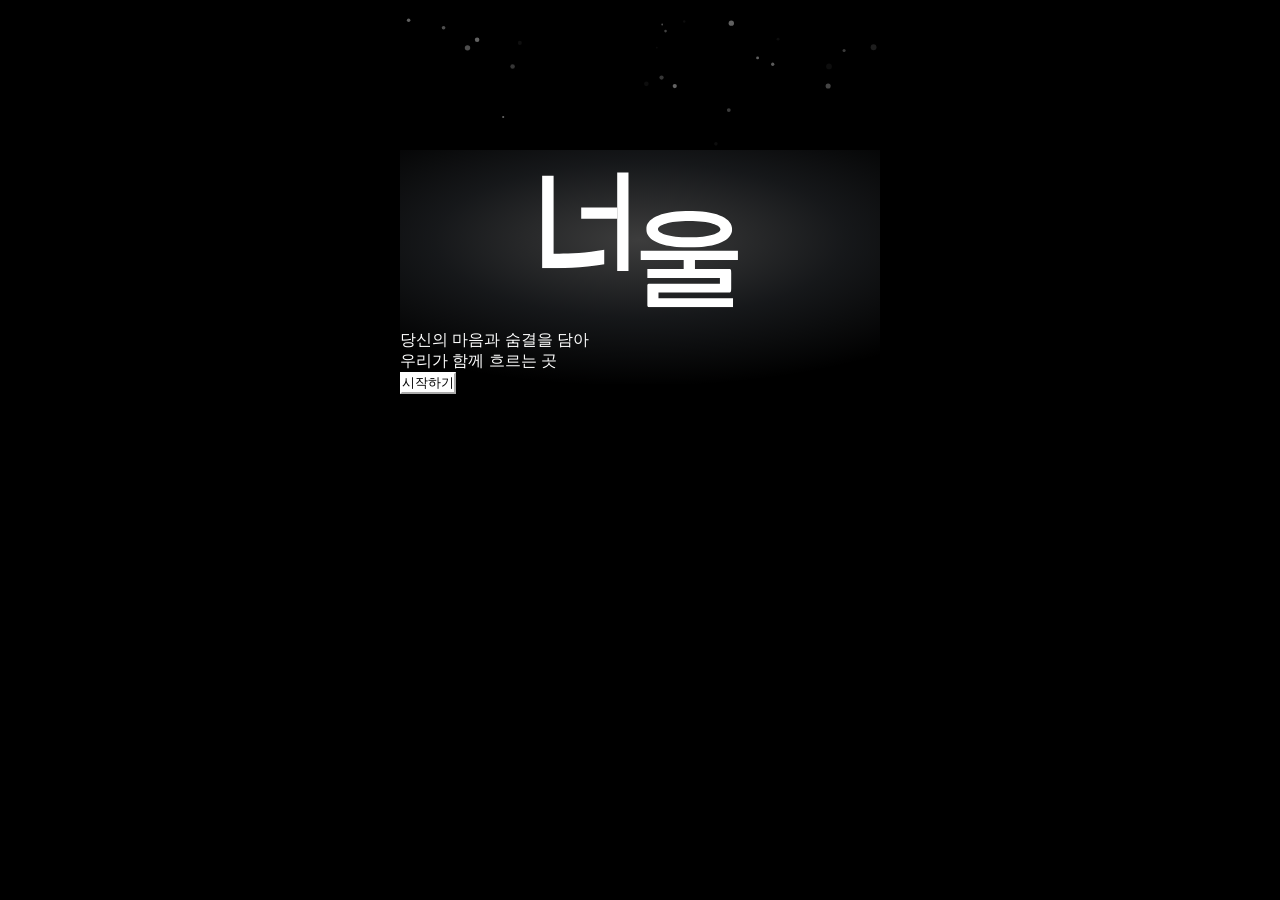
==== commit 90e9ae26: "Add files via upload" ====
--- a/index.html
+++ b/index.html
@@ -373,18 +373,51 @@
         <!-- 4단계 타임라인 리스트 -->
         <div class="guide-timeline-container flex flex-col w-full pl-1">
           
-          <!-- 1단계: COLORING -->
+          <!-- 1단계: INTERACTION -->
           <div class="guide-step-item">
             <div class="guide-step-left">
               <div class="guide-step-circle">1</div>
               <div class="guide-step-line"></div>
             </div>
             <div class="guide-step-right pb-10">
+              <h3 class="guide-step-title">INTERACTION</h3>
+              <p class="guide-step-desc">
+                QR 코드를 스캔해 사이트로 입장합니다.
+              </p>
+              <div class="py-3 flex flex-col items-start">
+                <img src="image/QR.png" 
+                     onerror="if(!this.dataset.retry1){this.dataset.retry1='1';this.src='QR.png';}else if(!this.dataset.retry2){this.dataset.retry2='1';this.src='../image/QR.png';}" 
+                     alt="QR 코드" 
+                     class="w-32 h-32 rounded-xl object-contain border border-white/20 shadow-lg p-1 bg-black" />
+              </div>
+              <p class="guide-step-desc">
+                속마음 고민을 나눈 뒤, 도안을 촬영합니다.
+              </p>
+            </div>
+          </div>
+
+          <!-- 2단계: COLORING -->
+          <div class="guide-step-item">
+            <div class="guide-step-left">
+              <div class="guide-step-circle">2</div>
+              <div class="guide-step-line"></div>
+            </div>
+            <div class="guide-step-right pb-10">
               <h3 class="guide-step-title">COLORING</h3>
+
+              <!-- 방법 1. 이미지 삽입 (선택) -->
+              <div class="space-y-2 mt-2">
+                <p class="text-[13px] font-bold text-white tracking-tight">방법1. 이미지 삽입 (선택)</p>
+                <p class="text-xs text-neutral-300 font-normal leading-relaxed">
+                  도안 채색 단계를 건너뛰고 QR 코드 스캔 후, 입장합니다.
+                </p>
+              </div>
+
+              <div class="w-full h-[1px] bg-white/10 my-4"></div>
               
-              <!-- 방법 1. 도안 채색 -->
-              <div class="space-y-2 mt-2">
-                <p class="text-[13px] font-bold text-white tracking-tight">방법1. 도안 채색</p>
+              <!-- 방법 2. 도안 채색 -->
+              <div class="space-y-2">
+                <p class="text-[13px] font-bold text-white tracking-tight">방법2. 도안 채색</p>
                 <p class="text-xs text-neutral-300 font-normal leading-relaxed">
                   전시대 옆면에 붙어 있는<br>7가지 도안 중 하나를 고르세요.
                 </p>
@@ -454,40 +487,6 @@
                 </div>
               </div>
 
-              <div class="w-full h-[1px] bg-white/10 my-4"></div>
-
-              <!-- 방법 2. 이미지 삽입 -->
-              <div class="space-y-2.5">
-                <p class="text-[13px] font-bold text-white tracking-tight">방법2. 이미지 삽입</p>
-                <p class="text-xs text-neutral-300 font-normal leading-relaxed">
-                  도안 채색 단계를 건너뛰고 QR 코드 스캔 후, 입장합니다.
-                </p>
-              </div>
-
-            </div>
-          </div>
-
-          <!-- 2단계: INTERACTION -->
-          <div class="guide-step-item">
-            <div class="guide-step-left">
-              <div class="guide-step-circle">2</div>
-              <div class="guide-step-line"></div>
-            </div>
-            <div class="guide-step-right pb-10">
-              <h3 class="guide-step-title">INTERACTION</h3>
-              <p class="guide-step-desc">
-                전시대 위에 있는 QR 코드를 스캔해 사이트로 입장합니다.
-              </p>
-              <div class="py-3 flex flex-col items-start">
-                <img src="image/QR.png" 
-                     onerror="if(!this.dataset.retry1){this.dataset.retry1='1';this.src='QR.png';}else if(!this.dataset.retry2){this.dataset.retry2='1';this.src='../image/QR.png';}" 
-                     alt="QR 코드" 
-                     class="w-32 h-32 rounded-xl object-contain border border-white/20 shadow-lg p-1 bg-black" />
-              </div>
-              <p class="guide-step-desc">
-                속마음 고민을 나눈 뒤, 도안을 촬영합니다.<br>
-                다정한 한마디와 함께 나비를 띄웁니다.
-              </p>
             </div>
           </div>
 
@@ -500,8 +499,8 @@
             <div class="guide-step-right pb-10">
               <h3 class="guide-step-title">CONNECTION</h3>
               <p class="guide-step-desc">
-                미디어월 속으로 날아오른 나비에게 손을 뻗어<br>
-                날갯짓을 느끼며 교감합니다.
+                컴퓨터 화면 속으로 날아오른 나비에게<br>
+                웹 캠을 향해 손을 뻗어 날갯짓을 느끼며 교감합니다.
               </p>
               <div class="mt-6 space-y-4 text-xs text-neutral-300 font-normal leading-relaxed break-keep">
                 <p class="text-white font-semibold">원활한 제스처 인식을 위해 한 번에 한 분만 손을 비춰주세요.</p>
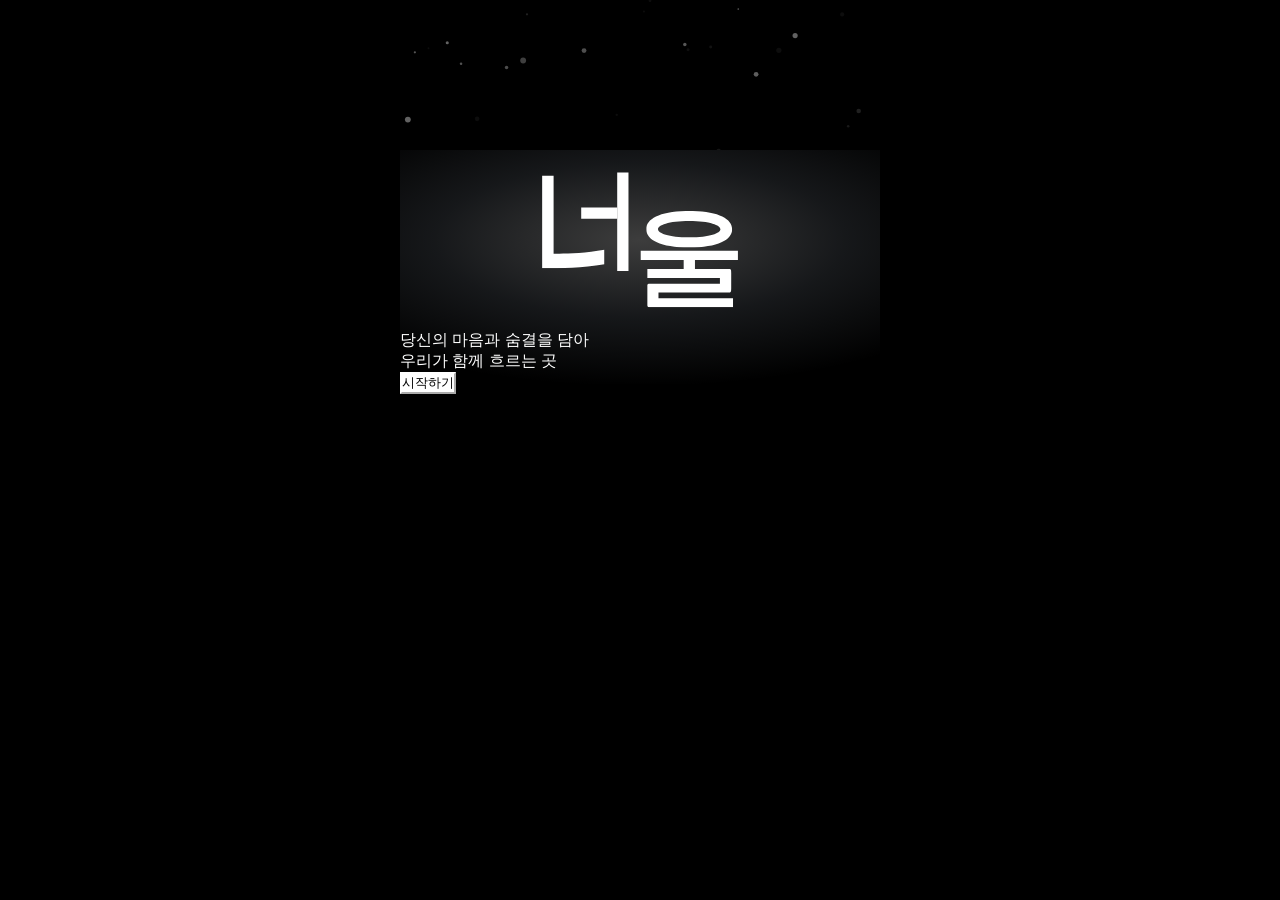
==== commit d4fa5070: "Add files via upload" ====
--- a/index.html
+++ b/index.html
@@ -198,7 +198,7 @@
             <svg class="w-4 h-4 text-neutral-400 mr-2 flex-shrink-0" fill="none" stroke="currentColor" viewBox="0 0 24 24">
               <path stroke-linecap="round" stroke-linejoin="round" stroke-width="2" d="M21 21l-4.35-4.35m1.85-5.15a7 7 0 11-14 0 7 7 0 0114 0z"></path>
             </svg>
-            <input type="text" id="gallery-search-input" placeholder="나비 이름을 검색해보세요" autocomplete="off" spellcheck="false">
+            <input type="text" id="gallery-search-input" placeholder="이곳에 작성하기" autocomplete="off" spellcheck="false">
           </div>
         </div>
 
@@ -391,25 +391,25 @@
                      class="w-32 h-32 rounded-xl object-contain border border-white/20 shadow-lg p-1 bg-black" />
               </div>
               <p class="guide-step-desc">
-                속마음 고민을 나눈 뒤, 도안을 촬영합니다.
+                속마음 고민을 나눕니다.
               </p>
             </div>
           </div>
 
-          <!-- 2단계: COLORING -->
+          <!-- 2단계: COLORING (택 1) -->
           <div class="guide-step-item">
             <div class="guide-step-left">
               <div class="guide-step-circle">2</div>
               <div class="guide-step-line"></div>
             </div>
             <div class="guide-step-right pb-10">
-              <h3 class="guide-step-title">COLORING</h3>
-
-              <!-- 방법 1. 이미지 삽입 (선택) -->
+              <h3 class="guide-step-title">COLORING (택 1)</h3>
+
+              <!-- 방법 1. 이미지 삽입 (추천) -->
               <div class="space-y-2 mt-2">
-                <p class="text-[13px] font-bold text-white tracking-tight">방법1. 이미지 삽입 (선택)</p>
+                <p class="text-[13px] font-bold text-white tracking-tight">방법1. 이미지 삽입 (추천)</p>
                 <p class="text-xs text-neutral-300 font-normal leading-relaxed">
-                  도안 채색 단계를 건너뛰고 QR 코드 스캔 후, 입장합니다.
+                  이미지를 선택합니다.
                 </p>
               </div>
 
@@ -483,7 +483,7 @@
                 </div>
 
                 <div class="space-y-1 pt-1">
-                  <p class="text-xs text-neutral-300 font-normal leading-relaxed">도안을 채색하세요.</p>
+                  <p class="text-xs text-neutral-300 font-normal leading-relaxed">도안을 채색하고 촬영하세요.</p>
                 </div>
               </div>
 
@@ -599,7 +599,7 @@
         
         <div id="survey-custom-input-anchor" class="custom-anchor-hidden w-full flex justify-center mt-3">
           <div id="custom-keyword-single-bar" class="custom-keyword-single-bar">
-            <input id="input-custom-keyword" type="text" maxlength="15" placeholder="직접 입력" autocomplete="off" spellcheck="false">
+            <input id="input-custom-keyword" type="text" maxlength="15" placeholder="이곳에 작성하기" autocomplete="off" spellcheck="false">
             <button id="btn-custom-keyword-clear" type="button" class="custom-bar-clear-btn hidden" aria-label="입력 지우기">
               ✕
             </button>
@@ -619,7 +619,7 @@
           <div id="selected-concern-chips" class="selected-concern-chips-wrap"></div>
           <p class="text-xs text-neutral-400 mb-2 font-normal text-left w-full pl-1 tracking-tight">작성한 내용은 전시에 공개됩니다.</p>
           <div class="glass-input-card-v2" style="height: 195px;">
-            <textarea id="input-q6-memo" maxlength="50" placeholder="자유롭게 입력해주세요."></textarea>
+            <textarea id="input-q6-memo" maxlength="50" placeholder="이곳에 작성하기"></textarea>
           </div>
           <div class="w-full flex justify-end pt-2 pr-1">
             <span id="memo-counter" class="text-xs text-neutral-400 font-mono tracking-normal">0/50</span>
@@ -632,7 +632,7 @@
         <div class="w-full max-w-[340px] flex flex-col">
           <p class="text-xs text-neutral-400 mb-2 font-normal text-left w-full pl-1 tracking-tight">작성한 이름은 전시에 공개됩니다. 익명으로 적어주세요.</p>
           <div class="glass-input-card-v2" style="height: 76px; justify-content: center; padding: 1.15rem 1.35rem !important;">
-            <input id="input-q7-name" type="text" maxlength="10" placeholder="예: 윤슬, 쉼표, 칼퇴, 다정, 시온, 바람..." autocomplete="off" spellcheck="false">
+            <input id="input-q7-name" type="text" maxlength="10" placeholder="이곳에 작성하기" autocomplete="off" spellcheck="false">
           </div>
           <div class="w-full flex justify-end pt-2 pr-1">
             <span id="char-counter" class="text-xs text-neutral-400 font-mono tracking-normal">0/10</span>
@@ -705,7 +705,7 @@
           </div>
           <p class="text-xs text-neutral-400 mb-2 font-normal text-left w-full pl-1 tracking-tight">작성한 내용은 익명으로 전시에 공개됩니다.</p>
           <div class="glass-input-card-v2 w-full" style="height: 195px;">
-            <textarea id="input-concern-reason" maxlength="100" placeholder="항상 잘 해내야 한다는 마음이 앞서서요."></textarea>
+            <textarea id="input-concern-reason" maxlength="100" placeholder="이곳에 작성하기"></textarea>
           </div>
           <div class="w-full flex justify-end pt-2 pr-1">
             <span id="concern-reason-counter" class="text-xs text-neutral-400 font-mono tracking-normal">0/100</span>
@@ -974,11 +974,11 @@
       </div>
 
       <footer id="preview-footer-ui" class="w-full pb-6 flex flex-col items-center gap-2 z-10 pointer-events-none transition-opacity duration-300">
-        <div class="bounce-guide flex flex-col items-center opacity-60">
-          <svg class="w-6 h-6 text-white" fill="none" stroke="currentColor" viewBox="0 0 24 24">
-            <path stroke-linecap="round" stroke-linejoin="round" stroke-width="2.2" d="M5 15l7-7 7 7"></path>
+        <div class="bounce-guide flex flex-col items-center">
+          <svg class="w-7 h-7 text-white drop-shadow-[0_2px_8px_rgba(0,0,0,0.8)]" fill="none" stroke="currentColor" viewBox="0 0 24 24">
+            <path stroke-linecap="round" stroke-linejoin="round" stroke-width="2.6" d="M5 15l7-7 7 7"></path>
           </svg>
-          <span id="preview-fly-label" class="text-[11.5px] font-semibold text-neutral-300 tracking-tight mt-1 text-center leading-relaxed">화면 아무 곳을<br>1초간 가만히 길게 눌러주세요.</span>
+          <span id="preview-fly-label" class="text-[15px] sm:text-base font-extrabold text-white tracking-tight mt-1 text-center leading-relaxed drop-shadow-[0_2px_10px_rgba(0,0,0,0.9)]">화면 아무 곳을<br>1초간 가만히 길게 눌러주세요.</span>
         </div>
       </footer>
     </section>
--- a/style.css
+++ b/style.css
@@ -802,6 +802,8 @@
   padding: 0.55rem 0.95rem;
   border-radius: 9999px;
   font-size: 0.78rem;
+  white-space: nowrap;
+  flex-shrink: 0;
   cursor: pointer;
   transition: all 0.2s cubic-bezier(0.16, 1, 0.3, 1);
 }
@@ -983,7 +985,7 @@
   scrollbar-width: none;
   -webkit-overflow-scrolling: touch;
   touch-action: pan-x;
-  padding: 8px 24px;
+  padding: 24px 24px;
   box-sizing: border-box;
   display: flex;
   align-items: center;
@@ -1011,16 +1013,17 @@
   flex-direction: column;
   align-items: center;
   justify-content: center;
-  gap: 1.35rem;
+  gap: 0.75rem;
   width: max-content;
   margin: auto;
+  padding: 12px 4px;
 }
 
 .core-concern-row {
   display: flex;
   align-items: center;
   justify-content: center;
-  gap: 1.6rem;
+  gap: 0.5rem;
   width: max-content;
   flex-wrap: nowrap;
 }
